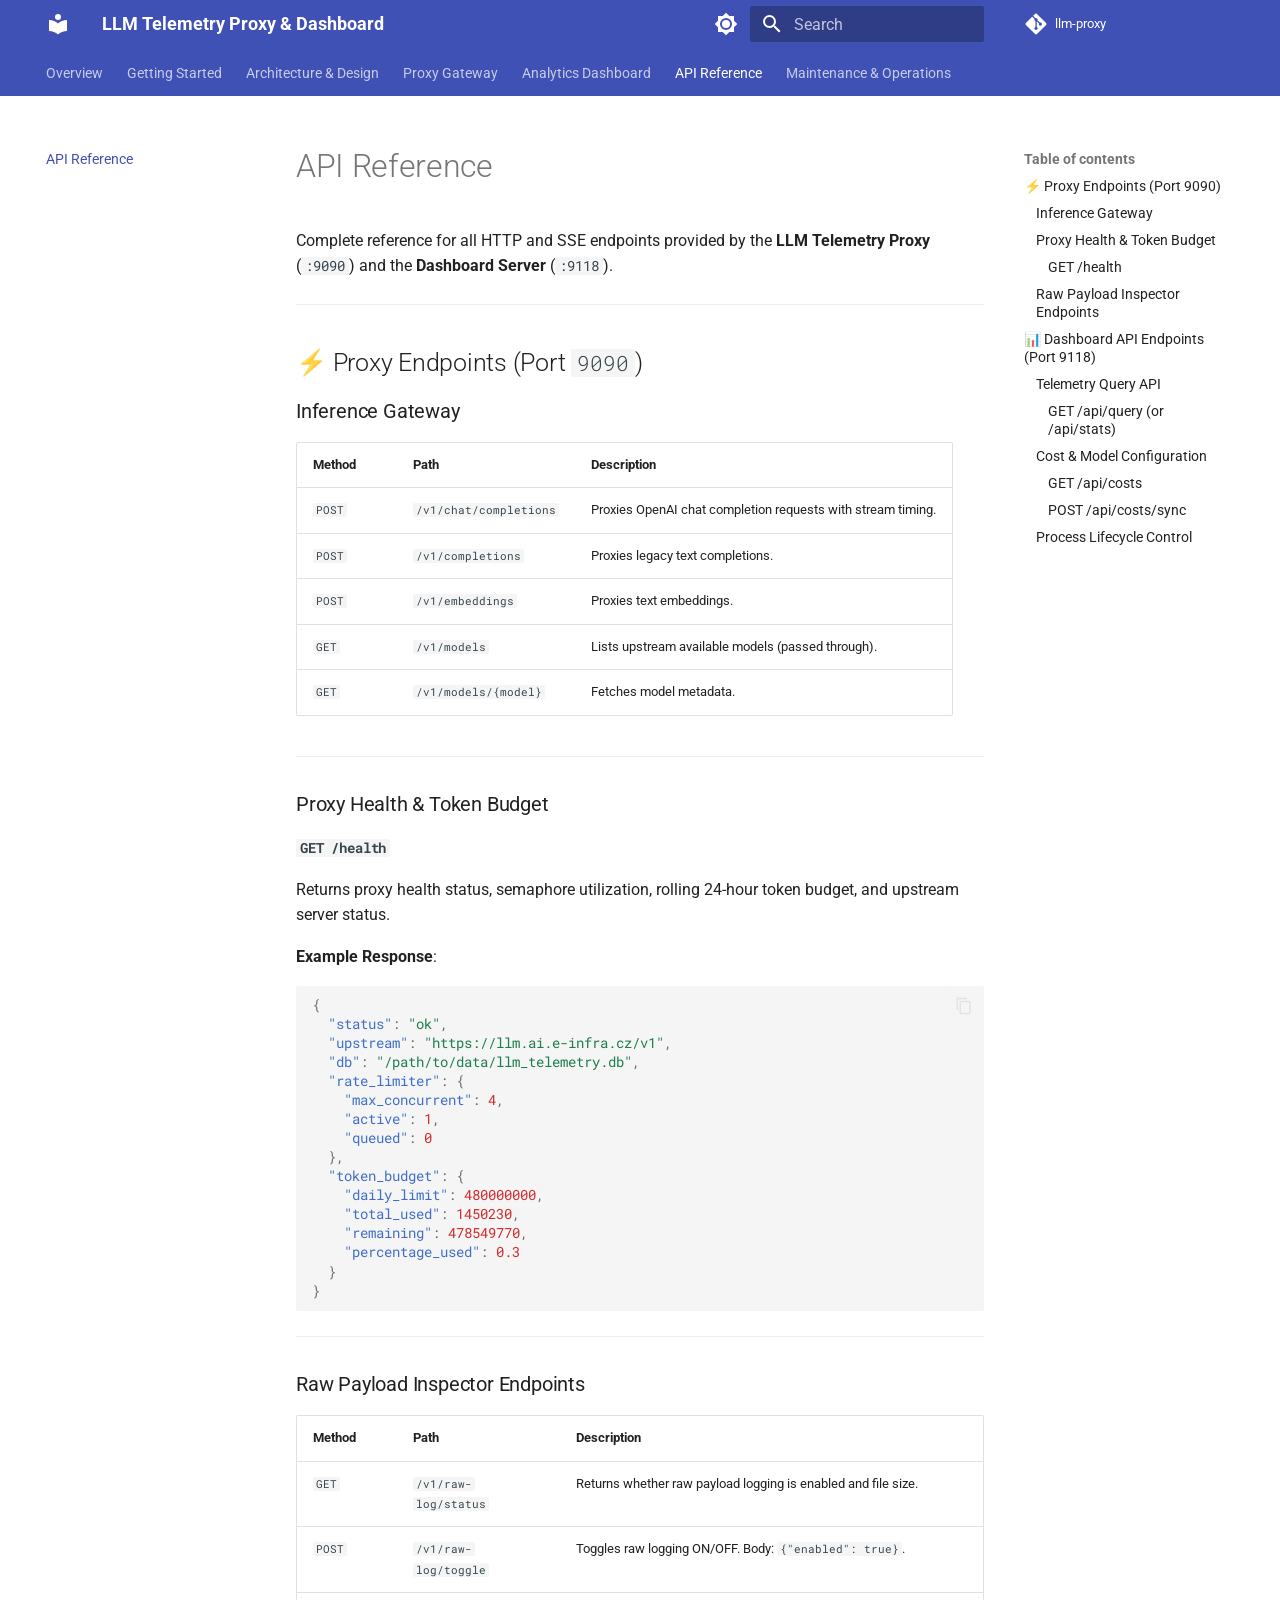
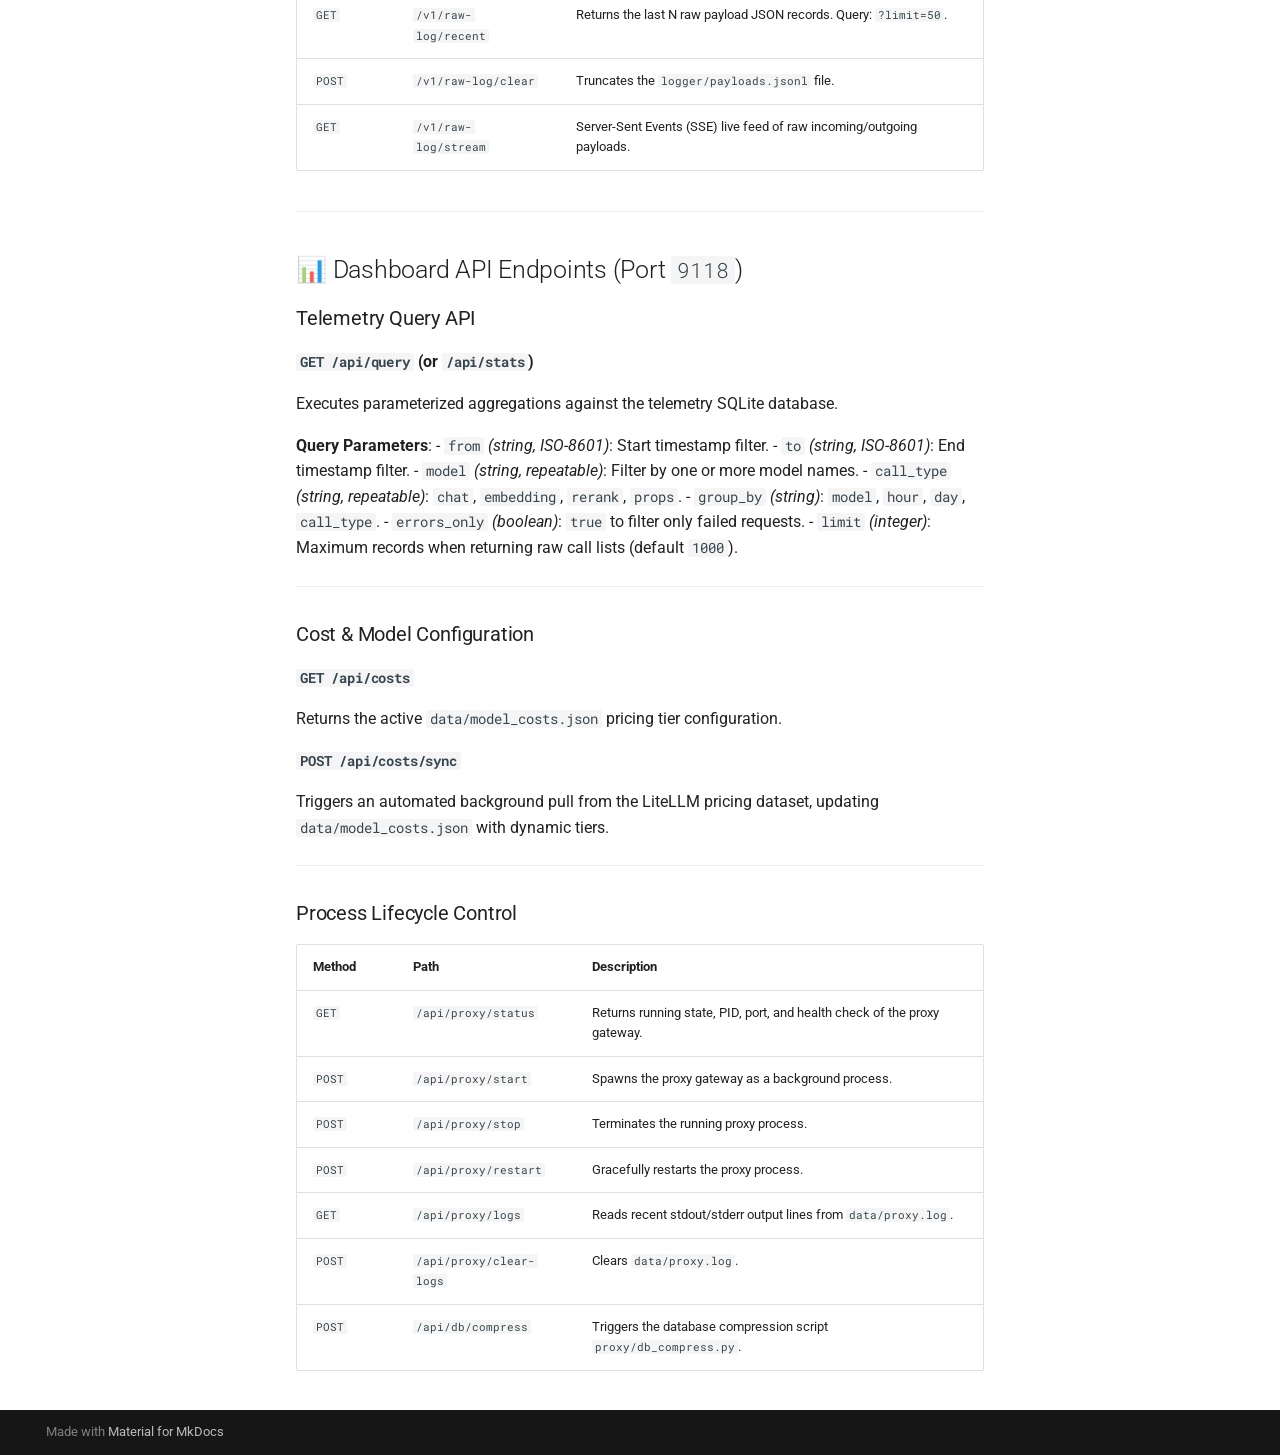
==== api-reference/index.html @ 6ad31025 "Deployed f592cf0 with MkDocs version: 1.6.1" ====
<!doctype html>
<html lang="en" class="no-js">
  <head>
    
      <meta charset="utf-8">
      <meta name="viewport" content="width=device-width,initial-scale=1">
      
        <meta name="description" content="High-performance reverse proxy and real-time observability suite for LLM APIs.">
      
      
        <meta name="author" content="LLM Telemetry Proxy Team">
      
      
      
        <link rel="prev" href="../dashboard/">
      
      
        <link rel="next" href="../maintenance/">
      
      
        
      
      
      <link rel="icon" href="../assets/images/favicon.png">
      <meta name="generator" content="mkdocs-1.6.1, mkdocs-material-9.7.7">
    
    
      
        <title>API Reference - LLM Telemetry Proxy & Dashboard</title>
      
    
    
      <link rel="stylesheet" href="../assets/stylesheets/main.ec1eaa64.min.css">
      
        
        <link rel="stylesheet" href="../assets/stylesheets/palette.ab4e12ef.min.css">
      
      


    
    
      
    
    
      
        
        
        <link rel="preconnect" href="https://fonts.gstatic.com" crossorigin>
        <link rel="stylesheet" href="https://fonts.googleapis.com/css?family=Roboto:300,300i,400,400i,700,700i%7CRoboto+Mono:400,400i,700,700i&display=fallback">
        <style>:root{--md-text-font:"Roboto";--md-code-font:"Roboto Mono"}</style>
      
    
    
    <script>__md_scope=new URL("..",location),__md_hash=e=>[...e].reduce(((e,_)=>(e<<5)-e+_.charCodeAt(0)),0),__md_get=(e,_=localStorage,t=__md_scope)=>JSON.parse(_.getItem(t.pathname+"."+e)),__md_set=(e,_,t=localStorage,a=__md_scope)=>{try{t.setItem(a.pathname+"."+e,JSON.stringify(_))}catch(e){}}</script>
    
      

    
    
  </head>
  
  
    
    
      
    
    
    
    
    <body dir="ltr" data-md-color-scheme="default" data-md-color-primary="indigo" data-md-color-accent="deep-purple">
  
    
    <input class="md-toggle" data-md-toggle="drawer" type="checkbox" id="__drawer" autocomplete="off">
    <input class="md-toggle" data-md-toggle="search" type="checkbox" id="__search" autocomplete="off">
    <label class="md-overlay" for="__drawer"></label>
    <div data-md-component="skip">
      
        
        <a href="#api-reference" class="md-skip">
          Skip to content
        </a>
      
    </div>
    <div data-md-component="announce">
      
    </div>
    
    
      

<header class="md-header" data-md-component="header">
  <nav class="md-header__inner md-grid" aria-label="Header">
    <a href=".." title="LLM Telemetry Proxy &amp; Dashboard" class="md-header__button md-logo" aria-label="LLM Telemetry Proxy & Dashboard" data-md-component="logo">
      
  
  <svg xmlns="http://www.w3.org/2000/svg" viewBox="0 0 24 24"><path d="M12 8a3 3 0 0 0 3-3 3 3 0 0 0-3-3 3 3 0 0 0-3 3 3 3 0 0 0 3 3m0 3.54C9.64 9.35 6.5 8 3 8v11c3.5 0 6.64 1.35 9 3.54 2.36-2.19 5.5-3.54 9-3.54V8c-3.5 0-6.64 1.35-9 3.54"/></svg>

    </a>
    <label class="md-header__button md-icon" for="__drawer">
      
      <svg xmlns="http://www.w3.org/2000/svg" viewBox="0 0 24 24"><path d="M3 6h18v2H3zm0 5h18v2H3zm0 5h18v2H3z"/></svg>
    </label>
    <div class="md-header__title" data-md-component="header-title">
      <div class="md-header__ellipsis">
        <div class="md-header__topic">
          <span class="md-ellipsis">
            LLM Telemetry Proxy & Dashboard
          </span>
        </div>
        <div class="md-header__topic" data-md-component="header-topic">
          <span class="md-ellipsis">
            
              API Reference
            
          </span>
        </div>
      </div>
    </div>
    
      
        <form class="md-header__option" data-md-component="palette">
  
    
    
    
    <input class="md-option" data-md-color-media="" data-md-color-scheme="default" data-md-color-primary="indigo" data-md-color-accent="deep-purple"  aria-label="Switch to dark mode"  type="radio" name="__palette" id="__palette_0">
    
      <label class="md-header__button md-icon" title="Switch to dark mode" for="__palette_1" hidden>
        <svg xmlns="http://www.w3.org/2000/svg" viewBox="0 0 24 24"><path d="M12 8a4 4 0 0 0-4 4 4 4 0 0 0 4 4 4 4 0 0 0 4-4 4 4 0 0 0-4-4m0 10a6 6 0 0 1-6-6 6 6 0 0 1 6-6 6 6 0 0 1 6 6 6 6 0 0 1-6 6m8-9.31V4h-4.69L12 .69 8.69 4H4v4.69L.69 12 4 15.31V20h4.69L12 23.31 15.31 20H20v-4.69L23.31 12z"/></svg>
      </label>
    
  
    
    
    
    <input class="md-option" data-md-color-media="" data-md-color-scheme="slate" data-md-color-primary="indigo" data-md-color-accent="deep-purple"  aria-label="Switch to light mode"  type="radio" name="__palette" id="__palette_1">
    
      <label class="md-header__button md-icon" title="Switch to light mode" for="__palette_0" hidden>
        <svg xmlns="http://www.w3.org/2000/svg" viewBox="0 0 24 24"><path d="M12 18c-.89 0-1.74-.2-2.5-.55C11.56 16.5 13 14.42 13 12s-1.44-4.5-3.5-5.45C10.26 6.2 11.11 6 12 6a6 6 0 0 1 6 6 6 6 0 0 1-6 6m8-9.31V4h-4.69L12 .69 8.69 4H4v4.69L.69 12 4 15.31V20h4.69L12 23.31 15.31 20H20v-4.69L23.31 12z"/></svg>
      </label>
    
  
</form>
      
    
    
      <script>var palette=__md_get("__palette");if(palette&&palette.color){if("(prefers-color-scheme)"===palette.color.media){var media=matchMedia("(prefers-color-scheme: light)"),input=document.querySelector(media.matches?"[data-md-color-media='(prefers-color-scheme: light)']":"[data-md-color-media='(prefers-color-scheme: dark)']");palette.color.media=input.getAttribute("data-md-color-media"),palette.color.scheme=input.getAttribute("data-md-color-scheme"),palette.color.primary=input.getAttribute("data-md-color-primary"),palette.color.accent=input.getAttribute("data-md-color-accent")}for(var[key,value]of Object.entries(palette.color))document.body.setAttribute("data-md-color-"+key,value)}</script>
    
    
    
      
      
        <label class="md-header__button md-icon" for="__search">
          
          <svg xmlns="http://www.w3.org/2000/svg" viewBox="0 0 24 24"><path d="M9.5 3A6.5 6.5 0 0 1 16 9.5c0 1.61-.59 3.09-1.56 4.23l.27.27h.79l5 5-1.5 1.5-5-5v-.79l-.27-.27A6.52 6.52 0 0 1 9.5 16 6.5 6.5 0 0 1 3 9.5 6.5 6.5 0 0 1 9.5 3m0 2C7 5 5 7 5 9.5S7 14 9.5 14 14 12 14 9.5 12 5 9.5 5"/></svg>
        </label>
        <div class="md-search" data-md-component="search" role="dialog">
  <label class="md-search__overlay" for="__search"></label>
  <div class="md-search__inner" role="search">
    <form class="md-search__form" name="search">
      <input type="text" class="md-search__input" name="query" aria-label="Search" placeholder="Search" autocapitalize="off" autocorrect="off" autocomplete="off" spellcheck="false" data-md-component="search-query" required>
      <label class="md-search__icon md-icon" for="__search">
        
        <svg xmlns="http://www.w3.org/2000/svg" viewBox="0 0 24 24"><path d="M9.5 3A6.5 6.5 0 0 1 16 9.5c0 1.61-.59 3.09-1.56 4.23l.27.27h.79l5 5-1.5 1.5-5-5v-.79l-.27-.27A6.52 6.52 0 0 1 9.5 16 6.5 6.5 0 0 1 3 9.5 6.5 6.5 0 0 1 9.5 3m0 2C7 5 5 7 5 9.5S7 14 9.5 14 14 12 14 9.5 12 5 9.5 5"/></svg>
        
        <svg xmlns="http://www.w3.org/2000/svg" viewBox="0 0 24 24"><path d="M20 11v2H8l5.5 5.5-1.42 1.42L4.16 12l7.92-7.92L13.5 5.5 8 11z"/></svg>
      </label>
      <nav class="md-search__options" aria-label="Search">
        
        <button type="reset" class="md-search__icon md-icon" title="Clear" aria-label="Clear" tabindex="-1">
          
          <svg xmlns="http://www.w3.org/2000/svg" viewBox="0 0 24 24"><path d="M19 6.41 17.59 5 12 10.59 6.41 5 5 6.41 10.59 12 5 17.59 6.41 19 12 13.41 17.59 19 19 17.59 13.41 12z"/></svg>
        </button>
      </nav>
      
        <div class="md-search__suggest" data-md-component="search-suggest"></div>
      
    </form>
    <div class="md-search__output">
      <div class="md-search__scrollwrap" tabindex="0" data-md-scrollfix>
        <div class="md-search-result" data-md-component="search-result">
          <div class="md-search-result__meta">
            Initializing search
          </div>
          <ol class="md-search-result__list" role="presentation"></ol>
        </div>
      </div>
    </div>
  </div>
</div>
      
    
    
      <div class="md-header__source">
        <a href="https://github.com/your-org/llm-proxy" title="Go to repository" class="md-source" data-md-component="source">
  <div class="md-source__icon md-icon">
    
    <svg xmlns="http://www.w3.org/2000/svg" viewBox="0 0 448 512"><!--! Font Awesome Free 7.1.0 by @fontawesome - https://fontawesome.com License - https://fontawesome.com/license/free (Icons: CC BY 4.0, Fonts: SIL OFL 1.1, Code: MIT License) Copyright 2025 Fonticons, Inc.--><path d="M439.6 236.1 244 40.5c-5.4-5.5-12.8-8.5-20.4-8.5s-15 3-20.4 8.4L162.5 81l51.5 51.5c27.1-9.1 52.7 16.8 43.4 43.7l49.7 49.7c34.2-11.8 61.2 31 35.5 56.7-26.5 26.5-70.2-2.9-56-37.3L240.3 199v121.9c25.3 12.5 22.3 41.8 9.1 55-6.4 6.4-15.2 10.1-24.3 10.1s-17.8-3.6-24.3-10.1c-17.6-17.6-11.1-46.9 11.2-56v-123c-20.8-8.5-24.6-30.7-18.6-45L142.6 101 8.5 235.1C3 240.6 0 247.9 0 255.5s3 15 8.5 20.4l195.6 195.7c5.4 5.4 12.7 8.4 20.4 8.4s15-3 20.4-8.4l194.7-194.7c5.4-5.4 8.4-12.8 8.4-20.4s-3-15-8.4-20.4"/></svg>
  </div>
  <div class="md-source__repository">
    llm-proxy
  </div>
</a>
      </div>
    
  </nav>
  
</header>
    
    <div class="md-container" data-md-component="container">
      
      
        
          
            
<nav class="md-tabs" aria-label="Tabs" data-md-component="tabs">
  <div class="md-grid">
    <ul class="md-tabs__list">
      
        
  
  
  
  
    <li class="md-tabs__item">
      <a href=".." class="md-tabs__link">
        
  
  
    
  
  Overview

      </a>
    </li>
  

      
        
  
  
  
  
    <li class="md-tabs__item">
      <a href="../getting-started/" class="md-tabs__link">
        
  
  
    
  
  Getting Started

      </a>
    </li>
  

      
        
  
  
  
  
    <li class="md-tabs__item">
      <a href="../architecture/" class="md-tabs__link">
        
  
  
    
  
  Architecture & Design

      </a>
    </li>
  

      
        
  
  
  
  
    <li class="md-tabs__item">
      <a href="../proxy/" class="md-tabs__link">
        
  
  
    
  
  Proxy Gateway

      </a>
    </li>
  

      
        
  
  
  
  
    <li class="md-tabs__item">
      <a href="../dashboard/" class="md-tabs__link">
        
  
  
    
  
  Analytics Dashboard

      </a>
    </li>
  

      
        
  
  
  
    
  
  
    <li class="md-tabs__item md-tabs__item--active">
      <a href="./" class="md-tabs__link">
        
  
  
    
  
  API Reference

      </a>
    </li>
  

      
        
  
  
  
  
    <li class="md-tabs__item">
      <a href="../maintenance/" class="md-tabs__link">
        
  
  
    
  
  Maintenance & Operations

      </a>
    </li>
  

      
    </ul>
  </div>
</nav>
          
        
      
      <main class="md-main" data-md-component="main">
        <div class="md-main__inner md-grid">
          
            
              
              <div class="md-sidebar md-sidebar--primary" data-md-component="sidebar" data-md-type="navigation" >
                <div class="md-sidebar__scrollwrap">
                  <div class="md-sidebar__inner">
                    


  


<nav class="md-nav md-nav--primary md-nav--lifted" aria-label="Navigation" data-md-level="0">
  <label class="md-nav__title" for="__drawer">
    <a href=".." title="LLM Telemetry Proxy &amp; Dashboard" class="md-nav__button md-logo" aria-label="LLM Telemetry Proxy & Dashboard" data-md-component="logo">
      
  
  <svg xmlns="http://www.w3.org/2000/svg" viewBox="0 0 24 24"><path d="M12 8a3 3 0 0 0 3-3 3 3 0 0 0-3-3 3 3 0 0 0-3 3 3 3 0 0 0 3 3m0 3.54C9.64 9.35 6.5 8 3 8v11c3.5 0 6.64 1.35 9 3.54 2.36-2.19 5.5-3.54 9-3.54V8c-3.5 0-6.64 1.35-9 3.54"/></svg>

    </a>
    LLM Telemetry Proxy & Dashboard
  </label>
  
    <div class="md-nav__source">
      <a href="https://github.com/your-org/llm-proxy" title="Go to repository" class="md-source" data-md-component="source">
  <div class="md-source__icon md-icon">
    
    <svg xmlns="http://www.w3.org/2000/svg" viewBox="0 0 448 512"><!--! Font Awesome Free 7.1.0 by @fontawesome - https://fontawesome.com License - https://fontawesome.com/license/free (Icons: CC BY 4.0, Fonts: SIL OFL 1.1, Code: MIT License) Copyright 2025 Fonticons, Inc.--><path d="M439.6 236.1 244 40.5c-5.4-5.5-12.8-8.5-20.4-8.5s-15 3-20.4 8.4L162.5 81l51.5 51.5c27.1-9.1 52.7 16.8 43.4 43.7l49.7 49.7c34.2-11.8 61.2 31 35.5 56.7-26.5 26.5-70.2-2.9-56-37.3L240.3 199v121.9c25.3 12.5 22.3 41.8 9.1 55-6.4 6.4-15.2 10.1-24.3 10.1s-17.8-3.6-24.3-10.1c-17.6-17.6-11.1-46.9 11.2-56v-123c-20.8-8.5-24.6-30.7-18.6-45L142.6 101 8.5 235.1C3 240.6 0 247.9 0 255.5s3 15 8.5 20.4l195.6 195.7c5.4 5.4 12.7 8.4 20.4 8.4s15-3 20.4-8.4l194.7-194.7c5.4-5.4 8.4-12.8 8.4-20.4s-3-15-8.4-20.4"/></svg>
  </div>
  <div class="md-source__repository">
    llm-proxy
  </div>
</a>
    </div>
  
  <ul class="md-nav__list" data-md-scrollfix>
    
      
      
  
  
  
  
    <li class="md-nav__item">
      <a href=".." class="md-nav__link">
        
  
  
  <span class="md-ellipsis">
    
  
    Overview
  

    
  </span>
  
  

      </a>
    </li>
  

    
      
      
  
  
  
  
    <li class="md-nav__item">
      <a href="../getting-started/" class="md-nav__link">
        
  
  
  <span class="md-ellipsis">
    
  
    Getting Started
  

    
  </span>
  
  

      </a>
    </li>
  

    
      
      
  
  
  
  
    <li class="md-nav__item">
      <a href="../architecture/" class="md-nav__link">
        
  
  
  <span class="md-ellipsis">
    
  
    Architecture & Design
  

    
  </span>
  
  

      </a>
    </li>
  

    
      
      
  
  
  
  
    <li class="md-nav__item">
      <a href="../proxy/" class="md-nav__link">
        
  
  
  <span class="md-ellipsis">
    
  
    Proxy Gateway
  

    
  </span>
  
  

      </a>
    </li>
  

    
      
      
  
  
  
  
    <li class="md-nav__item">
      <a href="../dashboard/" class="md-nav__link">
        
  
  
  <span class="md-ellipsis">
    
  
    Analytics Dashboard
  

    
  </span>
  
  

      </a>
    </li>
  

    
      
      
  
  
    
  
  
  
    <li class="md-nav__item md-nav__item--active">
      
      <input class="md-nav__toggle md-toggle" type="checkbox" id="__toc">
      
      
        
      
      
        <label class="md-nav__link md-nav__link--active" for="__toc">
          
  
  
  <span class="md-ellipsis">
    
  
    API Reference
  

    
  </span>
  
  

          <span class="md-nav__icon md-icon"></span>
        </label>
      
      <a href="./" class="md-nav__link md-nav__link--active">
        
  
  
  <span class="md-ellipsis">
    
  
    API Reference
  

    
  </span>
  
  

      </a>
      
        

<nav class="md-nav md-nav--secondary" aria-label="Table of contents">
  
  
  
    
  
  
    <label class="md-nav__title" for="__toc">
      <span class="md-nav__icon md-icon"></span>
      Table of contents
    </label>
    <ul class="md-nav__list" data-md-component="toc" data-md-scrollfix>
      
        <li class="md-nav__item">
  <a href="#proxy-endpoints-port-9090" class="md-nav__link">
    <span class="md-ellipsis">
      
        ⚡ Proxy Endpoints (Port 9090)
      
    </span>
  </a>
  
    <nav class="md-nav" aria-label="⚡ Proxy Endpoints (Port 9090)">
      <ul class="md-nav__list">
        
          <li class="md-nav__item">
  <a href="#inference-gateway" class="md-nav__link">
    <span class="md-ellipsis">
      
        Inference Gateway
      
    </span>
  </a>
  
</li>
        
          <li class="md-nav__item">
  <a href="#proxy-health-token-budget" class="md-nav__link">
    <span class="md-ellipsis">
      
        Proxy Health &amp; Token Budget
      
    </span>
  </a>
  
    <nav class="md-nav" aria-label="Proxy Health &amp; Token Budget">
      <ul class="md-nav__list">
        
          <li class="md-nav__item">
  <a href="#get-health" class="md-nav__link">
    <span class="md-ellipsis">
      
        GET /health
      
    </span>
  </a>
  
</li>
        
      </ul>
    </nav>
  
</li>
        
          <li class="md-nav__item">
  <a href="#raw-payload-inspector-endpoints" class="md-nav__link">
    <span class="md-ellipsis">
      
        Raw Payload Inspector Endpoints
      
    </span>
  </a>
  
</li>
        
      </ul>
    </nav>
  
</li>
      
        <li class="md-nav__item">
  <a href="#dashboard-api-endpoints-port-9118" class="md-nav__link">
    <span class="md-ellipsis">
      
        📊 Dashboard API Endpoints (Port 9118)
      
    </span>
  </a>
  
    <nav class="md-nav" aria-label="📊 Dashboard API Endpoints (Port 9118)">
      <ul class="md-nav__list">
        
          <li class="md-nav__item">
  <a href="#telemetry-query-api" class="md-nav__link">
    <span class="md-ellipsis">
      
        Telemetry Query API
      
    </span>
  </a>
  
    <nav class="md-nav" aria-label="Telemetry Query API">
      <ul class="md-nav__list">
        
          <li class="md-nav__item">
  <a href="#get-apiquery-or-apistats" class="md-nav__link">
    <span class="md-ellipsis">
      
        GET /api/query (or /api/stats)
      
    </span>
  </a>
  
</li>
        
      </ul>
    </nav>
  
</li>
        
          <li class="md-nav__item">
  <a href="#cost-model-configuration" class="md-nav__link">
    <span class="md-ellipsis">
      
        Cost &amp; Model Configuration
      
    </span>
  </a>
  
    <nav class="md-nav" aria-label="Cost &amp; Model Configuration">
      <ul class="md-nav__list">
        
          <li class="md-nav__item">
  <a href="#get-apicosts" class="md-nav__link">
    <span class="md-ellipsis">
      
        GET /api/costs
      
    </span>
  </a>
  
</li>
        
          <li class="md-nav__item">
  <a href="#post-apicostssync" class="md-nav__link">
    <span class="md-ellipsis">
      
        POST /api/costs/sync
      
    </span>
  </a>
  
</li>
        
      </ul>
    </nav>
  
</li>
        
          <li class="md-nav__item">
  <a href="#process-lifecycle-control" class="md-nav__link">
    <span class="md-ellipsis">
      
        Process Lifecycle Control
      
    </span>
  </a>
  
</li>
        
      </ul>
    </nav>
  
</li>
      
    </ul>
  
</nav>
      
    </li>
  

    
      
      
  
  
  
  
    <li class="md-nav__item">
      <a href="../maintenance/" class="md-nav__link">
        
  
  
  <span class="md-ellipsis">
    
  
    Maintenance & Operations
  

    
  </span>
  
  

      </a>
    </li>
  

    
  </ul>
</nav>
                  </div>
                </div>
              </div>
            
            
              
              <div class="md-sidebar md-sidebar--secondary" data-md-component="sidebar" data-md-type="toc" >
                <div class="md-sidebar__scrollwrap">
                  <div class="md-sidebar__inner">
                    

<nav class="md-nav md-nav--secondary" aria-label="Table of contents">
  
  
  
    
  
  
    <label class="md-nav__title" for="__toc">
      <span class="md-nav__icon md-icon"></span>
      Table of contents
    </label>
    <ul class="md-nav__list" data-md-component="toc" data-md-scrollfix>
      
        <li class="md-nav__item">
  <a href="#proxy-endpoints-port-9090" class="md-nav__link">
    <span class="md-ellipsis">
      
        ⚡ Proxy Endpoints (Port 9090)
      
    </span>
  </a>
  
    <nav class="md-nav" aria-label="⚡ Proxy Endpoints (Port 9090)">
      <ul class="md-nav__list">
        
          <li class="md-nav__item">
  <a href="#inference-gateway" class="md-nav__link">
    <span class="md-ellipsis">
      
        Inference Gateway
      
    </span>
  </a>
  
</li>
        
          <li class="md-nav__item">
  <a href="#proxy-health-token-budget" class="md-nav__link">
    <span class="md-ellipsis">
      
        Proxy Health &amp; Token Budget
      
    </span>
  </a>
  
    <nav class="md-nav" aria-label="Proxy Health &amp; Token Budget">
      <ul class="md-nav__list">
        
          <li class="md-nav__item">
  <a href="#get-health" class="md-nav__link">
    <span class="md-ellipsis">
      
        GET /health
      
    </span>
  </a>
  
</li>
        
      </ul>
    </nav>
  
</li>
        
          <li class="md-nav__item">
  <a href="#raw-payload-inspector-endpoints" class="md-nav__link">
    <span class="md-ellipsis">
      
        Raw Payload Inspector Endpoints
      
    </span>
  </a>
  
</li>
        
      </ul>
    </nav>
  
</li>
      
        <li class="md-nav__item">
  <a href="#dashboard-api-endpoints-port-9118" class="md-nav__link">
    <span class="md-ellipsis">
      
        📊 Dashboard API Endpoints (Port 9118)
      
    </span>
  </a>
  
    <nav class="md-nav" aria-label="📊 Dashboard API Endpoints (Port 9118)">
      <ul class="md-nav__list">
        
          <li class="md-nav__item">
  <a href="#telemetry-query-api" class="md-nav__link">
    <span class="md-ellipsis">
      
        Telemetry Query API
      
    </span>
  </a>
  
    <nav class="md-nav" aria-label="Telemetry Query API">
      <ul class="md-nav__list">
        
          <li class="md-nav__item">
  <a href="#get-apiquery-or-apistats" class="md-nav__link">
    <span class="md-ellipsis">
      
        GET /api/query (or /api/stats)
      
    </span>
  </a>
  
</li>
        
      </ul>
    </nav>
  
</li>
        
          <li class="md-nav__item">
  <a href="#cost-model-configuration" class="md-nav__link">
    <span class="md-ellipsis">
      
        Cost &amp; Model Configuration
      
    </span>
  </a>
  
    <nav class="md-nav" aria-label="Cost &amp; Model Configuration">
      <ul class="md-nav__list">
        
          <li class="md-nav__item">
  <a href="#get-apicosts" class="md-nav__link">
    <span class="md-ellipsis">
      
        GET /api/costs
      
    </span>
  </a>
  
</li>
        
          <li class="md-nav__item">
  <a href="#post-apicostssync" class="md-nav__link">
    <span class="md-ellipsis">
      
        POST /api/costs/sync
      
    </span>
  </a>
  
</li>
        
      </ul>
    </nav>
  
</li>
        
          <li class="md-nav__item">
  <a href="#process-lifecycle-control" class="md-nav__link">
    <span class="md-ellipsis">
      
        Process Lifecycle Control
      
    </span>
  </a>
  
</li>
        
      </ul>
    </nav>
  
</li>
      
    </ul>
  
</nav>
                  </div>
                </div>
              </div>
            
          
          
            <div class="md-content" data-md-component="content">
              
              <article class="md-content__inner md-typeset">
                
                  


  
  


<h1 id="api-reference">API Reference</h1>
<p>Complete reference for all HTTP and SSE endpoints provided by the <strong>LLM Telemetry Proxy</strong> (<code>:9090</code>) and the <strong>Dashboard Server</strong> (<code>:9118</code>).</p>
<hr />
<h2 id="proxy-endpoints-port-9090">⚡ Proxy Endpoints (Port <code>9090</code>)</h2>
<h3 id="inference-gateway">Inference Gateway</h3>
<table>
<thead>
<tr>
<th style="text-align: left;">Method</th>
<th style="text-align: left;">Path</th>
<th style="text-align: left;">Description</th>
</tr>
</thead>
<tbody>
<tr>
<td style="text-align: left;"><code>POST</code></td>
<td style="text-align: left;"><code>/v1/chat/completions</code></td>
<td style="text-align: left;">Proxies OpenAI chat completion requests with stream timing.</td>
</tr>
<tr>
<td style="text-align: left;"><code>POST</code></td>
<td style="text-align: left;"><code>/v1/completions</code></td>
<td style="text-align: left;">Proxies legacy text completions.</td>
</tr>
<tr>
<td style="text-align: left;"><code>POST</code></td>
<td style="text-align: left;"><code>/v1/embeddings</code></td>
<td style="text-align: left;">Proxies text embeddings.</td>
</tr>
<tr>
<td style="text-align: left;"><code>GET</code></td>
<td style="text-align: left;"><code>/v1/models</code></td>
<td style="text-align: left;">Lists upstream available models (passed through).</td>
</tr>
<tr>
<td style="text-align: left;"><code>GET</code></td>
<td style="text-align: left;"><code>/v1/models/{model}</code></td>
<td style="text-align: left;">Fetches model metadata.</td>
</tr>
</tbody>
</table>
<hr />
<h3 id="proxy-health-token-budget">Proxy Health &amp; Token Budget</h3>
<h4 id="get-health"><code>GET /health</code></h4>
<p>Returns proxy health status, semaphore utilization, rolling 24-hour token budget, and upstream server status.</p>
<p><strong>Example Response</strong>:
<div class="language-json highlight"><pre><span></span><code><span id="__span-0-1"><a id="__codelineno-0-1" name="__codelineno-0-1" href="#__codelineno-0-1"></a><span class="p">{</span>
</span><span id="__span-0-2"><a id="__codelineno-0-2" name="__codelineno-0-2" href="#__codelineno-0-2"></a><span class="w">  </span><span class="nt">&quot;status&quot;</span><span class="p">:</span><span class="w"> </span><span class="s2">&quot;ok&quot;</span><span class="p">,</span>
</span><span id="__span-0-3"><a id="__codelineno-0-3" name="__codelineno-0-3" href="#__codelineno-0-3"></a><span class="w">  </span><span class="nt">&quot;upstream&quot;</span><span class="p">:</span><span class="w"> </span><span class="s2">&quot;https://llm.ai.e-infra.cz/v1&quot;</span><span class="p">,</span>
</span><span id="__span-0-4"><a id="__codelineno-0-4" name="__codelineno-0-4" href="#__codelineno-0-4"></a><span class="w">  </span><span class="nt">&quot;db&quot;</span><span class="p">:</span><span class="w"> </span><span class="s2">&quot;/path/to/data/llm_telemetry.db&quot;</span><span class="p">,</span>
</span><span id="__span-0-5"><a id="__codelineno-0-5" name="__codelineno-0-5" href="#__codelineno-0-5"></a><span class="w">  </span><span class="nt">&quot;rate_limiter&quot;</span><span class="p">:</span><span class="w"> </span><span class="p">{</span>
</span><span id="__span-0-6"><a id="__codelineno-0-6" name="__codelineno-0-6" href="#__codelineno-0-6"></a><span class="w">    </span><span class="nt">&quot;max_concurrent&quot;</span><span class="p">:</span><span class="w"> </span><span class="mi">4</span><span class="p">,</span>
</span><span id="__span-0-7"><a id="__codelineno-0-7" name="__codelineno-0-7" href="#__codelineno-0-7"></a><span class="w">    </span><span class="nt">&quot;active&quot;</span><span class="p">:</span><span class="w"> </span><span class="mi">1</span><span class="p">,</span>
</span><span id="__span-0-8"><a id="__codelineno-0-8" name="__codelineno-0-8" href="#__codelineno-0-8"></a><span class="w">    </span><span class="nt">&quot;queued&quot;</span><span class="p">:</span><span class="w"> </span><span class="mi">0</span>
</span><span id="__span-0-9"><a id="__codelineno-0-9" name="__codelineno-0-9" href="#__codelineno-0-9"></a><span class="w">  </span><span class="p">},</span>
</span><span id="__span-0-10"><a id="__codelineno-0-10" name="__codelineno-0-10" href="#__codelineno-0-10"></a><span class="w">  </span><span class="nt">&quot;token_budget&quot;</span><span class="p">:</span><span class="w"> </span><span class="p">{</span>
</span><span id="__span-0-11"><a id="__codelineno-0-11" name="__codelineno-0-11" href="#__codelineno-0-11"></a><span class="w">    </span><span class="nt">&quot;daily_limit&quot;</span><span class="p">:</span><span class="w"> </span><span class="mi">480000000</span><span class="p">,</span>
</span><span id="__span-0-12"><a id="__codelineno-0-12" name="__codelineno-0-12" href="#__codelineno-0-12"></a><span class="w">    </span><span class="nt">&quot;total_used&quot;</span><span class="p">:</span><span class="w"> </span><span class="mi">1450230</span><span class="p">,</span>
</span><span id="__span-0-13"><a id="__codelineno-0-13" name="__codelineno-0-13" href="#__codelineno-0-13"></a><span class="w">    </span><span class="nt">&quot;remaining&quot;</span><span class="p">:</span><span class="w"> </span><span class="mi">478549770</span><span class="p">,</span>
</span><span id="__span-0-14"><a id="__codelineno-0-14" name="__codelineno-0-14" href="#__codelineno-0-14"></a><span class="w">    </span><span class="nt">&quot;percentage_used&quot;</span><span class="p">:</span><span class="w"> </span><span class="mf">0.3</span>
</span><span id="__span-0-15"><a id="__codelineno-0-15" name="__codelineno-0-15" href="#__codelineno-0-15"></a><span class="w">  </span><span class="p">}</span>
</span><span id="__span-0-16"><a id="__codelineno-0-16" name="__codelineno-0-16" href="#__codelineno-0-16"></a><span class="p">}</span>
</span></code></pre></div></p>
<hr />
<h3 id="raw-payload-inspector-endpoints">Raw Payload Inspector Endpoints</h3>
<table>
<thead>
<tr>
<th style="text-align: left;">Method</th>
<th style="text-align: left;">Path</th>
<th style="text-align: left;">Description</th>
</tr>
</thead>
<tbody>
<tr>
<td style="text-align: left;"><code>GET</code></td>
<td style="text-align: left;"><code>/v1/raw-log/status</code></td>
<td style="text-align: left;">Returns whether raw payload logging is enabled and file size.</td>
</tr>
<tr>
<td style="text-align: left;"><code>POST</code></td>
<td style="text-align: left;"><code>/v1/raw-log/toggle</code></td>
<td style="text-align: left;">Toggles raw logging ON/OFF. Body: <code>{"enabled": true}</code>.</td>
</tr>
<tr>
<td style="text-align: left;"><code>GET</code></td>
<td style="text-align: left;"><code>/v1/raw-log/recent</code></td>
<td style="text-align: left;">Returns the last N raw payload JSON records. Query: <code>?limit=50</code>.</td>
</tr>
<tr>
<td style="text-align: left;"><code>POST</code></td>
<td style="text-align: left;"><code>/v1/raw-log/clear</code></td>
<td style="text-align: left;">Truncates the <code>logger/payloads.jsonl</code> file.</td>
</tr>
<tr>
<td style="text-align: left;"><code>GET</code></td>
<td style="text-align: left;"><code>/v1/raw-log/stream</code></td>
<td style="text-align: left;">Server-Sent Events (SSE) live feed of raw incoming/outgoing payloads.</td>
</tr>
</tbody>
</table>
<hr />
<h2 id="dashboard-api-endpoints-port-9118">📊 Dashboard API Endpoints (Port <code>9118</code>)</h2>
<h3 id="telemetry-query-api">Telemetry Query API</h3>
<h4 id="get-apiquery-or-apistats"><code>GET /api/query</code> (or <code>/api/stats</code>)</h4>
<p>Executes parameterized aggregations against the telemetry SQLite database.</p>
<p><strong>Query Parameters</strong>:
- <code>from</code> <em>(string, ISO-8601)</em>: Start timestamp filter.
- <code>to</code> <em>(string, ISO-8601)</em>: End timestamp filter.
- <code>model</code> <em>(string, repeatable)</em>: Filter by one or more model names.
- <code>call_type</code> <em>(string, repeatable)</em>: <code>chat</code>, <code>embedding</code>, <code>rerank</code>, <code>props</code>.
- <code>group_by</code> <em>(string)</em>: <code>model</code>, <code>hour</code>, <code>day</code>, <code>call_type</code>.
- <code>errors_only</code> <em>(boolean)</em>: <code>true</code> to filter only failed requests.
- <code>limit</code> <em>(integer)</em>: Maximum records when returning raw call lists (default <code>1000</code>).</p>
<hr />
<h3 id="cost-model-configuration">Cost &amp; Model Configuration</h3>
<h4 id="get-apicosts"><code>GET /api/costs</code></h4>
<p>Returns the active <code>data/model_costs.json</code> pricing tier configuration.</p>
<h4 id="post-apicostssync"><code>POST /api/costs/sync</code></h4>
<p>Triggers an automated background pull from the LiteLLM pricing dataset, updating <code>data/model_costs.json</code> with dynamic tiers.</p>
<hr />
<h3 id="process-lifecycle-control">Process Lifecycle Control</h3>
<table>
<thead>
<tr>
<th style="text-align: left;">Method</th>
<th style="text-align: left;">Path</th>
<th style="text-align: left;">Description</th>
</tr>
</thead>
<tbody>
<tr>
<td style="text-align: left;"><code>GET</code></td>
<td style="text-align: left;"><code>/api/proxy/status</code></td>
<td style="text-align: left;">Returns running state, PID, port, and health check of the proxy gateway.</td>
</tr>
<tr>
<td style="text-align: left;"><code>POST</code></td>
<td style="text-align: left;"><code>/api/proxy/start</code></td>
<td style="text-align: left;">Spawns the proxy gateway as a background process.</td>
</tr>
<tr>
<td style="text-align: left;"><code>POST</code></td>
<td style="text-align: left;"><code>/api/proxy/stop</code></td>
<td style="text-align: left;">Terminates the running proxy process.</td>
</tr>
<tr>
<td style="text-align: left;"><code>POST</code></td>
<td style="text-align: left;"><code>/api/proxy/restart</code></td>
<td style="text-align: left;">Gracefully restarts the proxy process.</td>
</tr>
<tr>
<td style="text-align: left;"><code>GET</code></td>
<td style="text-align: left;"><code>/api/proxy/logs</code></td>
<td style="text-align: left;">Reads recent stdout/stderr output lines from <code>data/proxy.log</code>.</td>
</tr>
<tr>
<td style="text-align: left;"><code>POST</code></td>
<td style="text-align: left;"><code>/api/proxy/clear-logs</code></td>
<td style="text-align: left;">Clears <code>data/proxy.log</code>.</td>
</tr>
<tr>
<td style="text-align: left;"><code>POST</code></td>
<td style="text-align: left;"><code>/api/db/compress</code></td>
<td style="text-align: left;">Triggers the database compression script <code>proxy/db_compress.py</code>.</td>
</tr>
</tbody>
</table>












                
              </article>
            </div>
          
          
<script>var target=document.getElementById(location.hash.slice(1));target&&target.name&&(target.checked=target.name.startsWith("__tabbed_"))</script>
        </div>
        
          <button type="button" class="md-top md-icon" data-md-component="top" hidden>
  
  <svg xmlns="http://www.w3.org/2000/svg" viewBox="0 0 24 24"><path d="M13 20h-2V8l-5.5 5.5-1.42-1.42L12 4.16l7.92 7.92-1.42 1.42L13 8z"/></svg>
  Back to top
</button>
        
      </main>
      
        <footer class="md-footer">
  
  <div class="md-footer-meta md-typeset">
    <div class="md-footer-meta__inner md-grid">
      <div class="md-copyright">
  
  
    Made with
    <a href="https://squidfunk.github.io/mkdocs-material/" target="_blank" rel="noopener">
      Material for MkDocs
    </a>
  
</div>
      
    </div>
  </div>
</footer>
      
    </div>
    <div class="md-dialog" data-md-component="dialog">
      <div class="md-dialog__inner md-typeset"></div>
    </div>
    
    
    
      
      
      <script id="__config" type="application/json">{"annotate": null, "base": "..", "features": ["navigation.tabs", "navigation.sections", "navigation.expand", "navigation.top", "navigation.indexes", "content.code.copy", "content.code.annotate", "search.suggest", "search.highlight"], "search": "../assets/javascripts/workers/search.2c215733.min.js", "tags": null, "translations": {"clipboard.copied": "Copied to clipboard", "clipboard.copy": "Copy to clipboard", "search.result.more.one": "1 more on this page", "search.result.more.other": "# more on this page", "search.result.none": "No matching documents", "search.result.one": "1 matching document", "search.result.other": "# matching documents", "search.result.placeholder": "Type to start searching", "search.result.term.missing": "Missing", "select.version": "Select version"}, "version": null}</script>
    
    
      <script src="../assets/javascripts/bundle.d7400e89.min.js"></script>
      
    
  </body>
</html>
---- assets/stylesheets/main.ec1eaa64.min.css ----
@charset "UTF-8";html{-webkit-text-size-adjust:none;-moz-text-size-adjust:none;text-size-adjust:none;box-sizing:border-box}*,:after,:before{box-sizing:inherit}@media (prefers-reduced-motion){*,:after,:before{transition:none!important}}body{margin:0}a,button,input,label{-webkit-tap-highlight-color:transparent}a{color:inherit;text-decoration:none}hr{border:0;box-sizing:initial;display:block;height:.05rem;overflow:visible;padding:0}small{font-size:80%}sub,sup{line-height:1em}img{border-style:none}table{border-collapse:initial;border-spacing:0}td,th{font-weight:400;vertical-align:top}button{background:#0000;border:0;font-family:inherit;font-size:inherit;margin:0;padding:0}input{border:0;outline:none}:root{--md-primary-fg-color:#4051b5;--md-primary-fg-color--light:#5d6cc0;--md-primary-fg-color--dark:#303fa1;--md-primary-bg-color:#fff;--md-primary-bg-color--light:#ffffffb3;--md-accent-fg-color:#526cfe;--md-accent-fg-color--transparent:#526cfe1a;--md-accent-bg-color:#fff;--md-accent-bg-color--light:#ffffffb3}[data-md-color-scheme=default]{color-scheme:light}[data-md-color-scheme=default] img[src$="#gh-dark-mode-only"],[data-md-color-scheme=default] img[src$="#only-dark"]{display:none}:root,[data-md-color-scheme=default]{--md-hue:225deg;--md-default-fg-color:#000000de;--md-default-fg-color--light:#0000008a;--md-default-fg-color--lighter:#00000052;--md-default-fg-color--lightest:#00000012;--md-default-bg-color:#fff;--md-default-bg-color--light:#ffffffb3;--md-default-bg-color--lighter:#ffffff4d;--md-default-bg-color--lightest:#ffffff1f;--md-code-fg-color:#36464e;--md-code-bg-color:#f5f5f5;--md-code-bg-color--light:#f5f5f5b3;--md-code-bg-color--lighter:#f5f5f54d;--md-code-hl-color:#4287ff;--md-code-hl-color--light:#4287ff1a;--md-code-hl-number-color:#d52a2a;--md-code-hl-special-color:#db1457;--md-code-hl-function-color:#a846b9;--md-code-hl-constant-color:#6e59d9;--md-code-hl-keyword-color:#3f6ec6;--md-code-hl-string-color:#1c7d4d;--md-code-hl-name-color:var(--md-code-fg-color);--md-code-hl-operator-color:var(--md-default-fg-color--light);--md-code-hl-punctuation-color:var(--md-default-fg-color--light);--md-code-hl-comment-color:var(--md-default-fg-color--light);--md-code-hl-generic-color:var(--md-default-fg-color--light);--md-code-hl-variable-color:var(--md-default-fg-color--light);--md-typeset-color:var(--md-default-fg-color);--md-typeset-a-color:var(--md-primary-fg-color);--md-typeset-del-color:#f5503d26;--md-typeset-ins-color:#0bd57026;--md-typeset-kbd-color:#fafafa;--md-typeset-kbd-accent-color:#fff;--md-typeset-kbd-border-color:#b8b8b8;--md-typeset-mark-color:#ffff0080;--md-typeset-table-color:#0000001f;--md-typeset-table-color--light:rgba(0,0,0,.035);--md-admonition-fg-color:var(--md-default-fg-color);--md-admonition-bg-color:var(--md-default-bg-color);--md-warning-fg-color:#000000de;--md-warning-bg-color:#ff9;--md-footer-fg-color:#fff;--md-footer-fg-color--light:#ffffffb3;--md-footer-fg-color--lighter:#ffffff73;--md-footer-bg-color:#000000de;--md-footer-bg-color--dark:#00000052;--md-shadow-z1:0 0.2rem 0.5rem #0000000d,0 0 0.05rem #0000001a;--md-shadow-z2:0 0.2rem 0.5rem #0000001a,0 0 0.05rem #00000040;--md-shadow-z3:0 0.2rem 0.5rem #0003,0 0 0.05rem #00000059}.md-icon svg{fill:currentcolor;display:block;height:1.2rem;width:1.2rem}body{-webkit-font-smoothing:antialiased;-moz-osx-font-smoothing:grayscale;--md-text-font-family:var(--md-text-font,_),-apple-system,BlinkMacSystemFont,Helvetica,Arial,sans-serif;--md-code-font-family:var(--md-code-font,_),SFMono-Regular,Consolas,Menlo,monospace}aside,body,input{font-feature-settings:"kern","liga";color:var(--md-typeset-color);font-family:var(--md-text-font-family)}code,kbd,pre{font-feature-settings:"kern";font-family:var(--md-code-font-family)}:root{--md-typeset-table-sort-icon:url('data:image/svg+xml;charset=utf-8,<svg xmlns="http://www.w3.org/2000/svg" viewBox="0 0 24 24"><path d="m18 21-4-4h3V7h-3l4-4 4 4h-3v10h3M2 19v-2h10v2M2 13v-2h7v2M2 7V5h4v2z"/></svg>');--md-typeset-table-sort-icon--asc:url('data:image/svg+xml;charset=utf-8,<svg xmlns="http://www.w3.org/2000/svg" viewBox="0 0 24 24"><path d="M19 17h3l-4 4-4-4h3V3h2M2 17h10v2H2M6 5v2H2V5m0 6h7v2H2z"/></svg>');--md-typeset-table-sort-icon--desc:url('data:image/svg+xml;charset=utf-8,<svg xmlns="http://www.w3.org/2000/svg" viewBox="0 0 24 24"><path d="M19 7h3l-4-4-4 4h3v14h2M2 17h10v2H2M6 5v2H2V5m0 6h7v2H2z"/></svg>')}.md-typeset{-webkit-print-color-adjust:exact;color-adjust:exact;font-size:.8rem;line-height:1.6;overflow-wrap:break-word}@media print{.md-typeset{font-size:.68rem}}.md-typeset blockquote,.md-typeset dl,.md-typeset figure,.md-typeset ol,.md-typeset pre,.md-typeset ul{margin-bottom:1em;margin-top:1em}.md-typeset h1{color:var(--md-default-fg-color--light);font-size:2em;line-height:1.3;margin:0 0 1.25em}.md-typeset h1,.md-typeset h2{font-weight:300;letter-spacing:-.01em}.md-typeset h2{font-size:1.5625em;line-height:1.4;margin:1.6em 0 .64em}.md-typeset h3{font-size:1.25em;font-weight:400;letter-spacing:-.01em;line-height:1.5;margin:1.6em 0 .8em}.md-typeset h2+h3{margin-top:.8em}.md-typeset h4{font-weight:700;letter-spacing:-.01em;margin:1em 0}.md-typeset h5,.md-typeset h6{color:var(--md-default-fg-color--light);font-size:.8em;font-weight:700;letter-spacing:-.01em;margin:1.25em 0}.md-typeset h5{text-transform:uppercase}.md-typeset h5 code{text-transform:none}.md-typeset hr{border-bottom:.05rem solid var(--md-default-fg-color--lightest);display:flow-root;margin:1.5em 0}.md-typeset a{color:var(--md-typeset-a-color);word-break:break-word}.md-typeset a,.md-typeset a:before{transition:color 125ms}.md-typeset a:focus,.md-typeset a:hover{color:var(--md-accent-fg-color)}.md-typeset a:focus code,.md-typeset a:hover code{background-color:var(--md-accent-fg-color--transparent);color:var(--md-accent-fg-color)}.md-typeset a code{color:var(--md-typeset-a-color)}.md-typeset a.focus-visible{outline-color:var(--md-accent-fg-color);outline-offset:.2rem}.md-typeset code,.md-typeset kbd,.md-typeset pre{color:var(--md-code-fg-color);direction:ltr;font-variant-ligatures:none;transition:background-color 125ms}@media print{.md-typeset code,.md-typeset kbd,.md-typeset pre{white-space:pre-wrap}}.md-typeset code{background-color:var(--md-code-bg-color);border-radius:.1rem;-webkit-box-decoration-break:clone;box-decoration-break:clone;font-size:.85em;padding:0 .2941176471em;transition:color 125ms,background-color 125ms;word-break:break-word}.md-typeset code:not(.focus-visible){-webkit-tap-highlight-color:transparent;outline:none}.md-typeset pre{display:flow-root;line-height:1.4;position:relative}.md-typeset pre>code{-webkit-box-decoration-break:slice;box-decoration-break:slice;box-shadow:none;display:block;margin:0;outline-color:var(--md-accent-fg-color);overflow:auto;padding:.7720588235em 1.1764705882em;scrollbar-color:var(--md-default-fg-color--lighter) #0000;scrollbar-width:thin;touch-action:auto;word-break:normal}.md-typeset pre>code:hover{scrollbar-color:var(--md-accent-fg-color) #0000}.md-typeset pre>code::-webkit-scrollbar{height:.2rem;width:.2rem}.md-typeset pre>code::-webkit-scrollbar-thumb{background-color:var(--md-default-fg-color--lighter)}.md-typeset pre>code::-webkit-scrollbar-thumb:hover{background-color:var(--md-accent-fg-color)}.md-typeset kbd{background-color:var(--md-typeset-kbd-color);border-radius:.1rem;box-shadow:0 .1rem 0 .05rem var(--md-typeset-kbd-border-color),0 .1rem 0 var(--md-typeset-kbd-border-color),0 -.1rem .2rem var(--md-typeset-kbd-accent-color) inset;color:var(--md-default-fg-color);display:inline-block;font-size:.75em;padding:0 .6666666667em;vertical-align:text-top;word-break:break-word}.md-typeset mark{background-color:var(--md-typeset-mark-color);-webkit-box-decoration-break:clone;box-decoration-break:clone;color:inherit;word-break:break-word}.md-typeset abbr{cursor:help;text-decoration:none}.md-typeset [data-preview],.md-typeset abbr{border-bottom:.05rem dotted var(--md-default-fg-color--light)}.md-typeset small{opacity:.75}[dir=ltr] .md-typeset sub,[dir=ltr] .md-typeset sup{margin-left:.078125em}[dir=rtl] .md-typeset sub,[dir=rtl] .md-typeset sup{margin-right:.078125em}[dir=ltr] .md-typeset blockquote{padding-left:.6rem}[dir=rtl] .md-typeset blockquote{padding-right:.6rem}[dir=ltr] .md-typeset blockquote{border-left:.2rem solid var(--md-default-fg-color--lighter)}[dir=rtl] .md-typeset blockquote{border-right:.2rem solid var(--md-default-fg-color--lighter)}.md-typeset blockquote{color:var(--md-default-fg-color--light);margin-left:0;margin-right:0}.md-typeset ul{list-style-type:disc}.md-typeset ul[type]{list-style-type:revert-layer}[dir=ltr] .md-typeset ol,[dir=ltr] .md-typeset ul{margin-left:.625em}[dir=rtl] .md-typeset ol,[dir=rtl] .md-typeset ul{margin-right:.625em}.md-typeset ol,.md-typeset ul{padding:0}.md-typeset ol:not([hidden]),.md-typeset ul:not([hidden]){display:flow-root}.md-typeset ol ol,.md-typeset ul ol{list-style-type:lower-alpha}.md-typeset ol ol ol,.md-typeset ul ol ol{list-style-type:lower-roman}.md-typeset ol ol ol ol,.md-typeset ul ol ol ol{list-style-type:upper-alpha}.md-typeset ol ol ol ol ol,.md-typeset ul ol ol ol ol{list-style-type:upper-roman}.md-typeset ol[type],.md-typeset ul[type]{list-style-type:revert-layer}[dir=ltr] .md-typeset ol li,[dir=ltr] .md-typeset ul li{margin-left:1.25em}[dir=rtl] .md-typeset ol li,[dir=rtl] .md-typeset ul li{margin-right:1.25em}.md-typeset ol li,.md-typeset ul li{margin-bottom:.5em}.md-typeset ol li blockquote,.md-typeset ol li p,.md-typeset ul li blockquote,.md-typeset ul li p{margin:.5em 0}.md-typeset ol li:last-child,.md-typeset ul li:last-child{margin-bottom:0}[dir=ltr] .md-typeset ol li ol,[dir=ltr] .md-typeset ol li ul,[dir=ltr] .md-typeset ul li ol,[dir=ltr] .md-typeset ul li ul{margin-left:.625em}[dir=rtl] .md-typeset ol li ol,[dir=rtl] .md-typeset ol li ul,[dir=rtl] .md-typeset ul li ol,[dir=rtl] .md-typeset ul li ul{margin-right:.625em}.md-typeset ol li ol,.md-typeset ol li ul,.md-typeset ul li ol,.md-typeset ul li ul{margin-bottom:.5em;margin-top:.5em}[dir=ltr] .md-typeset dd{margin-left:1.875em}[dir=rtl] .md-typeset dd{margin-right:1.875em}.md-typeset dd{margin-bottom:1.5em;margin-top:1em}.md-typeset img,.md-typeset svg,.md-typeset video{height:auto;max-width:100%}.md-typeset img[align=left]{margin:1em 1em 1em 0}.md-typeset img[align=right]{margin:1em 0 1em 1em}.md-typeset img[align]:only-child{margin-top:0}.md-typeset figure{display:flow-root;margin:1em auto;max-width:100%;text-align:center;width:fit-content}.md-typeset figure img{display:block;margin:0 auto}.md-typeset figcaption{font-style:italic;margin:1em auto;max-width:24rem}.md-typeset iframe{max-width:100%}.md-typeset table:not([class]){background-color:var(--md-default-bg-color);border:.05rem solid var(--md-typeset-table-color);border-radius:.1rem;display:inline-block;font-size:.64rem;max-width:100%;overflow:auto;touch-action:auto}@media print{.md-typeset table:not([class]){display:table}}.md-typeset table:not([class])+*{margin-top:1.5em}.md-typeset table:not([class]) td>:first-child,.md-typeset table:not([class]) th>:first-child{margin-top:0}.md-typeset table:not([class]) td>:last-child,.md-typeset table:not([class]) th>:last-child{margin-bottom:0}.md-typeset table:not([class]) td:not([align]),.md-typeset table:not([class]) th:not([align]){text-align:left}[dir=rtl] .md-typeset table:not([class]) td:not([align]),[dir=rtl] .md-typeset table:not([class]) th:not([align]){text-align:right}.md-typeset table:not([class]) th{font-weight:700;min-width:5rem;padding:.9375em 1.25em;vertical-align:top}.md-typeset table:not([class]) td{border-top:.05rem solid var(--md-typeset-table-color);padding:.9375em 1.25em;vertical-align:top}.md-typeset table:not([class]) tbody tr{transition:background-color 125ms}.md-typeset table:not([class]) tbody tr:hover{background-color:var(--md-typeset-table-color--light);box-shadow:0 .05rem 0 var(--md-default-bg-color) inset}.md-typeset table:not([class]) a{word-break:normal}.md-typeset table th[role=columnheader]{cursor:pointer}[dir=ltr] .md-typeset table th[role=columnheader]:after{margin-left:.5em}[dir=rtl] .md-typeset table th[role=columnheader]:after{margin-right:.5em}.md-typeset table th[role=columnheader]:after{content:"";display:inline-block;height:1.2em;-webkit-mask-image:var(--md-typeset-table-sort-icon);mask-image:var(--md-typeset-table-sort-icon);-webkit-mask-repeat:no-repeat;mask-repeat:no-repeat;-webkit-mask-size:contain;mask-size:contain;transition:background-color 125ms;vertical-align:text-bottom;width:1.2em}.md-typeset table th[role=columnheader]:hover:after{background-color:var(--md-default-fg-color--lighter)}.md-typeset table th[role=columnheader][aria-sort=ascending]:after{background-color:var(--md-default-fg-color--light);-webkit-mask-image:var(--md-typeset-table-sort-icon--asc);mask-image:var(--md-typeset-table-sort-icon--asc)}.md-typeset table th[role=columnheader][aria-sort=descending]:after{background-color:var(--md-default-fg-color--light);-webkit-mask-image:var(--md-typeset-table-sort-icon--desc);mask-image:var(--md-typeset-table-sort-icon--desc)}.md-typeset__scrollwrap{margin:1em -.8rem;overflow-x:auto;touch-action:auto}.md-typeset__table{display:inline-block;margin-bottom:.5em;padding:0 .8rem}@media print{.md-typeset__table{display:block}}html .md-typeset__table table{display:table;margin:0;overflow:hidden;width:100%}@media screen and (max-width:44.984375em){.md-content__inner>pre{margin:1em -.8rem}.md-content__inner>pre code{border-radius:0}}.md-typeset .md-author{border-radius:100%;display:block;flex-shrink:0;height:1.6rem;overflow:hidden;position:relative;transition:color 125ms,transform 125ms;width:1.6rem}.md-typeset .md-author img{display:block}.md-typeset .md-author--more{background:var(--md-default-fg-color--lightest);color:var(--md-default-fg-color--lighter);font-size:.6rem;font-weight:700;line-height:1.6rem;text-align:center}.md-typeset .md-author--long{height:2.4rem;width:2.4rem}.md-typeset a.md-author{transform:scale(1)}.md-typeset a.md-author img{border-radius:100%;filter:grayscale(100%) opacity(75%);transition:filter 125ms}.md-typeset a.md-author:focus,.md-typeset a.md-author:hover{transform:scale(1.1);z-index:1}.md-typeset a.md-author:focus img,.md-typeset a.md-author:hover img{filter:grayscale(0)}.md-banner{background-color:var(--md-footer-bg-color);color:var(--md-footer-fg-color);overflow:auto}@media print{.md-banner{display:none}}.md-banner--warning{background-color:var(--md-warning-bg-color);color:var(--md-warning-fg-color)}.md-banner__inner{font-size:.7rem;margin:.6rem auto;padding:0 .8rem}[dir=ltr] .md-banner__button{float:right}[dir=rtl] .md-banner__button{float:left}.md-banner__button{color:inherit;cursor:pointer;transition:opacity .25s}.no-js .md-banner__button{display:none}.md-banner__button:hover{opacity:.7}html{font-size:125%;height:100%;overflow-x:hidden}@media screen and (min-width:100em){html{font-size:137.5%}}@media screen and (min-width:125em){html{font-size:150%}}body{background-color:var(--md-default-bg-color);display:flex;flex-direction:column;font-size:.5rem;min-height:100%;position:relative;width:100%}@media print{body{display:block}}@media screen and (max-width:59.984375em){body[data-md-scrolllock]{position:fixed}}.md-grid{margin-left:auto;margin-right:auto;max-width:61rem}.md-container{display:flex;flex-direction:column;flex-grow:1}@media print{.md-container{display:block}}.md-main{flex-grow:1}.md-main__inner{display:flex;height:100%;margin-top:1.5rem}.md-ellipsis{overflow:hidden;text-overflow:ellipsis}.md-toggle{display:none}.md-option{height:0;opacity:0;position:absolute;width:0}.md-option:checked+label:not([hidden]){display:block}.md-option.focus-visible+label{outline-color:var(--md-accent-fg-color);outline-style:auto}.md-skip{background-color:var(--md-default-fg-color);border-radius:.1rem;color:var(--md-default-bg-color);font-size:.64rem;margin:.5rem;opacity:0;outline-color:var(--md-accent-fg-color);padding:.3rem .5rem;position:fixed;transform:translateY(.4rem);z-index:-1}.md-skip:focus{opacity:1;transform:translateY(0);transition:transform .25s cubic-bezier(.4,0,.2,1),opacity 175ms 75ms;z-index:10}@page{margin:25mm}:root{--md-clipboard-icon:url('data:image/svg+xml;charset=utf-8,<svg xmlns="http://www.w3.org/2000/svg" viewBox="0 0 24 24"><path d="M19 21H8V7h11m0-2H8a2 2 0 0 0-2 2v14a2 2 0 0 0 2 2h11a2 2 0 0 0 2-2V7a2 2 0 0 0-2-2m-3-4H4a2 2 0 0 0-2 2v14h2V3h12z"/></svg>')}.md-clipboard{border-radius:.1rem;color:var(--md-default-fg-color--lightest);cursor:pointer;height:1.5em;outline-color:var(--md-accent-fg-color);outline-offset:.1rem;transition:color .25s;width:1.5em;z-index:1}@media print{.md-clipboard{display:none}}.md-clipboard:not(.focus-visible){-webkit-tap-highlight-color:transparent;outline:none}:hover>.md-clipboard{color:var(--md-default-fg-color--light)}.md-clipboard:focus,.md-clipboard:hover{color:var(--md-accent-fg-color)}.md-clipboard:after{background-color:currentcolor;content:"";display:block;height:1.125em;margin:0 auto;-webkit-mask-image:var(--md-clipboard-icon);mask-image:var(--md-clipboard-icon);-webkit-mask-position:center;mask-position:center;-webkit-mask-repeat:no-repeat;mask-repeat:no-repeat;-webkit-mask-size:contain;mask-size:contain;width:1.125em}.md-clipboard--inline{cursor:pointer}.md-clipboard--inline code{transition:color .25s,background-color .25s}.md-clipboard--inline:focus code,.md-clipboard--inline:hover code{background-color:var(--md-accent-fg-color--transparent);color:var(--md-accent-fg-color)}:root{--md-code-select-icon:url('data:image/svg+xml;charset=utf-8,<svg xmlns="http://www.w3.org/2000/svg" viewBox="0 0 24 24"><path d="M19 19h-4v2h4c1.1 0 2-.9 2-2v-4h-2m0-12h-4v2h4v4h2V5c0-1.1-.9-2-2-2M5 5h4V3H5c-1.1 0-2 .9-2 2v4h2m0 6H3v4c0 1.1.9 2 2 2h4v-2H5zm2-4h2v2H7zm4 0h2v2h-2zm4 0h2v2h-2zM7 7h2v2H7zm4 0h2v2h-2zm4 0h2v2h-2zm-8 8h2v2H7zm4 0h2v2h-2zm4 0h2v2h-2z"/></svg>');--md-code-copy-icon:url('data:image/svg+xml;charset=utf-8,<svg xmlns="http://www.w3.org/2000/svg" viewBox="0 0 24 24"><path d="M19 21H8V7h11m0-2H8a2 2 0 0 0-2 2v14a2 2 0 0 0 2 2h11a2 2 0 0 0 2-2V7a2 2 0 0 0-2-2m-3-4H4a2 2 0 0 0-2 2v14h2V3h12z"/></svg>')}.md-typeset .md-code__content{display:grid}.md-code__nav{background-color:var(--md-code-bg-color--lighter);border-radius:.1rem;display:flex;gap:.2rem;padding:.2rem;position:absolute;right:.25em;top:.25em;transition:background-color .25s;z-index:1}:hover>.md-code__nav{background-color:var(--md-code-bg-color--light)}.md-code__button{color:var(--md-default-fg-color--lightest);cursor:pointer;display:block;height:1.5em;outline-color:var(--md-accent-fg-color);outline-offset:.1rem;transition:color .25s;width:1.5em}:hover>*>.md-code__button{color:var(--md-default-fg-color--light)}.md-code__button.focus-visible,.md-code__button:hover{color:var(--md-accent-fg-color)}.md-code__button--active{color:var(--md-default-fg-color)!important}.md-code__button:after{background-color:currentcolor;content:"";display:block;height:1.125em;margin:0 auto;-webkit-mask-position:center;mask-position:center;-webkit-mask-repeat:no-repeat;mask-repeat:no-repeat;-webkit-mask-size:contain;mask-size:contain;width:1.125em}.md-code__button[data-md-type=select]:after{-webkit-mask-image:var(--md-code-select-icon);mask-image:var(--md-code-select-icon)}.md-code__button[data-md-type=copy]:after{-webkit-mask-image:var(--md-code-copy-icon);mask-image:var(--md-code-copy-icon)}@keyframes consent{0%{opacity:0;transform:translateY(100%)}to{opacity:1;transform:translateY(0)}}@keyframes overlay{0%{opacity:0}to{opacity:1}}.md-consent__overlay{animation:overlay .25s both;-webkit-backdrop-filter:blur(.1rem);backdrop-filter:blur(.1rem);background-color:#0000008a;height:100%;opacity:1;position:fixed;top:0;width:100%;z-index:5}.md-consent__inner{animation:consent .5s cubic-bezier(.1,.7,.1,1) both;background-color:var(--md-default-bg-color);border:0;border-radius:.1rem;bottom:0;box-shadow:0 0 .2rem #0000001a,0 .2rem .4rem #0003;max-height:100%;overflow:auto;padding:0;position:fixed;width:100%;z-index:5}.md-consent__form{padding:.8rem}.md-consent__settings{display:none;margin:1em 0}input:checked+.md-consent__settings{display:block}.md-consent__controls{margin-bottom:.8rem}.md-typeset .md-consent__controls .md-button{display:inline}@media screen and (max-width:44.984375em){.md-typeset .md-consent__controls .md-button{display:block;margin-top:.4rem;text-align:center;width:100%}}.md-consent label{cursor:pointer}.md-content{flex-grow:1;min-width:0}.md-content__inner{margin:0 .8rem 1.2rem;padding-top:.6rem}@media screen and (min-width:76.25em){[dir=ltr] .md-sidebar--primary:not([hidden])~.md-content>.md-content__inner{margin-left:1.2rem}[dir=ltr] .md-sidebar--secondary:not([hidden])~.md-content>.md-content__inner,[dir=rtl] .md-sidebar--primary:not([hidden])~.md-content>.md-content__inner{margin-right:1.2rem}[dir=rtl] .md-sidebar--secondary:not([hidden])~.md-content>.md-content__inner{margin-left:1.2rem}}.md-content__inner:before{content:"";display:block;height:.4rem}.md-content__inner>:last-child{margin-bottom:0}[dir=ltr] .md-content__button{float:right}[dir=rtl] .md-content__button{float:left}[dir=ltr] .md-content__button{margin-left:.4rem}[dir=rtl] .md-content__button{margin-right:.4rem}.md-content__button{margin:.4rem 0;padding:0}@media print{.md-content__button{display:none}}.md-typeset .md-content__button{color:var(--md-default-fg-color--lighter)}.md-content__button svg{display:inline;vertical-align:top}[dir=rtl] .md-content__button svg{transform:scaleX(-1)}[dir=ltr] .md-dialog{right:.8rem}[dir=rtl] .md-dialog{left:.8rem}.md-dialog{background-color:var(--md-default-fg-color);border-radius:.1rem;bottom:.8rem;box-shadow:var(--md-shadow-z3);min-width:11.1rem;opacity:0;padding:.4rem .6rem;pointer-events:none;position:fixed;transform:translateY(100%);transition:transform 0ms .4s,opacity .4s;z-index:4}@media print{.md-dialog{display:none}}.md-dialog--active{opacity:1;pointer-events:auto;transform:translateY(0);transition:transform .4s cubic-bezier(.075,.85,.175,1),opacity .4s}.md-dialog__inner{color:var(--md-default-bg-color);font-size:.7rem}.md-feedback{margin:2em 0 1em;text-align:center}.md-feedback fieldset{border:none;margin:0;padding:0}.md-feedback__title{font-weight:700;margin:1em auto}.md-feedback__inner{position:relative}.md-feedback__list{display:flex;flex-wrap:wrap;place-content:baseline center;position:relative}.md-feedback__list:hover .md-icon:not(:disabled){color:var(--md-default-fg-color--lighter)}:disabled .md-feedback__list{min-height:1.8rem}.md-feedback__icon{color:var(--md-default-fg-color--light);cursor:pointer;flex-shrink:0;margin:0 .1rem;transition:color 125ms}.md-feedback__icon:not(:disabled).md-icon:hover{color:var(--md-accent-fg-color)}.md-feedback__icon:disabled{color:var(--md-default-fg-color--lightest);pointer-events:none}.md-feedback__note{opacity:0;position:relative;transform:translateY(.4rem);transition:transform .4s cubic-bezier(.1,.7,.1,1),opacity .15s}.md-feedback__note>*{margin:0 auto;max-width:16rem}:disabled .md-feedback__note{opacity:1;transform:translateY(0)}@media print{.md-feedback{display:none}}.md-footer{background-color:var(--md-footer-bg-color);color:var(--md-footer-fg-color)}@media print{.md-footer{display:none}}.md-footer__inner{justify-content:space-between;overflow:auto;padding:.2rem}.md-footer__inner:not([hidden]){display:flex}.md-footer__link{align-items:end;display:flex;flex-grow:0.01;margin-bottom:.4rem;margin-top:1rem;max-width:100%;outline-color:var(--md-accent-fg-color);overflow:hidden;transition:opacity .25s}.md-footer__link:focus,.md-footer__link:hover{opacity:.7}[dir=rtl] .md-footer__link svg{transform:scaleX(-1)}@media screen and (max-width:44.984375em){.md-footer__link--prev{flex-shrink:0}.md-footer__link--prev .md-footer__title{display:none}}[dir=ltr] .md-footer__link--next{margin-left:auto}[dir=rtl] .md-footer__link--next{margin-right:auto}.md-footer__link--next{text-align:right}[dir=rtl] .md-footer__link--next{text-align:left}.md-footer__title{flex-grow:1;font-size:.9rem;margin-bottom:.7rem;max-width:calc(100% - 2.4rem);padding:0 1rem;white-space:nowrap}.md-footer__button{margin:.2rem;padding:.4rem}.md-footer__direction{font-size:.64rem;opacity:.7}.md-footer-meta{background-color:var(--md-footer-bg-color--dark)}.md-footer-meta__inner{display:flex;flex-wrap:wrap;justify-content:space-between;padding:.2rem}html .md-footer-meta.md-typeset a{color:var(--md-footer-fg-color--light)}html .md-footer-meta.md-typeset a:focus,html .md-footer-meta.md-typeset a:hover{color:var(--md-footer-fg-color)}.md-copyright{color:var(--md-footer-fg-color--lighter);font-size:.64rem;margin:auto .6rem;padding:.4rem 0;width:100%}@media screen and (min-width:45em){.md-copyright{width:auto}}.md-copyright__highlight{color:var(--md-footer-fg-color--light)}.md-social{display:inline-flex;gap:.2rem;margin:0 .4rem;padding:.2rem 0 .6rem}@media screen and (min-width:45em){.md-social{padding:.6rem 0}}.md-social__link{display:inline-block;height:1.6rem;text-align:center;width:1.6rem}.md-social__link:before{line-height:1.9}.md-social__link svg{fill:currentcolor;max-height:.8rem;vertical-align:-25%}.md-typeset .md-button{border:.1rem solid;border-radius:.1rem;color:var(--md-primary-fg-color);cursor:pointer;display:inline-block;font-weight:700;padding:.625em 2em;transition:color 125ms,background-color 125ms,border-color 125ms}.md-typeset .md-button--primary{background-color:var(--md-primary-fg-color);border-color:var(--md-primary-fg-color);color:var(--md-primary-bg-color)}.md-typeset .md-button:focus,.md-typeset .md-button:hover{background-color:var(--md-accent-fg-color);border-color:var(--md-accent-fg-color);color:var(--md-accent-bg-color)}[dir=ltr] .md-typeset .md-input{border-top-left-radius:.1rem}[dir=ltr] .md-typeset .md-input,[dir=rtl] .md-typeset .md-input{border-top-right-radius:.1rem}[dir=rtl] .md-typeset .md-input{border-top-left-radius:.1rem}.md-typeset .md-input{border-bottom:.1rem solid var(--md-default-fg-color--lighter);box-shadow:var(--md-shadow-z1);font-size:.8rem;height:1.8rem;padding:0 .6rem;transition:border .25s,box-shadow .25s}.md-typeset .md-input:focus,.md-typeset .md-input:hover{border-bottom-color:var(--md-accent-fg-color);box-shadow:var(--md-shadow-z2)}.md-typeset .md-input--stretch{width:100%}.md-header{background-color:var(--md-primary-fg-color);box-shadow:0 0 .2rem #0000,0 .2rem .4rem #0000;color:var(--md-primary-bg-color);display:block;left:0;position:sticky;right:0;top:0;z-index:4}@media print{.md-header{display:none}}.md-header[hidden]{transform:translateY(-100%);transition:transform .25s cubic-bezier(.8,0,.6,1),box-shadow .25s}.md-header--shadow{box-shadow:0 0 .2rem #0000001a,0 .2rem .4rem #0003;transition:transform .25s cubic-bezier(.1,.7,.1,1),box-shadow .25s}.md-header__inner{align-items:center;display:flex;padding:0 .2rem}.md-header__button{color:currentcolor;cursor:pointer;margin:.2rem;outline-color:var(--md-accent-fg-color);padding:.4rem;position:relative;transition:opacity .25s;vertical-align:middle;z-index:1}.md-header__button:hover{opacity:.7}.md-header__button:not([hidden]){display:inline-block}.md-header__button:not(.focus-visible){-webkit-tap-highlight-color:transparent;outline:none}.md-header__button.md-logo{margin:.2rem;padding:.4rem}@media screen and (max-width:76.234375em){.md-header__button.md-logo{display:none}}.md-header__button.md-logo img,.md-header__button.md-logo svg{fill:currentcolor;display:block;height:1.2rem;width:auto}@media screen and (min-width:60em){.md-header__button[for=__search]{display:none}}.no-js .md-header__button[for=__search]{display:none}[dir=rtl] .md-header__button[for=__search] svg{transform:scaleX(-1)}@media screen and (min-width:76.25em){.md-header__button[for=__drawer]{display:none}}.md-header__topic{display:flex;max-width:100%;position:absolute;transition:transform .4s cubic-bezier(.1,.7,.1,1),opacity .15s;white-space:nowrap}.md-header__topic+.md-header__topic{opacity:0;pointer-events:none;transform:translateX(1.25rem);transition:transform .4s cubic-bezier(1,.7,.1,.1),opacity .15s;z-index:-1}[dir=rtl] .md-header__topic+.md-header__topic{transform:translateX(-1.25rem)}.md-header__topic:first-child{font-weight:700}[dir=ltr] .md-header__title{margin-left:1rem;margin-right:.4rem}[dir=rtl] .md-header__title{margin-left:.4rem;margin-right:1rem}.md-header__title{flex-grow:1;font-size:.9rem;height:2.4rem;line-height:2.4rem}.md-header__title--active .md-header__topic{opacity:0;pointer-events:none;transform:translateX(-1.25rem);transition:transform .4s cubic-bezier(1,.7,.1,.1),opacity .15s;z-index:-1}[dir=rtl] .md-header__title--active .md-header__topic{transform:translateX(1.25rem)}.md-header__title--active .md-header__topic+.md-header__topic{opacity:1;pointer-events:auto;transform:translateX(0);transition:transform .4s cubic-bezier(.1,.7,.1,1),opacity .15s;z-index:0}.md-header__title>.md-header__ellipsis{height:100%;position:relative;width:100%}.md-header__option{display:flex;flex-shrink:0;max-width:100%;transition:max-width 0ms .25s,opacity .25s .25s;white-space:nowrap}[data-md-toggle=search]:checked~.md-header .md-header__option{max-width:0;opacity:0;transition:max-width 0ms,opacity 0ms}.md-header__option>input{bottom:0}.md-header__source{display:none}@media screen and (min-width:60em){[dir=ltr] .md-header__source{margin-left:1rem}[dir=rtl] .md-header__source{margin-right:1rem}.md-header__source{display:block;max-width:11.7rem;width:11.7rem}}@media screen and (min-width:76.25em){[dir=ltr] .md-header__source{margin-left:1.4rem}[dir=rtl] .md-header__source{margin-right:1.4rem}}.md-meta{color:var(--md-default-fg-color--light);font-size:.7rem;line-height:1.3}.md-meta__list{display:inline-flex;flex-wrap:wrap;list-style:none;margin:0;padding:0}.md-meta__item:not(:last-child):after{content:"·";margin-left:.2rem;margin-right:.2rem}.md-meta__link{color:var(--md-typeset-a-color)}.md-meta__link:focus,.md-meta__link:hover{color:var(--md-accent-fg-color)}.md-draft{background-color:#ff1744;border-radius:.125em;color:#fff;display:inline-block;font-weight:700;padding-left:.5714285714em;padding-right:.5714285714em}:root{--md-nav-icon--prev:url('data:image/svg+xml;charset=utf-8,<svg xmlns="http://www.w3.org/2000/svg" viewBox="0 0 24 24"><path d="M20 11v2H8l5.5 5.5-1.42 1.42L4.16 12l7.92-7.92L13.5 5.5 8 11z"/></svg>');--md-nav-icon--next:url('data:image/svg+xml;charset=utf-8,<svg xmlns="http://www.w3.org/2000/svg" viewBox="0 0 24 24"><path d="M8.59 16.58 13.17 12 8.59 7.41 10 6l6 6-6 6z"/></svg>');--md-toc-icon:url('data:image/svg+xml;charset=utf-8,<svg xmlns="http://www.w3.org/2000/svg" viewBox="0 0 24 24"><path d="M3 9h14V7H3zm0 4h14v-2H3zm0 4h14v-2H3zm16 0h2v-2h-2zm0-10v2h2V7zm0 6h2v-2h-2z"/></svg>')}.md-nav{font-size:.7rem;line-height:1.3}.md-nav__title{color:var(--md-default-fg-color--light);display:block;font-weight:700;overflow:hidden;padding:0 .6rem;text-overflow:ellipsis}.md-nav__title .md-nav__button{display:none}.md-nav__title .md-nav__button img{height:100%;width:auto}.md-nav__title .md-nav__button.md-logo img,.md-nav__title .md-nav__button.md-logo svg{fill:currentcolor;display:block;height:2.4rem;max-width:100%;object-fit:contain;width:auto}.md-nav__list{list-style:none;margin:0;padding:0}.md-nav__link{align-items:flex-start;display:flex;gap:.4rem;margin-top:.625em;scroll-snap-align:start;transition:color 125ms}.md-nav__link--passed,.md-nav__link--passed code{color:var(--md-default-fg-color--light)}.md-nav__item .md-nav__link--active,.md-nav__item .md-nav__link--active code{color:var(--md-typeset-a-color)}.md-nav__link .md-ellipsis{position:relative}.md-nav__link .md-ellipsis code{word-break:normal}[dir=ltr] .md-nav__link .md-icon:last-child{margin-left:auto}[dir=rtl] .md-nav__link .md-icon:last-child{margin-right:auto}.md-nav__link .md-typeset{font-size:.7rem;line-height:1.3}.md-nav__link svg{fill:currentcolor;flex-shrink:0;height:1.3em;position:relative}.md-nav__link[for]:focus,.md-nav__link[for]:hover,.md-nav__link[href]:focus,.md-nav__link[href]:hover{color:var(--md-accent-fg-color);cursor:pointer}.md-nav__link[for]:focus code,.md-nav__link[for]:hover code,.md-nav__link[href]:focus code,.md-nav__link[href]:hover code{background-color:var(--md-accent-fg-color--transparent);color:var(--md-accent-fg-color)}.md-nav__link.focus-visible{outline-color:var(--md-accent-fg-color);outline-offset:.2rem}.md-nav--primary .md-nav__link[for=__toc]{display:none}.md-nav--primary .md-nav__link[for=__toc] .md-icon:after{background-color:currentcolor;display:block;height:100%;-webkit-mask-image:var(--md-toc-icon);mask-image:var(--md-toc-icon);width:100%}.md-nav--primary .md-nav__link[for=__toc]~.md-nav{display:none}.md-nav__container>.md-nav__link{margin-top:0}.md-nav__container>.md-nav__link:first-child{flex-grow:1;min-width:0}.md-nav__icon{flex-shrink:0}.md-nav__source{display:none}@media screen and (max-width:76.234375em){.md-nav--primary,.md-nav--primary .md-nav{background-color:var(--md-default-bg-color);display:flex;flex-direction:column;height:100%;left:0;position:absolute;right:0;top:0;z-index:1}.md-nav--primary .md-nav__item,.md-nav--primary .md-nav__title{font-size:.8rem;line-height:1.5}.md-nav--primary .md-nav__title{background-color:var(--md-default-fg-color--lightest);color:var(--md-default-fg-color--light);cursor:pointer;height:5.6rem;line-height:2.4rem;padding:3rem .8rem .2rem;position:relative;white-space:nowrap}[dir=ltr] .md-nav--primary .md-nav__title .md-nav__icon{left:.4rem}[dir=rtl] .md-nav--primary .md-nav__title .md-nav__icon{right:.4rem}.md-nav--primary .md-nav__title .md-nav__icon{display:block;height:1.2rem;margin:.2rem;position:absolute;top:.4rem;width:1.2rem}.md-nav--primary .md-nav__title .md-nav__icon:after{background-color:currentcolor;content:"";display:block;height:100%;-webkit-mask-image:var(--md-nav-icon--prev);mask-image:var(--md-nav-icon--prev);-webkit-mask-position:center;mask-position:center;-webkit-mask-repeat:no-repeat;mask-repeat:no-repeat;-webkit-mask-size:contain;mask-size:contain;width:100%}.md-nav--primary .md-nav__title~.md-nav__list{background-color:var(--md-default-bg-color);box-shadow:0 .05rem 0 var(--md-default-fg-color--lightest) inset;overflow-y:auto;scroll-snap-type:y mandatory;touch-action:pan-y}.md-nav--primary .md-nav__title~.md-nav__list>:first-child{border-top:0}.md-nav--primary .md-nav__title[for=__drawer]{background-color:var(--md-primary-fg-color);color:var(--md-primary-bg-color);font-weight:700}.md-nav--primary .md-nav__title .md-logo{display:block;left:.2rem;margin:.2rem;padding:.4rem;position:absolute;right:.2rem;top:.2rem}.md-nav--primary .md-nav__list{flex:1}.md-nav--primary .md-nav__item{border-top:.05rem solid var(--md-default-fg-color--lightest)}.md-nav--primary .md-nav__item--active>.md-nav__link{color:var(--md-typeset-a-color)}.md-nav--primary .md-nav__item--active>.md-nav__link:focus,.md-nav--primary .md-nav__item--active>.md-nav__link:hover{color:var(--md-accent-fg-color)}.md-nav--primary .md-nav__link{margin-top:0;padding:.6rem .8rem}.md-nav--primary .md-nav__link svg{margin-top:.1em}.md-nav--primary .md-nav__link>.md-nav__link{padding:0}[dir=ltr] .md-nav--primary .md-nav__link .md-nav__icon{margin-right:-.2rem}[dir=rtl] .md-nav--primary .md-nav__link .md-nav__icon{margin-left:-.2rem}.md-nav--primary .md-nav__link .md-nav__icon{font-size:1.2rem;height:1.2rem;width:1.2rem}.md-nav--primary .md-nav__link .md-nav__icon:after{background-color:currentcolor;content:"";display:block;height:100%;-webkit-mask-image:var(--md-nav-icon--next);mask-image:var(--md-nav-icon--next);-webkit-mask-position:center;mask-position:center;-webkit-mask-repeat:no-repeat;mask-repeat:no-repeat;-webkit-mask-size:contain;mask-size:contain;width:100%}[dir=rtl] .md-nav--primary .md-nav__icon:after{transform:scale(-1)}.md-nav--primary .md-nav--secondary .md-nav{background-color:initial;position:static}[dir=ltr] .md-nav--primary .md-nav--secondary .md-nav .md-nav__link{padding-left:1.4rem}[dir=rtl] .md-nav--primary .md-nav--secondary .md-nav .md-nav__link{padding-right:1.4rem}[dir=ltr] .md-nav--primary .md-nav--secondary .md-nav .md-nav .md-nav__link{padding-left:2rem}[dir=rtl] .md-nav--primary .md-nav--secondary .md-nav .md-nav .md-nav__link{padding-right:2rem}[dir=ltr] .md-nav--primary .md-nav--secondary .md-nav .md-nav .md-nav .md-nav__link{padding-left:2.6rem}[dir=rtl] .md-nav--primary .md-nav--secondary .md-nav .md-nav .md-nav .md-nav__link{padding-right:2.6rem}[dir=ltr] .md-nav--primary .md-nav--secondary .md-nav .md-nav .md-nav .md-nav .md-nav__link{padding-left:3.2rem}[dir=rtl] .md-nav--primary .md-nav--secondary .md-nav .md-nav .md-nav .md-nav .md-nav__link{padding-right:3.2rem}.md-nav--secondary{background-color:initial}.md-nav__toggle~.md-nav{display:flex;opacity:0;transform:translateX(100%);transition:transform .25s cubic-bezier(.8,0,.6,1),opacity 125ms 50ms}[dir=rtl] .md-nav__toggle~.md-nav{transform:translateX(-100%)}.md-nav__toggle:checked~.md-nav{opacity:1;transform:translateX(0);transition:transform .25s cubic-bezier(.4,0,.2,1),opacity 125ms 125ms}.md-nav__toggle:checked~.md-nav>.md-nav__list{backface-visibility:hidden}}@media screen and (max-width:59.984375em){.md-nav--primary .md-nav__link[for=__toc]{display:flex}.md-nav--primary .md-nav__link[for=__toc] .md-icon:after{content:""}.md-nav--primary .md-nav__link[for=__toc]+.md-nav__link{display:none}.md-nav--primary .md-nav__link[for=__toc]~.md-nav{display:flex}.md-nav__source{background-color:var(--md-primary-fg-color--dark);color:var(--md-primary-bg-color);display:block;padding:0 .2rem}}@media screen and (min-width:60em) and (max-width:76.234375em){.md-nav--integrated .md-nav__link[for=__toc]{display:flex}.md-nav--integrated .md-nav__link[for=__toc] .md-icon:after{content:""}.md-nav--integrated .md-nav__link[for=__toc]+.md-nav__link{display:none}.md-nav--integrated .md-nav__link[for=__toc]~.md-nav{display:flex}}@media screen and (min-width:60em){.md-nav{margin-bottom:-.4rem}.md-nav--secondary .md-nav__title{background:var(--md-default-bg-color);box-shadow:0 0 .4rem .4rem var(--md-default-bg-color);position:sticky;top:0;z-index:1}.md-nav--secondary .md-nav__title[for=__toc]{scroll-snap-align:start}.md-nav--secondary .md-nav__title .md-nav__icon{display:none}[dir=ltr] .md-nav--secondary .md-nav__list{padding-left:.6rem}[dir=rtl] .md-nav--secondary .md-nav__list{padding-right:.6rem}.md-nav--secondary .md-nav__list{padding-bottom:.4rem}[dir=ltr] .md-nav--secondary .md-nav__item>.md-nav__link{margin-right:.4rem}[dir=rtl] .md-nav--secondary .md-nav__item>.md-nav__link{margin-left:.4rem}}@media screen and (min-width:76.25em){.md-nav{margin-bottom:-.4rem;transition:max-height .25s cubic-bezier(.86,0,.07,1)}.md-nav--primary .md-nav__title{background:var(--md-default-bg-color);box-shadow:0 0 .4rem .4rem var(--md-default-bg-color);position:sticky;top:0;z-index:1}.md-nav--primary .md-nav__title[for=__drawer]{scroll-snap-align:start}.md-nav--primary .md-nav__title .md-nav__icon{display:none}[dir=ltr] .md-nav--primary .md-nav__list{padding-left:.6rem}[dir=rtl] .md-nav--primary .md-nav__list{padding-right:.6rem}.md-nav--primary .md-nav__list{padding-bottom:.4rem}[dir=ltr] .md-nav--primary .md-nav__item>.md-nav__link{margin-right:.4rem}[dir=rtl] .md-nav--primary .md-nav__item>.md-nav__link{margin-left:.4rem}.md-nav__toggle~.md-nav{display:grid;grid-template-rows:minmax(.4rem,0fr);opacity:0;transition:grid-template-rows .25s cubic-bezier(.86,0,.07,1),opacity .25s,visibility 0ms .25s;visibility:collapse}.md-nav__toggle~.md-nav>.md-nav__list{overflow:hidden}.md-nav__toggle.md-toggle--indeterminate~.md-nav,.md-nav__toggle:checked~.md-nav{grid-template-rows:minmax(.4rem,1fr);opacity:1;transition:grid-template-rows .25s cubic-bezier(.86,0,.07,1),opacity .15s .1s,visibility 0ms;visibility:visible}.md-nav__toggle.md-toggle--indeterminate~.md-nav{transition:none}.md-nav__item--nested>.md-nav>.md-nav__title{display:none}.md-nav__item--section{display:block;margin:1.25em 0}.md-nav__item--section:last-child{margin-bottom:0}.md-nav__item--section>.md-nav__link{font-weight:700}.md-nav__item--section>.md-nav__link[for]{color:var(--md-default-fg-color--light)}.md-nav__item--section>.md-nav__link:not(.md-nav__container){pointer-events:none}.md-nav__item--section>.md-nav__link .md-icon,.md-nav__item--section>.md-nav__link>[for]{display:none}[dir=ltr] .md-nav__item--section>.md-nav{margin-left:-.6rem}[dir=rtl] .md-nav__item--section>.md-nav{margin-right:-.6rem}.md-nav__item--section>.md-nav{display:block;opacity:1;visibility:visible}.md-nav__item--section>.md-nav>.md-nav__list>.md-nav__item{padding:0}.md-nav__icon{border-radius:100%;height:.9rem;transition:background-color .25s;width:.9rem}.md-nav__icon:hover{background-color:var(--md-accent-fg-color--transparent)}.md-nav__icon:after{background-color:currentcolor;border-radius:100%;content:"";display:inline-block;height:100%;-webkit-mask-image:var(--md-nav-icon--next);mask-image:var(--md-nav-icon--next);-webkit-mask-position:center;mask-position:center;-webkit-mask-repeat:no-repeat;mask-repeat:no-repeat;-webkit-mask-size:contain;mask-size:contain;transition:transform .25s;vertical-align:-.1rem;width:100%}[dir=rtl] .md-nav__icon:after{transform:rotate(180deg)}.md-nav__item--nested .md-nav__toggle:checked~.md-nav__link .md-nav__icon:after,.md-nav__item--nested .md-toggle--indeterminate~.md-nav__link .md-nav__icon:after{transform:rotate(90deg)}.md-nav--lifted>.md-nav__list>.md-nav__item,.md-nav--lifted>.md-nav__title{display:none}.md-nav--lifted>.md-nav__list>.md-nav__item--active{display:block}.md-nav--lifted>.md-nav__list>.md-nav__item--active>.md-nav__link{background:var(--md-default-bg-color);box-shadow:0 0 .4rem .4rem var(--md-default-bg-color);margin-top:0;position:sticky;top:0;z-index:1}.md-nav--lifted>.md-nav__list>.md-nav__item--active>.md-nav__link:not(.md-nav__container){pointer-events:none}.md-nav--lifted>.md-nav__list>.md-nav__item--active.md-nav__item--section{margin:0}[dir=ltr] .md-nav--lifted>.md-nav__list>.md-nav__item>.md-nav:not(.md-nav--secondary){margin-left:-.6rem}[dir=rtl] .md-nav--lifted>.md-nav__list>.md-nav__item>.md-nav:not(.md-nav--secondary){margin-right:-.6rem}.md-nav--lifted>.md-nav__list>.md-nav__item>[for]{color:var(--md-default-fg-color--light)}.md-nav--lifted .md-nav[data-md-level="1"]{grid-template-rows:minmax(.4rem,1fr);opacity:1;visibility:visible}[dir=ltr] .md-nav--integrated>.md-nav__list>.md-nav__item--active .md-nav--secondary{border-left:.05rem solid var(--md-primary-fg-color)}[dir=rtl] .md-nav--integrated>.md-nav__list>.md-nav__item--active .md-nav--secondary{border-right:.05rem solid var(--md-primary-fg-color)}.md-nav--integrated>.md-nav__list>.md-nav__item--active .md-nav--secondary{display:block;margin-bottom:1.25em;opacity:1;visibility:visible}.md-nav--integrated>.md-nav__list>.md-nav__item--active .md-nav--secondary>.md-nav__list{overflow:visible;padding-bottom:0}.md-nav--integrated>.md-nav__list>.md-nav__item--active .md-nav--secondary>.md-nav__title{display:none}}.md-pagination{font-size:.8rem;font-weight:700;gap:.4rem}.md-pagination,.md-pagination>*{align-items:center;display:flex;justify-content:center}.md-pagination>*{border-radius:.2rem;height:1.8rem;min-width:1.8rem;text-align:center}.md-pagination__current{background-color:var(--md-default-fg-color--lightest);color:var(--md-default-fg-color--light)}.md-pagination__link{transition:color 125ms,background-color 125ms}.md-pagination__link:focus,.md-pagination__link:hover{background-color:var(--md-accent-fg-color--transparent);color:var(--md-accent-fg-color)}.md-pagination__link:focus svg,.md-pagination__link:hover svg{color:var(--md-accent-fg-color)}.md-pagination__link.focus-visible{outline-color:var(--md-accent-fg-color);outline-offset:.2rem}.md-pagination__link svg{fill:currentcolor;color:var(--md-default-fg-color--lighter);display:block;max-height:100%;width:1.2rem}:root{--md-path-icon:url('data:image/svg+xml;charset=utf-8,<svg xmlns="http://www.w3.org/2000/svg" viewBox="0 0 24 24"><path d="M8.59 16.58 13.17 12 8.59 7.41 10 6l6 6-6 6z"/></svg>')}.md-path{font-size:.7rem;margin:0 .8rem;overflow:auto;padding-top:1.2rem}.md-path:not([hidden]){display:block}@media screen and (min-width:76.25em){.md-path{margin:0 1.2rem}}.md-path__list{align-items:center;display:flex;gap:.2rem;list-style:none;margin:0;padding:0}.md-path__item:not(:first-child){display:inline-flex;gap:.2rem;white-space:nowrap}.md-path__item:not(:first-child):before{background-color:var(--md-default-fg-color--lighter);content:"";display:inline;height:.8rem;-webkit-mask-image:var(--md-path-icon);mask-image:var(--md-path-icon);width:.8rem}.md-path__link{align-items:center;color:var(--md-default-fg-color--light);display:flex}.md-path__link:focus,.md-path__link:hover{color:var(--md-accent-fg-color)}:root{--md-post-pin-icon:url('data:image/svg+xml;charset=utf-8,<svg xmlns="http://www.w3.org/2000/svg" viewBox="0 0 24 24"><path d="M16 12V4h1V2H7v2h1v8l-2 2v2h5.2v6h1.6v-6H18v-2z"/></svg>')}.md-post__back{border-bottom:.05rem solid var(--md-default-fg-color--lightest);margin-bottom:1.2rem;padding-bottom:1.2rem}@media screen and (max-width:76.234375em){.md-post__back{display:none}}[dir=rtl] .md-post__back svg{transform:scaleX(-1)}.md-post__authors{display:flex;flex-direction:column;gap:.6rem;margin:0 .6rem 1.2rem}.md-post .md-post__meta a{transition:color 125ms}.md-post .md-post__meta a:focus,.md-post .md-post__meta a:hover{color:var(--md-accent-fg-color)}.md-post__title{color:var(--md-default-fg-color--light);font-weight:700}.md-post--excerpt{margin-bottom:3.2rem}.md-post--excerpt .md-post__header{align-items:center;display:flex;gap:.6rem;min-height:1.6rem}.md-post--excerpt .md-post__authors{align-items:center;display:inline-flex;flex-direction:row;gap:.2rem;margin:0;min-height:2.4rem}[dir=ltr] .md-post--excerpt .md-post__meta .md-meta__list{margin-right:.4rem}[dir=rtl] .md-post--excerpt .md-post__meta .md-meta__list{margin-left:.4rem}.md-post--excerpt .md-post__content>:first-child{--md-scroll-margin:6rem;margin-top:0}.md-post>.md-nav--secondary{margin:1em 0}.md-pin{background:var(--md-default-fg-color--lightest);border-radius:1rem;margin-top:-.05rem;padding:.2rem}.md-pin:after{background-color:currentcolor;content:"";display:block;height:.6rem;margin:0 auto;-webkit-mask-image:var(--md-post-pin-icon);mask-image:var(--md-post-pin-icon);-webkit-mask-position:center;mask-position:center;-webkit-mask-repeat:no-repeat;mask-repeat:no-repeat;-webkit-mask-size:contain;mask-size:contain;width:.6rem}.md-profile{align-items:center;display:flex;font-size:.7rem;gap:.6rem;line-height:1.4;width:100%}.md-profile__description{flex-grow:1}.md-content--post{display:flex}@media screen and (max-width:76.234375em){.md-content--post{flex-flow:column-reverse}}.md-content--post>.md-content__inner{flex-grow:1;min-width:0}@media screen and (min-width:76.25em){[dir=ltr] .md-content--post>.md-content__inner{margin-left:1.2rem}[dir=rtl] .md-content--post>.md-content__inner{margin-right:1.2rem}}@media screen and (max-width:76.234375em){.md-sidebar.md-sidebar--post{padding:0;position:static;width:100%}.md-sidebar.md-sidebar--post .md-sidebar__scrollwrap{overflow:visible}.md-sidebar.md-sidebar--post .md-sidebar__inner{padding:0}.md-sidebar.md-sidebar--post .md-post__meta{margin-left:.6rem;margin-right:.6rem}.md-sidebar.md-sidebar--post .md-nav__item{border:none;display:inline}.md-sidebar.md-sidebar--post .md-nav__list{display:inline-flex;flex-wrap:wrap;gap:.6rem;padding-bottom:.6rem;padding-top:.6rem}.md-sidebar.md-sidebar--post .md-nav__link{padding:0}.md-sidebar.md-sidebar--post .md-nav{height:auto;margin-bottom:0;position:static}}:root{--md-progress-value:0;--md-progress-delay:400ms}.md-progress{background:var(--md-primary-bg-color);height:.075rem;opacity:min(clamp(0,var(--md-progress-value),1),clamp(0,100 - var(--md-progress-value),1));position:fixed;top:0;transform:scaleX(calc(var(--md-progress-value)*1%));transform-origin:left;transition:transform .5s cubic-bezier(.19,1,.22,1),opacity .25s var(--md-progress-delay);width:100%;z-index:4}:root{--md-search-result-icon:url('data:image/svg+xml;charset=utf-8,<svg xmlns="http://www.w3.org/2000/svg" viewBox="0 0 24 24"><path d="M14 2H6a2 2 0 0 0-2 2v16a2 2 0 0 0 2 2h7c-.41-.25-.8-.56-1.14-.9-.33-.33-.61-.7-.86-1.1H6V4h7v5h5v1.18c.71.16 1.39.43 2 .82V8zm6.31 16.9c1.33-2.11.69-4.9-1.4-6.22-2.11-1.33-4.91-.68-6.22 1.4-1.34 2.11-.69 4.89 1.4 6.22 1.46.93 3.32.93 4.79.02L22 23.39 23.39 22zm-3.81.1a2.5 2.5 0 0 1-2.5-2.5 2.5 2.5 0 0 1 2.5-2.5 2.5 2.5 0 0 1 2.5 2.5 2.5 2.5 0 0 1-2.5 2.5"/></svg>')}.md-search{position:relative}@media screen and (min-width:60em){.md-search{padding:.2rem 0}}.no-js .md-search{display:none}.md-search__overlay{opacity:0;z-index:1}@media screen and (max-width:59.984375em){[dir=ltr] .md-search__overlay{left:-2.2rem}[dir=rtl] .md-search__overlay{right:-2.2rem}.md-search__overlay{background-color:var(--md-default-bg-color);border-radius:1rem;height:2rem;overflow:hidden;pointer-events:none;position:absolute;top:-1rem;transform-origin:center;transition:transform .3s .1s,opacity .2s .2s;width:2rem}[data-md-toggle=search]:checked~.md-header .md-search__overlay{opacity:1;transition:transform .4s,opacity .1s}}@media screen and (min-width:60em){[dir=ltr] .md-search__overlay{left:0}[dir=rtl] .md-search__overlay{right:0}.md-search__overlay{background-color:#0000008a;cursor:pointer;height:0;position:fixed;top:0;transition:width 0ms .25s,height 0ms .25s,opacity .25s;width:0}[data-md-toggle=search]:checked~.md-header .md-search__overlay{height:200vh;opacity:1;transition:width 0ms,height 0ms,opacity .25s;width:100%}}@media screen and (max-width:29.984375em){[data-md-toggle=search]:checked~.md-header .md-search__overlay{transform:scale(45)}}@media screen and (min-width:30em) and (max-width:44.984375em){[data-md-toggle=search]:checked~.md-header .md-search__overlay{transform:scale(60)}}@media screen and (min-width:45em) and (max-width:59.984375em){[data-md-toggle=search]:checked~.md-header .md-search__overlay{transform:scale(75)}}.md-search__inner{backface-visibility:hidden}@media screen and (max-width:59.984375em){[dir=ltr] .md-search__inner{left:0}[dir=rtl] .md-search__inner{right:0}.md-search__inner{height:0;opacity:0;overflow:hidden;position:fixed;top:0;transform:translateX(5%);transition:width 0ms .3s,height 0ms .3s,transform .15s cubic-bezier(.4,0,.2,1) .15s,opacity .15s .15s;width:0;z-index:2}[dir=rtl] .md-search__inner{transform:translateX(-5%)}[data-md-toggle=search]:checked~.md-header .md-search__inner{height:100%;opacity:1;transform:translateX(0);transition:width 0ms 0ms,height 0ms 0ms,transform .15s cubic-bezier(.1,.7,.1,1) .15s,opacity .15s .15s;width:100%}}@media screen and (min-width:60em){[dir=ltr] .md-search__inner{float:right}[dir=rtl] .md-search__inner{float:left}.md-search__inner{padding:.1rem 0;position:relative;transition:width .25s cubic-bezier(.1,.7,.1,1);width:11.7rem}}@media screen and (min-width:60em) and (max-width:76.234375em){[data-md-toggle=search]:checked~.md-header .md-search__inner{width:23.4rem}}@media screen and (min-width:76.25em){[data-md-toggle=search]:checked~.md-header .md-search__inner{width:34.4rem}}.md-search__form{background-color:var(--md-default-bg-color);box-shadow:0 0 .6rem #0000;height:2.4rem;position:relative;transition:color .25s,background-color .25s;z-index:2}@media screen and (min-width:60em){.md-search__form{background-color:#00000042;border-radius:.1rem;height:1.8rem}.md-search__form:hover{background-color:#ffffff1f}}[data-md-toggle=search]:checked~.md-header .md-search__form{background-color:var(--md-default-bg-color);border-radius:.1rem .1rem 0 0;box-shadow:0 0 .6rem #00000012;color:var(--md-default-fg-color)}[dir=ltr] .md-search__input{padding-left:3.6rem;padding-right:2.2rem}[dir=rtl] .md-search__input{padding-left:2.2rem;padding-right:3.6rem}.md-search__input{background:#0000;font-size:.9rem;height:100%;position:relative;text-overflow:ellipsis;width:100%;z-index:2}.md-search__input::placeholder{transition:color .25s}.md-search__input::placeholder,.md-search__input~.md-search__icon{color:var(--md-default-fg-color--light)}.md-search__input::-ms-clear{display:none}@media screen and (max-width:59.984375em){.md-search__input{font-size:.9rem;height:2.4rem;width:100%}}@media screen and (min-width:60em){[dir=ltr] .md-search__input{padding-left:2.2rem}[dir=rtl] .md-search__input{padding-right:2.2rem}.md-search__input{color:inherit;font-size:.8rem}.md-search__input::placeholder{color:var(--md-primary-bg-color--light)}.md-search__input+.md-search__icon{color:var(--md-primary-bg-color)}[data-md-toggle=search]:checked~.md-header .md-search__input{text-overflow:clip}[data-md-toggle=search]:checked~.md-header .md-search__input+.md-search__icon{color:var(--md-default-fg-color--light)}[data-md-toggle=search]:checked~.md-header .md-search__input::placeholder{color:#0000}}.md-search__icon{cursor:pointer;display:inline-block;height:1.2rem;transition:color .25s,opacity .25s;width:1.2rem}.md-search__icon:hover{opacity:.7}[dir=ltr] .md-search__icon[for=__search]{left:.5rem}[dir=rtl] .md-search__icon[for=__search]{right:.5rem}.md-search__icon[for=__search]{position:absolute;top:.3rem;z-index:2}[dir=rtl] .md-search__icon[for=__search] svg{transform:scaleX(-1)}@media screen and (max-width:59.984375em){[dir=ltr] .md-search__icon[for=__search]{left:.8rem}[dir=rtl] .md-search__icon[for=__search]{right:.8rem}.md-search__icon[for=__search]{top:.6rem}.md-search__icon[for=__search] svg:first-child{display:none}}@media screen and (min-width:60em){.md-search__icon[for=__search]{pointer-events:none}.md-search__icon[for=__search] svg:last-child{display:none}}[dir=ltr] .md-search__options{right:.5rem}[dir=rtl] .md-search__options{left:.5rem}.md-search__options{pointer-events:none;position:absolute;top:.3rem;z-index:2}@media screen and (max-width:59.984375em){[dir=ltr] .md-search__options{right:.8rem}[dir=rtl] .md-search__options{left:.8rem}.md-search__options{top:.6rem}}[dir=ltr] .md-search__options>.md-icon{margin-left:.2rem}[dir=rtl] .md-search__options>.md-icon{margin-right:.2rem}.md-search__options>.md-icon{color:var(--md-default-fg-color--light);opacity:0;transform:scale(.75);transition:transform .15s cubic-bezier(.1,.7,.1,1),opacity .15s}.md-search__options>.md-icon:not(.focus-visible){-webkit-tap-highlight-color:transparent;outline:none}[data-md-toggle=search]:checked~.md-header .md-search__input:valid~.md-search__options>.md-icon{opacity:1;pointer-events:auto;transform:scale(1)}[data-md-toggle=search]:checked~.md-header .md-search__input:valid~.md-search__options>.md-icon:hover{opacity:.7}[dir=ltr] .md-search__suggest{padding-left:3.6rem;padding-right:2.2rem}[dir=rtl] .md-search__suggest{padding-left:2.2rem;padding-right:3.6rem}.md-search__suggest{align-items:center;color:var(--md-default-fg-color--lighter);display:flex;font-size:.9rem;height:100%;opacity:0;position:absolute;top:0;transition:opacity 50ms;white-space:pre;width:100%}@media screen and (min-width:60em){[dir=ltr] .md-search__suggest{padding-left:2.2rem}[dir=rtl] .md-search__suggest{padding-right:2.2rem}.md-search__suggest{font-size:.8rem}}[data-md-toggle=search]:checked~.md-header .md-search__suggest{opacity:1;transition:opacity .3s .1s}[dir=ltr] .md-search__output{border-bottom-left-radius:.1rem}[dir=ltr] .md-search__output,[dir=rtl] .md-search__output{border-bottom-right-radius:.1rem}[dir=rtl] .md-search__output{border-bottom-left-radius:.1rem}.md-search__output{overflow:hidden;position:absolute;width:100%;z-index:1}@media screen and (max-width:59.984375em){.md-search__output{bottom:0;top:2.4rem}}@media screen and (min-width:60em){.md-search__output{opacity:0;top:1.9rem;transition:opacity .4s}[data-md-toggle=search]:checked~.md-header .md-search__output{box-shadow:var(--md-shadow-z3);opacity:1}}.md-search__scrollwrap{backface-visibility:hidden;background-color:var(--md-default-bg-color);height:100%;overflow-y:auto;touch-action:pan-y}@media (-webkit-max-device-pixel-ratio:1),(max-resolution:1dppx){.md-search__scrollwrap{transform:translateZ(0)}}@media screen and (min-width:60em) and (max-width:76.234375em){.md-search__scrollwrap{width:23.4rem}}@media screen and (min-width:76.25em){.md-search__scrollwrap{width:34.4rem}}@media screen and (min-width:60em){.md-search__scrollwrap{max-height:0;scrollbar-color:var(--md-default-fg-color--lighter) #0000;scrollbar-width:thin}[data-md-toggle=search]:checked~.md-header .md-search__scrollwrap{max-height:75vh}.md-search__scrollwrap:hover{scrollbar-color:var(--md-accent-fg-color) #0000}.md-search__scrollwrap::-webkit-scrollbar{height:.2rem;width:.2rem}.md-search__scrollwrap::-webkit-scrollbar-thumb{background-color:var(--md-default-fg-color--lighter)}.md-search__scrollwrap::-webkit-scrollbar-thumb:hover{background-color:var(--md-accent-fg-color)}}.md-search-result{color:var(--md-default-fg-color);word-break:break-word}.md-search-result__meta{background-color:var(--md-default-fg-color--lightest);color:var(--md-default-fg-color--light);font-size:.64rem;line-height:1.8rem;padding:0 .8rem;scroll-snap-align:start}@media screen and (min-width:60em){[dir=ltr] .md-search-result__meta{padding-left:2.2rem}[dir=rtl] .md-search-result__meta{padding-right:2.2rem}}.md-search-result__list{list-style:none;margin:0;padding:0;-webkit-user-select:none;user-select:none}.md-search-result__item{box-shadow:0 -.05rem var(--md-default-fg-color--lightest)}.md-search-result__item:first-child{box-shadow:none}.md-search-result__link{display:block;outline:none;scroll-snap-align:start;transition:background-color .25s}.md-search-result__link:focus,.md-search-result__link:hover{background-color:var(--md-accent-fg-color--transparent)}.md-search-result__link:last-child p:last-child{margin-bottom:.6rem}.md-search-result__more>summary{cursor:pointer;display:block;outline:none;position:sticky;scroll-snap-align:start;top:0;z-index:1}.md-search-result__more>summary::marker{display:none}.md-search-result__more>summary::-webkit-details-marker{display:none}.md-search-result__more>summary>div{color:var(--md-typeset-a-color);font-size:.64rem;padding:.75em .8rem;transition:color .25s,background-color .25s}@media screen and (min-width:60em){[dir=ltr] .md-search-result__more>summary>div{padding-left:2.2rem}[dir=rtl] .md-search-result__more>summary>div{padding-right:2.2rem}}.md-search-result__more>summary:focus>div,.md-search-result__more>summary:hover>div{background-color:var(--md-accent-fg-color--transparent);color:var(--md-accent-fg-color)}.md-search-result__more[open]>summary{background-color:var(--md-default-bg-color)}.md-search-result__article{overflow:hidden;padding:0 .8rem;position:relative}@media screen and (min-width:60em){[dir=ltr] .md-search-result__article{padding-left:2.2rem}[dir=rtl] .md-search-result__article{padding-right:2.2rem}}[dir=ltr] .md-search-result__icon{left:0}[dir=rtl] .md-search-result__icon{right:0}.md-search-result__icon{color:var(--md-default-fg-color--light);height:1.2rem;margin:.5rem;position:absolute;width:1.2rem}@media screen and (max-width:59.984375em){.md-search-result__icon{display:none}}.md-search-result__icon:after{background-color:currentcolor;content:"";display:inline-block;height:100%;-webkit-mask-image:var(--md-search-result-icon);mask-image:var(--md-search-result-icon);-webkit-mask-position:center;mask-position:center;-webkit-mask-repeat:no-repeat;mask-repeat:no-repeat;-webkit-mask-size:contain;mask-size:contain;width:100%}[dir=rtl] .md-search-result__icon:after{transform:scaleX(-1)}.md-search-result .md-typeset{color:var(--md-default-fg-color--light);font-size:.64rem;line-height:1.6}.md-search-result .md-typeset h1{color:var(--md-default-fg-color);font-size:.8rem;font-weight:400;line-height:1.4;margin:.55rem 0}.md-search-result .md-typeset h1 mark{text-decoration:none}.md-search-result .md-typeset h2{color:var(--md-default-fg-color);font-size:.64rem;font-weight:700;line-height:1.6;margin:.5em 0}.md-search-result .md-typeset h2 mark{text-decoration:none}.md-search-result__terms{color:var(--md-default-fg-color);display:block;font-size:.64rem;font-style:italic;margin:.5em 0}.md-search-result mark{background-color:initial;color:var(--md-accent-fg-color);text-decoration:underline}.md-select{position:relative;z-index:1}.md-select__inner{background-color:var(--md-default-bg-color);border-radius:.1rem;box-shadow:var(--md-shadow-z2);color:var(--md-default-fg-color);left:50%;margin-top:.2rem;max-height:0;opacity:0;position:absolute;top:calc(100% - .2rem);transform:translate3d(-50%,.3rem,0);transition:transform .25s 375ms,opacity .25s .25s,max-height 0ms .5s}.md-select:focus-within .md-select__inner,.md-select:hover .md-select__inner{max-height:10rem;opacity:1;transform:translate3d(-50%,0,0);transition:transform .25s cubic-bezier(.1,.7,.1,1),opacity .25s,max-height 0ms}.md-select__inner:after{border-bottom:.2rem solid #0000;border-bottom-color:var(--md-default-bg-color);border-left:.2rem solid #0000;border-right:.2rem solid #0000;border-top:0;content:"";height:0;left:50%;margin-left:-.2rem;margin-top:-.2rem;position:absolute;top:0;width:0}.md-select__list{border-radius:.1rem;font-size:.8rem;list-style-type:none;margin:0;max-height:inherit;overflow:auto;padding:0}.md-select__item{line-height:1.8rem}[dir=ltr] .md-select__link{padding-left:.6rem;padding-right:1.2rem}[dir=rtl] .md-select__link{padding-left:1.2rem;padding-right:.6rem}.md-select__link{cursor:pointer;display:block;outline:none;scroll-snap-align:start;transition:background-color .25s,color .25s;width:100%}.md-select__link:focus,.md-select__link:hover{color:var(--md-accent-fg-color)}.md-select__link:focus{background-color:var(--md-default-fg-color--lightest)}.md-sidebar{align-self:flex-start;flex-shrink:0;padding:1.2rem 0;position:sticky;top:2.4rem;width:12.1rem}@media print{.md-sidebar{display:none}}@media screen and (max-width:76.234375em){[dir=ltr] .md-sidebar--primary{left:-12.1rem}[dir=rtl] .md-sidebar--primary{right:-12.1rem}.md-sidebar--primary{background-color:var(--md-default-bg-color);display:block;height:100%;position:fixed;top:0;transform:translateX(0);transition:transform .25s cubic-bezier(.4,0,.2,1),box-shadow .25s;width:12.1rem;z-index:5}[data-md-toggle=drawer]:checked~.md-container .md-sidebar--primary{box-shadow:var(--md-shadow-z3);transform:translateX(12.1rem)}[dir=rtl] [data-md-toggle=drawer]:checked~.md-container .md-sidebar--primary{transform:translateX(-12.1rem)}.md-sidebar--primary .md-sidebar__scrollwrap{bottom:0;left:0;margin:0;overflow:hidden;position:absolute;right:0;scroll-snap-type:none;top:0}}@media screen and (min-width:76.25em){.md-sidebar{height:0}.no-js .md-sidebar{height:auto}.md-header--lifted~.md-container .md-sidebar{top:4.8rem}}.md-sidebar--secondary{display:none;order:2}@media screen and (min-width:60em){.md-sidebar--secondary{height:0}.no-js .md-sidebar--secondary{height:auto}.md-sidebar--secondary:not([hidden]){display:block}.md-sidebar--secondary .md-sidebar__scrollwrap{touch-action:pan-y}}.md-sidebar__scrollwrap{backface-visibility:hidden;margin:0 .2rem;overflow-y:auto;scrollbar-color:var(--md-default-fg-color--lighter) #0000}@media screen and (min-width:60em){.md-sidebar__scrollwrap{scrollbar-gutter:stable;scrollbar-width:thin}}.md-sidebar__scrollwrap::-webkit-scrollbar{height:.2rem;width:.2rem}.md-sidebar__scrollwrap:focus-within,.md-sidebar__scrollwrap:hover{scrollbar-color:var(--md-accent-fg-color) #0000}.md-sidebar__scrollwrap:focus-within::-webkit-scrollbar-thumb,.md-sidebar__scrollwrap:hover::-webkit-scrollbar-thumb{background-color:var(--md-default-fg-color--lighter)}.md-sidebar__scrollwrap:focus-within::-webkit-scrollbar-thumb:hover,.md-sidebar__scrollwrap:hover::-webkit-scrollbar-thumb:hover{background-color:var(--md-accent-fg-color)}@supports selector(::-webkit-scrollbar){.md-sidebar__scrollwrap{scrollbar-gutter:auto}[dir=ltr] .md-sidebar__inner{padding-right:calc(100% - 11.5rem)}[dir=rtl] .md-sidebar__inner{padding-left:calc(100% - 11.5rem)}}@media screen and (max-width:76.234375em){.md-overlay{background-color:#0000008a;height:0;opacity:0;position:fixed;top:0;transition:width 0ms .25s,height 0ms .25s,opacity .25s;width:0;z-index:5}[data-md-toggle=drawer]:checked~.md-overlay{height:100%;opacity:1;transition:width 0ms,height 0ms,opacity .25s;width:100%}}@keyframes facts{0%{height:0}to{height:.65rem}}@keyframes fact{0%{opacity:0;transform:translateY(100%)}50%{opacity:0}to{opacity:1;transform:translateY(0)}}:root{--md-source-forks-icon:url('data:image/svg+xml;charset=utf-8,<svg xmlns="http://www.w3.org/2000/svg" viewBox="0 0 16 16"><path d="M5 5.372v.878c0 .414.336.75.75.75h4.5a.75.75 0 0 0 .75-.75v-.878a2.25 2.25 0 1 1 1.5 0v.878a2.25 2.25 0 0 1-2.25 2.25h-1.5v2.128a2.251 2.251 0 1 1-1.5 0V8.5h-1.5A2.25 2.25 0 0 1 3.5 6.25v-.878a2.25 2.25 0 1 1 1.5 0M5 3.25a.75.75 0 1 0-1.5 0 .75.75 0 0 0 1.5 0m6.75.75a.75.75 0 1 0 0-1.5.75.75 0 0 0 0 1.5m-3 8.75a.75.75 0 1 0-1.5 0 .75.75 0 0 0 1.5 0"/></svg>');--md-source-repositories-icon:url('data:image/svg+xml;charset=utf-8,<svg xmlns="http://www.w3.org/2000/svg" viewBox="0 0 16 16"><path d="M2 2.5A2.5 2.5 0 0 1 4.5 0h8.75a.75.75 0 0 1 .75.75v12.5a.75.75 0 0 1-.75.75h-2.5a.75.75 0 0 1 0-1.5h1.75v-2h-8a1 1 0 0 0-.714 1.7.75.75 0 1 1-1.072 1.05A2.5 2.5 0 0 1 2 11.5Zm10.5-1h-8a1 1 0 0 0-1 1v6.708A2.5 2.5 0 0 1 4.5 9h8ZM5 12.25a.25.25 0 0 1 .25-.25h3.5a.25.25 0 0 1 .25.25v3.25a.25.25 0 0 1-.4.2l-1.45-1.087a.25.25 0 0 0-.3 0L5.4 15.7a.25.25 0 0 1-.4-.2Z"/></svg>');--md-source-stars-icon:url('data:image/svg+xml;charset=utf-8,<svg xmlns="http://www.w3.org/2000/svg" viewBox="0 0 16 16"><path d="M8 .25a.75.75 0 0 1 .673.418l1.882 3.815 4.21.612a.75.75 0 0 1 .416 1.279l-3.046 2.97.719 4.192a.751.751 0 0 1-1.088.791L8 12.347l-3.766 1.98a.75.75 0 0 1-1.088-.79l.72-4.194L.818 6.374a.75.75 0 0 1 .416-1.28l4.21-.611L7.327.668A.75.75 0 0 1 8 .25m0 2.445L6.615 5.5a.75.75 0 0 1-.564.41l-3.097.45 2.24 2.184a.75.75 0 0 1 .216.664l-.528 3.084 2.769-1.456a.75.75 0 0 1 .698 0l2.77 1.456-.53-3.084a.75.75 0 0 1 .216-.664l2.24-2.183-3.096-.45a.75.75 0 0 1-.564-.41z"/></svg>');--md-source-version-icon:url('data:image/svg+xml;charset=utf-8,<svg xmlns="http://www.w3.org/2000/svg" viewBox="0 0 16 16"><path d="M1 7.775V2.75C1 1.784 1.784 1 2.75 1h5.025c.464 0 .91.184 1.238.513l6.25 6.25a1.75 1.75 0 0 1 0 2.474l-5.026 5.026a1.75 1.75 0 0 1-2.474 0l-6.25-6.25A1.75 1.75 0 0 1 1 7.775m1.5 0c0 .066.026.13.073.177l6.25 6.25a.25.25 0 0 0 .354 0l5.025-5.025a.25.25 0 0 0 0-.354l-6.25-6.25a.25.25 0 0 0-.177-.073H2.75a.25.25 0 0 0-.25.25ZM6 5a1 1 0 1 1 0 2 1 1 0 0 1 0-2"/></svg>')}.md-source{backface-visibility:hidden;display:block;font-size:.65rem;line-height:1.2;outline-color:var(--md-accent-fg-color);transition:opacity .25s;white-space:nowrap}.md-source:hover{opacity:.7}.md-source__icon{display:inline-block;height:2.4rem;vertical-align:middle;width:2rem}[dir=ltr] .md-source__icon svg{margin-left:.6rem}[dir=rtl] .md-source__icon svg{margin-right:.6rem}.md-source__icon svg{margin-top:.6rem}[dir=ltr] .md-source__icon+.md-source__repository{padding-left:2rem}[dir=rtl] .md-source__icon+.md-source__repository{padding-right:2rem}[dir=ltr] .md-source__icon+.md-source__repository{margin-left:-2rem}[dir=rtl] .md-source__icon+.md-source__repository{margin-right:-2rem}[dir=ltr] .md-source__repository{margin-left:.6rem}[dir=rtl] .md-source__repository{margin-right:.6rem}.md-source__repository{display:inline-block;max-width:calc(100% - 1.2rem);overflow:hidden;text-overflow:ellipsis;vertical-align:middle}.md-source__facts{display:flex;font-size:.55rem;gap:.4rem;list-style-type:none;margin:.1rem 0 0;opacity:.75;overflow:hidden;padding:0;width:100%}.md-source__repository--active .md-source__facts{animation:facts .25s ease-in}.md-source__fact{overflow:hidden;text-overflow:ellipsis}.md-source__repository--active .md-source__fact{animation:fact .4s ease-out}[dir=ltr] .md-source__fact:before{margin-right:.1rem}[dir=rtl] .md-source__fact:before{margin-left:.1rem}.md-source__fact:before{background-color:currentcolor;content:"";display:inline-block;height:.6rem;-webkit-mask-position:center;mask-position:center;-webkit-mask-repeat:no-repeat;mask-repeat:no-repeat;-webkit-mask-size:contain;mask-size:contain;vertical-align:text-top;width:.6rem}.md-source__fact:nth-child(1n+2){flex-shrink:0}.md-source__fact--version:before{-webkit-mask-image:var(--md-source-version-icon);mask-image:var(--md-source-version-icon)}.md-source__fact--stars:before{-webkit-mask-image:var(--md-source-stars-icon);mask-image:var(--md-source-stars-icon)}.md-source__fact--forks:before{-webkit-mask-image:var(--md-source-forks-icon);mask-image:var(--md-source-forks-icon)}.md-source__fact--repositories:before{-webkit-mask-image:var(--md-source-repositories-icon);mask-image:var(--md-source-repositories-icon)}.md-source-file{margin:1em 0}[dir=ltr] .md-source-file__fact{margin-right:.6rem}[dir=rtl] .md-source-file__fact{margin-left:.6rem}.md-source-file__fact{align-items:center;color:var(--md-default-fg-color--light);display:inline-flex;font-size:.68rem;gap:.3rem}.md-source-file__fact .md-icon{flex-shrink:0;margin-bottom:.05rem}[dir=ltr] .md-source-file__fact .md-author{float:left}[dir=rtl] .md-source-file__fact .md-author{float:right}.md-source-file__fact .md-author{margin-right:.2rem}.md-source-file__fact svg{width:.9rem}:root{--md-status:url('data:image/svg+xml;charset=utf-8,<svg xmlns="http://www.w3.org/2000/svg" viewBox="0 0 24 24"><path d="M11 9h2V7h-2m1 13c-4.41 0-8-3.59-8-8s3.59-8 8-8 8 3.59 8 8-3.59 8-8 8m0-18A10 10 0 0 0 2 12a10 10 0 0 0 10 10 10 10 0 0 0 10-10A10 10 0 0 0 12 2m-1 15h2v-6h-2z"/></svg>');--md-status--new:url('data:image/svg+xml;charset=utf-8,<svg xmlns="http://www.w3.org/2000/svg" viewBox="0 0 24 24"><path d="m23 12-2.44-2.78.34-3.68-3.61-.82-1.89-3.18L12 3 8.6 1.54 6.71 4.72l-3.61.81.34 3.68L1 12l2.44 2.78-.34 3.69 3.61.82 1.89 3.18L12 21l3.4 1.46 1.89-3.18 3.61-.82-.34-3.68zm-10 5h-2v-2h2zm0-4h-2V7h2z"/></svg>');--md-status--deprecated:url('data:image/svg+xml;charset=utf-8,<svg xmlns="http://www.w3.org/2000/svg" viewBox="0 0 24 24"><path d="M9 3v1H4v2h1v13a2 2 0 0 0 2 2h10a2 2 0 0 0 2-2V6h1V4h-5V3zm0 5h2v9H9zm4 0h2v9h-2z"/></svg>');--md-status--encrypted:url('data:image/svg+xml;charset=utf-8,<svg xmlns="http://www.w3.org/2000/svg" viewBox="0 0 24 24"><path d="M12 1 3 5v6c0 5.55 3.84 10.74 9 12 5.16-1.26 9-6.45 9-12V5zm0 6c1.4 0 2.8 1.1 2.8 2.5V11c.6 0 1.2.6 1.2 1.3v3.5c0 .6-.6 1.2-1.3 1.2H9.2c-.6 0-1.2-.6-1.2-1.3v-3.5c0-.6.6-1.2 1.2-1.2V9.5C9.2 8.1 10.6 7 12 7m0 1.2c-.8 0-1.5.5-1.5 1.3V11h3V9.5c0-.8-.7-1.3-1.5-1.3"/></svg>')}.md-status:after{background-color:var(--md-default-fg-color--light);content:"";display:inline-block;height:1.125em;-webkit-mask-image:var(--md-status);mask-image:var(--md-status);-webkit-mask-position:center;mask-position:center;-webkit-mask-repeat:no-repeat;mask-repeat:no-repeat;-webkit-mask-size:contain;mask-size:contain;vertical-align:text-bottom;width:1.125em}.md-status:hover:after{background-color:currentcolor}.md-status--new:after{-webkit-mask-image:var(--md-status--new);mask-image:var(--md-status--new)}.md-status--deprecated:after{-webkit-mask-image:var(--md-status--deprecated);mask-image:var(--md-status--deprecated)}.md-status--encrypted:after{-webkit-mask-image:var(--md-status--encrypted);mask-image:var(--md-status--encrypted)}.md-tabs{background-color:var(--md-primary-fg-color);color:var(--md-primary-bg-color);display:block;line-height:1.3;overflow:auto;width:100%;z-index:3}@media print{.md-tabs{display:none}}@media screen and (max-width:76.234375em){.md-tabs{display:none}}.md-tabs[hidden]{pointer-events:none}[dir=ltr] .md-tabs__list{margin-left:.2rem}[dir=rtl] .md-tabs__list{margin-right:.2rem}.md-tabs__list{contain:content;display:flex;list-style:none;margin:0;overflow:auto;padding:0;scrollbar-width:none;white-space:nowrap}.md-tabs__list::-webkit-scrollbar{display:none}.md-tabs__item{height:2.4rem;padding-left:.6rem;padding-right:.6rem}.md-tabs__item--active .md-tabs__link{color:inherit;opacity:1}.md-tabs__link{backface-visibility:hidden;display:flex;font-size:.7rem;margin-top:.8rem;opacity:.7;outline-color:var(--md-accent-fg-color);outline-offset:.2rem;transition:transform .4s cubic-bezier(.1,.7,.1,1),opacity .25s}.md-tabs__link:focus,.md-tabs__link:hover{color:inherit;opacity:1}[dir=ltr] .md-tabs__link svg{margin-right:.4rem}[dir=rtl] .md-tabs__link svg{margin-left:.4rem}.md-tabs__link svg{fill:currentcolor;height:1.3em}.md-tabs__item:nth-child(2) .md-tabs__link{transition-delay:20ms}.md-tabs__item:nth-child(3) .md-tabs__link{transition-delay:40ms}.md-tabs__item:nth-child(4) .md-tabs__link{transition-delay:60ms}.md-tabs__item:nth-child(5) .md-tabs__link{transition-delay:80ms}.md-tabs__item:nth-child(6) .md-tabs__link{transition-delay:.1s}.md-tabs__item:nth-child(7) .md-tabs__link{transition-delay:.12s}.md-tabs__item:nth-child(8) .md-tabs__link{transition-delay:.14s}.md-tabs__item:nth-child(9) .md-tabs__link{transition-delay:.16s}.md-tabs__item:nth-child(10) .md-tabs__link{transition-delay:.18s}.md-tabs__item:nth-child(11) .md-tabs__link{transition-delay:.2s}.md-tabs__item:nth-child(12) .md-tabs__link{transition-delay:.22s}.md-tabs__item:nth-child(13) .md-tabs__link{transition-delay:.24s}.md-tabs__item:nth-child(14) .md-tabs__link{transition-delay:.26s}.md-tabs__item:nth-child(15) .md-tabs__link{transition-delay:.28s}.md-tabs__item:nth-child(16) .md-tabs__link{transition-delay:.3s}.md-tabs[hidden] .md-tabs__link{opacity:0;transform:translateY(50%);transition:transform 0ms .1s,opacity .1s}:root{--md-tag-icon:url('data:image/svg+xml;charset=utf-8,<svg xmlns="http://www.w3.org/2000/svg" viewBox="0 0 24 24"><path d="m5.41 21 .71-4h-4l.35-2h4l1.06-6h-4l.35-2h4l.71-4h2l-.71 4h6l.71-4h2l-.71 4h4l-.35 2h-4l-1.06 6h4l-.35 2h-4l-.71 4h-2l.71-4h-6l-.71 4zM9.53 9l-1.06 6h6l1.06-6z"/></svg>')}.md-typeset .md-tags:not([hidden]){display:inline-flex;flex-wrap:wrap;gap:.5em;margin-bottom:.75em;margin-top:-.125em}.md-typeset .md-tag{align-items:center;background:var(--md-default-fg-color--lightest);border-radius:2.4rem;display:inline-flex;font-size:.64rem;font-size:min(.8em,.64rem);font-weight:700;gap:.5em;letter-spacing:normal;line-height:1.6;padding:.3125em .78125em}.md-typeset .md-tag[href]{-webkit-tap-highlight-color:transparent;color:inherit;outline:none;transition:color 125ms,background-color 125ms}.md-typeset .md-tag[href]:focus,.md-typeset .md-tag[href]:hover{background-color:var(--md-accent-fg-color);color:var(--md-accent-bg-color)}[id]>.md-typeset .md-tag{vertical-align:text-top}.md-typeset .md-tag-shadow{opacity:.5}.md-typeset .md-tag-icon:before{background-color:var(--md-default-fg-color--lighter);content:"";display:inline-block;height:1.2em;-webkit-mask-image:var(--md-tag-icon);mask-image:var(--md-tag-icon);-webkit-mask-position:center;mask-position:center;-webkit-mask-repeat:no-repeat;mask-repeat:no-repeat;-webkit-mask-size:contain;mask-size:contain;transition:background-color 125ms;vertical-align:text-bottom;width:1.2em}.md-typeset .md-tag-icon[href]:focus:before,.md-typeset .md-tag-icon[href]:hover:before{background-color:var(--md-accent-bg-color)}@keyframes pulse{0%{transform:scale(.95)}75%{transform:scale(1)}to{transform:scale(.95)}}:root{--md-annotation-bg-icon:url('data:image/svg+xml;charset=utf-8,<svg xmlns="http://www.w3.org/2000/svg" viewBox="0 0 24 24"><path d="M12 2A10 10 0 0 0 2 12a10 10 0 0 0 10 10 10 10 0 0 0 10-10A10 10 0 0 0 12 2"/></svg>');--md-annotation-icon:url('data:image/svg+xml;charset=utf-8,<svg xmlns="http://www.w3.org/2000/svg" viewBox="0 0 24 24"><path d="M17 13h-4v4h-2v-4H7v-2h4V7h2v4h4m-5-9A10 10 0 0 0 2 12a10 10 0 0 0 10 10 10 10 0 0 0 10-10A10 10 0 0 0 12 2"/></svg>')}.md-tooltip{backface-visibility:hidden;background-color:var(--md-default-bg-color);border-radius:.1rem;box-shadow:var(--md-shadow-z2);color:var(--md-default-fg-color);font-family:var(--md-text-font-family);left:clamp(var(--md-tooltip-0,0rem) + .8rem,var(--md-tooltip-x),100vw + var(--md-tooltip-0,0rem) + .8rem - var(--md-tooltip-width) - 2 * .8rem);max-width:calc(100vw - 1.6rem);opacity:0;position:absolute;top:var(--md-tooltip-y);transform:translateY(-.4rem);transition:transform 0ms .25s,opacity .25s,z-index .25s;width:var(--md-tooltip-width);z-index:0}.md-tooltip--active{opacity:1;transform:translateY(0);transition:transform .25s cubic-bezier(.1,.7,.1,1),opacity .25s,z-index 0ms;z-index:2}.md-tooltip--inline{font-weight:700;-webkit-user-select:none;user-select:none;width:auto}.md-tooltip--inline:not(.md-tooltip--active){transform:translateY(.2rem) scale(.9)}.md-tooltip--inline .md-tooltip__inner{font-size:.5rem;padding:.2rem .4rem}[hidden]+.md-tooltip--inline{display:none}.focus-visible>.md-tooltip,.md-tooltip:target{outline:var(--md-accent-fg-color) auto}.md-tooltip__inner{font-size:.64rem;padding:.8rem}.md-tooltip__inner.md-typeset>:first-child{margin-top:0}.md-tooltip__inner.md-typeset>:last-child{margin-bottom:0}.md-annotation{font-style:normal;font-weight:400;outline:none;text-align:initial;vertical-align:text-bottom;white-space:normal}[dir=rtl] .md-annotation{direction:rtl}code .md-annotation{font-family:var(--md-code-font-family);font-size:inherit}.md-annotation:not([hidden]){display:inline-block;line-height:1.25}.md-annotation__index{border-radius:.01px;cursor:pointer;display:inline-block;margin-left:.4ch;margin-right:.4ch;outline:none;overflow:hidden;position:relative;-webkit-user-select:none;user-select:none;vertical-align:text-top;z-index:0}.md-annotation .md-annotation__index{transition:z-index .25s}@media screen{.md-annotation__index{width:2.2ch}[data-md-visible]>.md-annotation__index{animation:pulse 2s infinite}.md-annotation__index:before{background:var(--md-default-bg-color);-webkit-mask-image:var(--md-annotation-bg-icon);mask-image:var(--md-annotation-bg-icon)}.md-annotation__index:after,.md-annotation__index:before{content:"";height:2.2ch;-webkit-mask-position:center;mask-position:center;-webkit-mask-repeat:no-repeat;mask-repeat:no-repeat;-webkit-mask-size:contain;mask-size:contain;position:absolute;top:-.1ch;width:2.2ch;z-index:-1}.md-annotation__index:after{background-color:var(--md-default-fg-color--lighter);-webkit-mask-image:var(--md-annotation-icon);mask-image:var(--md-annotation-icon);transform:scale(1.0001);transition:background-color .25s,transform .25s}.md-tooltip--active+.md-annotation__index:after{transform:rotate(45deg)}.md-tooltip--active+.md-annotation__index:after,:hover>.md-annotation__index:after{background-color:var(--md-accent-fg-color)}}.md-tooltip--active+.md-annotation__index{animation-play-state:paused;transition-duration:0ms;z-index:2}.md-annotation__index [data-md-annotation-id]{display:inline-block}@media print{.md-annotation__index [data-md-annotation-id]{background:var(--md-default-fg-color--lighter);border-radius:2ch;color:var(--md-default-bg-color);font-weight:700;padding:0 .6ch;white-space:nowrap}.md-annotation__index [data-md-annotation-id]:after{content:attr(data-md-annotation-id)}}.md-typeset .md-annotation-list{counter-reset:annotation;list-style:none!important}.md-typeset .md-annotation-list li{position:relative}[dir=ltr] .md-typeset .md-annotation-list li:before{left:-2.125em}[dir=rtl] .md-typeset .md-annotation-list li:before{right:-2.125em}.md-typeset .md-annotation-list li:before{background:var(--md-default-fg-color--lighter);border-radius:2ch;color:var(--md-default-bg-color);content:counter(annotation);counter-increment:annotation;font-size:.8875em;font-weight:700;height:2ch;line-height:1.25;min-width:2ch;padding:0 .6ch;position:absolute;text-align:center;top:.25em}:root{--md-tooltip-width:20rem;--md-tooltip-tail:0.3rem}.md-tooltip2{backface-visibility:hidden;color:var(--md-default-fg-color);font-family:var(--md-text-font-family);opacity:0;pointer-events:none;position:absolute;top:calc(var(--md-tooltip-host-y) + var(--md-tooltip-y));transform:translateY(-.4rem);transform-origin:calc(var(--md-tooltip-host-x) + var(--md-tooltip-x)) 0;transition:transform 0ms .25s,opacity .25s,z-index .25s;width:100%;z-index:0}.md-tooltip2:before{border-left:var(--md-tooltip-tail) solid #0000;border-right:var(--md-tooltip-tail) solid #0000;content:"";display:block;left:clamp(1.5 * .8rem,var(--md-tooltip-host-x) + var(--md-tooltip-x) - var(--md-tooltip-tail),100vw - 2 * var(--md-tooltip-tail) - 1.5 * .8rem);position:absolute;z-index:1}.md-tooltip2--top:before{border-top:var(--md-tooltip-tail) solid var(--md-default-bg-color);bottom:calc(var(--md-tooltip-tail)*-1 + .025rem);filter:drop-shadow(0 1px 0 hsla(0,0%,0%,.05))}.md-tooltip2--bottom:before{border-bottom:var(--md-tooltip-tail) solid var(--md-default-bg-color);filter:drop-shadow(0 -1px 0 hsla(0,0%,0%,.05));top:calc(var(--md-tooltip-tail)*-1 + .025rem)}.md-tooltip2--active{opacity:1;transform:translateY(0);transition:transform .4s cubic-bezier(0,1,.5,1),opacity .25s,z-index 0ms;z-index:2}.md-tooltip2__inner{scrollbar-gutter:stable;background-color:var(--md-default-bg-color);border-radius:.1rem;box-shadow:var(--md-shadow-z2);left:clamp(.8rem,var(--md-tooltip-host-x) - .8rem,100vw - var(--md-tooltip-width) - .8rem);max-height:40vh;max-width:calc(100vw - 1.6rem);position:relative;scrollbar-width:thin}.md-tooltip2__inner::-webkit-scrollbar{height:.2rem;width:.2rem}.md-tooltip2__inner::-webkit-scrollbar-thumb{background-color:var(--md-default-fg-color--lighter)}.md-tooltip2__inner::-webkit-scrollbar-thumb:hover{background-color:var(--md-accent-fg-color)}[role=dialog]>.md-tooltip2__inner{font-size:.64rem;overflow:auto;padding:0 .8rem;pointer-events:auto;width:var(--md-tooltip-width)}[role=dialog]>.md-tooltip2__inner:after,[role=dialog]>.md-tooltip2__inner:before{content:"";display:block;height:.8rem;position:sticky;width:100%;z-index:10}[role=dialog]>.md-tooltip2__inner:before{background:linear-gradient(var(--md-default-bg-color),#0000 75%);top:0}[role=dialog]>.md-tooltip2__inner:after{background:linear-gradient(#0000,var(--md-default-bg-color) 75%);bottom:0}[role=tooltip]>.md-tooltip2__inner{font-size:.5rem;font-weight:700;left:clamp(.8rem,var(--md-tooltip-host-x) + var(--md-tooltip-x) - var(--md-tooltip-width)/2,100vw - var(--md-tooltip-width) - .8rem);max-width:min(100vw - 2 * .8rem,400px);padding:.2rem .4rem;-webkit-user-select:none;user-select:none;width:fit-content}.md-tooltip2__inner.md-typeset>:first-child{margin-top:0}.md-tooltip2__inner.md-typeset>:last-child{margin-bottom:0}[dir=ltr] .md-top{margin-left:50%}[dir=rtl] .md-top{margin-right:50%}.md-top{background-color:var(--md-default-bg-color);border-radius:1.6rem;box-shadow:var(--md-shadow-z2);color:var(--md-default-fg-color--light);cursor:pointer;display:block;font-size:.7rem;outline:none;padding:.4rem .8rem;position:fixed;top:3.2rem;transform:translate(-50%);transition:color 125ms,background-color 125ms,transform 125ms cubic-bezier(.4,0,.2,1),opacity 125ms;z-index:2}@media print{.md-top{display:none}}[dir=rtl] .md-top{transform:translate(50%)}.md-top[hidden]{opacity:0;pointer-events:none;transform:translate(-50%,.2rem);transition-duration:0ms}[dir=rtl] .md-top[hidden]{transform:translate(50%,.2rem)}.md-top:focus,.md-top:hover{background-color:var(--md-accent-fg-color);color:var(--md-accent-bg-color)}.md-top svg{display:inline-block;vertical-align:-.5em}@keyframes hoverfix{0%{pointer-events:none}}:root{--md-version-icon:url('data:image/svg+xml;charset=utf-8,<svg xmlns="http://www.w3.org/2000/svg" viewBox="0 0 320 512"><!--! Font Awesome Free 7.1.0 by @fontawesome - https://fontawesome.com License - https://fontawesome.com/license/free (Icons: CC BY 4.0, Fonts: SIL OFL 1.1, Code: MIT License) Copyright 2025 Fonticons, Inc.--><path d="M140.3 376.8c12.6 10.2 31.1 9.5 42.8-2.2l128-128c9.2-9.2 11.9-22.9 6.9-34.9S301.4 192 288.5 192h-256c-12.9 0-24.6 7.8-29.6 19.8s-2.2 25.7 7 34.8l128 128z"/></svg>')}.md-version{flex-shrink:0;font-size:.8rem;height:2.4rem}[dir=ltr] .md-version__current{margin-left:1.4rem;margin-right:.4rem}[dir=rtl] .md-version__current{margin-left:.4rem;margin-right:1.4rem}.md-version__current{color:inherit;cursor:pointer;outline:none;position:relative;top:.05rem}[dir=ltr] .md-version__current:after{margin-left:.4rem}[dir=rtl] .md-version__current:after{margin-right:.4rem}.md-version__current:after{background-color:currentcolor;content:"";display:inline-block;height:.6rem;-webkit-mask-image:var(--md-version-icon);mask-image:var(--md-version-icon);-webkit-mask-position:center;mask-position:center;-webkit-mask-repeat:no-repeat;mask-repeat:no-repeat;-webkit-mask-size:contain;mask-size:contain;width:.4rem}.md-version__alias{margin-left:.3rem;opacity:.7}.md-version__list{background-color:var(--md-default-bg-color);border-radius:.1rem;box-shadow:var(--md-shadow-z2);color:var(--md-default-fg-color);list-style-type:none;margin:.2rem .8rem;max-height:0;opacity:0;overflow:auto;padding:0;position:absolute;scroll-snap-type:y mandatory;top:.15rem;transition:max-height 0ms .5s,opacity .25s .25s;z-index:3}.md-version:focus-within .md-version__list,.md-version:hover .md-version__list{max-height:10rem;opacity:1;transition:max-height 0ms,opacity .25s}@media (hover:none),(pointer:coarse){.md-version:hover .md-version__list{animation:hoverfix .25s forwards}.md-version:focus-within .md-version__list{animation:none}}.md-version__item{line-height:1.8rem}[dir=ltr] .md-version__link{padding-left:.6rem;padding-right:1.2rem}[dir=rtl] .md-version__link{padding-left:1.2rem;padding-right:.6rem}.md-version__link{cursor:pointer;display:block;outline:none;scroll-snap-align:start;transition:color .25s,background-color .25s;white-space:nowrap;width:100%}.md-version__link:focus,.md-version__link:hover{color:var(--md-accent-fg-color)}.md-version__link:focus{background-color:var(--md-default-fg-color--lightest)}:root{--md-admonition-icon--note:url('data:image/svg+xml;charset=utf-8,<svg xmlns="http://www.w3.org/2000/svg" viewBox="0 0 24 24"><path d="M12 2C6.47 2 2 6.47 2 12s4.47 10 10 10 10-4.47 10-10S17.53 2 12 2m3.1 5.07c.14 0 .28.05.4.16l1.27 1.27c.23.22.23.57 0 .78l-1 1-2.05-2.05 1-1c.1-.11.24-.16.38-.16m-1.97 1.74 2.06 2.06-6.06 6.06H7.07v-2.06z"/></svg>');--md-admonition-icon--abstract:url('data:image/svg+xml;charset=utf-8,<svg xmlns="http://www.w3.org/2000/svg" viewBox="0 0 24 24"><path d="M17 9H7V7h10m0 6H7v-2h10m-3 6H7v-2h7M12 3a1 1 0 0 1 1 1 1 1 0 0 1-1 1 1 1 0 0 1-1-1 1 1 0 0 1 1-1m7 0h-4.18C14.4 1.84 13.3 1 12 1s-2.4.84-2.82 2H5a2 2 0 0 0-2 2v14a2 2 0 0 0 2 2h14a2 2 0 0 0 2-2V5a2 2 0 0 0-2-2"/></svg>');--md-admonition-icon--info:url('data:image/svg+xml;charset=utf-8,<svg xmlns="http://www.w3.org/2000/svg" viewBox="0 0 24 24"><path d="M13 9h-2V7h2m0 10h-2v-6h2m-1-9A10 10 0 0 0 2 12a10 10 0 0 0 10 10 10 10 0 0 0 10-10A10 10 0 0 0 12 2"/></svg>');--md-admonition-icon--tip:url('data:image/svg+xml;charset=utf-8,<svg xmlns="http://www.w3.org/2000/svg" viewBox="0 0 24 24"><path d="M17.66 11.2c-.23-.3-.51-.56-.77-.82-.67-.6-1.43-1.03-2.07-1.66C13.33 7.26 13 4.85 13.95 3c-.95.23-1.78.75-2.49 1.32-2.59 2.08-3.61 5.75-2.39 8.9.04.1.08.2.08.33 0 .22-.15.42-.35.5-.23.1-.47.04-.66-.12a.6.6 0 0 1-.14-.17c-1.13-1.43-1.31-3.48-.55-5.12C5.78 10 4.87 12.3 5 14.47c.06.5.12 1 .29 1.5.14.6.41 1.2.71 1.73 1.08 1.73 2.95 2.97 4.96 3.22 2.14.27 4.43-.12 6.07-1.6 1.83-1.66 2.47-4.32 1.53-6.6l-.13-.26c-.21-.46-.77-1.26-.77-1.26m-3.16 6.3c-.28.24-.74.5-1.1.6-1.12.4-2.24-.16-2.9-.82 1.19-.28 1.9-1.16 2.11-2.05.17-.8-.15-1.46-.28-2.23-.12-.74-.1-1.37.17-2.06.19.38.39.76.63 1.06.77 1 1.98 1.44 2.24 2.8.04.14.06.28.06.43.03.82-.33 1.72-.93 2.27"/></svg>');--md-admonition-icon--success:url('data:image/svg+xml;charset=utf-8,<svg xmlns="http://www.w3.org/2000/svg" viewBox="0 0 24 24"><path d="M21 7 9 19l-5.5-5.5 1.41-1.41L9 16.17 19.59 5.59z"/></svg>');--md-admonition-icon--question:url('data:image/svg+xml;charset=utf-8,<svg xmlns="http://www.w3.org/2000/svg" viewBox="0 0 24 24"><path d="m15.07 11.25-.9.92C13.45 12.89 13 13.5 13 15h-2v-.5c0-1.11.45-2.11 1.17-2.83l1.24-1.26c.37-.36.59-.86.59-1.41a2 2 0 0 0-2-2 2 2 0 0 0-2 2H8a4 4 0 0 1 4-4 4 4 0 0 1 4 4 3.2 3.2 0 0 1-.93 2.25M13 19h-2v-2h2M12 2A10 10 0 0 0 2 12a10 10 0 0 0 10 10 10 10 0 0 0 10-10c0-5.53-4.5-10-10-10"/></svg>');--md-admonition-icon--warning:url('data:image/svg+xml;charset=utf-8,<svg xmlns="http://www.w3.org/2000/svg" viewBox="0 0 24 24"><path d="M13 14h-2V9h2m0 9h-2v-2h2M1 21h22L12 2z"/></svg>');--md-admonition-icon--failure:url('data:image/svg+xml;charset=utf-8,<svg xmlns="http://www.w3.org/2000/svg" viewBox="0 0 24 24"><path d="M19 6.41 17.59 5 12 10.59 6.41 5 5 6.41 10.59 12 5 17.59 6.41 19 12 13.41 17.59 19 19 17.59 13.41 12z"/></svg>');--md-admonition-icon--danger:url('data:image/svg+xml;charset=utf-8,<svg xmlns="http://www.w3.org/2000/svg" viewBox="0 0 24 24"><path d="m11.5 20 4.86-9.73H13V4l-5 9.73h3.5zM12 2c2.75 0 5.1 1 7.05 2.95S22 9.25 22 12s-1 5.1-2.95 7.05S14.75 22 12 22s-5.1-1-7.05-2.95S2 14.75 2 12s1-5.1 2.95-7.05S9.25 2 12 2"/></svg>');--md-admonition-icon--bug:url('data:image/svg+xml;charset=utf-8,<svg xmlns="http://www.w3.org/2000/svg" viewBox="0 0 24 24"><path d="M11 13h2v1h-2zm10-8v6c0 5.5-3.8 10.7-9 12-5.2-1.3-9-6.5-9-12V5l9-4zm-4 5h-2.2c-.2-.6-.6-1.1-1.1-1.5l1.2-1.2-.7-.7L12.8 8H12c-.2 0-.5 0-.7.1L9.9 6.6l-.8.8 1.2 1.2c-.5.3-.9.8-1.1 1.4H7v1h2v1H7v1h2v1H7v1h2.2c.4 1.2 1.5 2 2.8 2s2.4-.8 2.8-2H17v-1h-2v-1h2v-1h-2v-1h2zm-6 2h2v-1h-2z"/></svg>');--md-admonition-icon--example:url('data:image/svg+xml;charset=utf-8,<svg xmlns="http://www.w3.org/2000/svg" viewBox="0 0 24 24"><path d="M7 2v2h1v14a4 4 0 0 0 4 4 4 4 0 0 0 4-4V4h1V2zm4 14c-.6 0-1-.4-1-1s.4-1 1-1 1 .4 1 1-.4 1-1 1m2-4c-.6 0-1-.4-1-1s.4-1 1-1 1 .4 1 1-.4 1-1 1m1-5h-4V4h4z"/></svg>');--md-admonition-icon--quote:url('data:image/svg+xml;charset=utf-8,<svg xmlns="http://www.w3.org/2000/svg" viewBox="0 0 24 24"><path d="M14 17h3l2-4V7h-6v6h3M6 17h3l2-4V7H5v6h3z"/></svg>')}.md-typeset .admonition,.md-typeset details{background-color:var(--md-admonition-bg-color);border:.075rem solid #448aff;border-radius:.2rem;box-shadow:var(--md-shadow-z1);color:var(--md-admonition-fg-color);display:flow-root;font-size:.64rem;margin:1.5625em 0;padding:0 .6rem;page-break-inside:avoid;transition:box-shadow 125ms}@media print{.md-typeset .admonition,.md-typeset details{box-shadow:none}}.md-typeset .admonition:focus-within,.md-typeset details:focus-within{box-shadow:0 0 0 .2rem #448aff1a}.md-typeset .admonition>*,.md-typeset details>*{box-sizing:border-box}.md-typeset .admonition .admonition,.md-typeset .admonition details,.md-typeset details .admonition,.md-typeset details details{margin-bottom:1em;margin-top:1em}.md-typeset .admonition .md-typeset__scrollwrap,.md-typeset details .md-typeset__scrollwrap{margin:1em -.6rem}.md-typeset .admonition .md-typeset__table,.md-typeset details .md-typeset__table{padding:0 .6rem}.md-typeset .admonition>.tabbed-set:only-child,.md-typeset details>.tabbed-set:only-child{margin-top:0}html .md-typeset .admonition>:last-child,html .md-typeset details>:last-child{margin-bottom:.6rem}[dir=ltr] .md-typeset .admonition-title,[dir=ltr] .md-typeset summary{padding-left:2rem;padding-right:.6rem}[dir=rtl] .md-typeset .admonition-title,[dir=rtl] .md-typeset summary{padding-left:.6rem;padding-right:2rem}[dir=ltr] .md-typeset .admonition-title,[dir=ltr] .md-typeset summary{border-left-width:.2rem}[dir=rtl] .md-typeset .admonition-title,[dir=rtl] .md-typeset summary{border-right-width:.2rem}[dir=ltr] .md-typeset .admonition-title,[dir=ltr] .md-typeset summary{border-top-left-radius:.1rem}[dir=ltr] .md-typeset .admonition-title,[dir=ltr] .md-typeset summary,[dir=rtl] .md-typeset .admonition-title,[dir=rtl] .md-typeset summary{border-top-right-radius:.1rem}[dir=rtl] .md-typeset .admonition-title,[dir=rtl] .md-typeset summary{border-top-left-radius:.1rem}.md-typeset .admonition-title,.md-typeset summary{background-color:#448aff1a;border:none;font-weight:700;margin:0 -.6rem;padding-bottom:.4rem;padding-top:.4rem;position:relative}html .md-typeset .admonition-title:last-child,html .md-typeset summary:last-child{margin-bottom:0}[dir=ltr] .md-typeset .admonition-title:before,[dir=ltr] .md-typeset summary:before{left:.6rem}[dir=rtl] .md-typeset .admonition-title:before,[dir=rtl] .md-typeset summary:before{right:.6rem}.md-typeset .admonition-title:before,.md-typeset summary:before{background-color:#448aff;content:"";height:1rem;-webkit-mask-image:var(--md-admonition-icon--note);mask-image:var(--md-admonition-icon--note);-webkit-mask-position:center;mask-position:center;-webkit-mask-repeat:no-repeat;mask-repeat:no-repeat;-webkit-mask-size:contain;mask-size:contain;position:absolute;top:.625em;width:1rem}.md-typeset .admonition-title code,.md-typeset summary code{box-shadow:0 0 0 .05rem var(--md-default-fg-color--lightest)}.md-typeset .admonition.note,.md-typeset details.note{border-color:#448aff}.md-typeset .admonition.note:focus-within,.md-typeset details.note:focus-within{box-shadow:0 0 0 .2rem #448aff1a}.md-typeset .note>.admonition-title,.md-typeset .note>summary{background-color:#448aff1a}.md-typeset .note>.admonition-title:before,.md-typeset .note>summary:before{background-color:#448aff;-webkit-mask-image:var(--md-admonition-icon--note);mask-image:var(--md-admonition-icon--note)}.md-typeset .note>.admonition-title:after,.md-typeset .note>summary:after{color:#448aff}.md-typeset .admonition.abstract,.md-typeset details.abstract{border-color:#00b0ff}.md-typeset .admonition.abstract:focus-within,.md-typeset details.abstract:focus-within{box-shadow:0 0 0 .2rem #00b0ff1a}.md-typeset .abstract>.admonition-title,.md-typeset .abstract>summary{background-color:#00b0ff1a}.md-typeset .abstract>.admonition-title:before,.md-typeset .abstract>summary:before{background-color:#00b0ff;-webkit-mask-image:var(--md-admonition-icon--abstract);mask-image:var(--md-admonition-icon--abstract)}.md-typeset .abstract>.admonition-title:after,.md-typeset .abstract>summary:after{color:#00b0ff}.md-typeset .admonition.info,.md-typeset details.info{border-color:#00b8d4}.md-typeset .admonition.info:focus-within,.md-typeset details.info:focus-within{box-shadow:0 0 0 .2rem #00b8d41a}.md-typeset .info>.admonition-title,.md-typeset .info>summary{background-color:#00b8d41a}.md-typeset .info>.admonition-title:before,.md-typeset .info>summary:before{background-color:#00b8d4;-webkit-mask-image:var(--md-admonition-icon--info);mask-image:var(--md-admonition-icon--info)}.md-typeset .info>.admonition-title:after,.md-typeset .info>summary:after{color:#00b8d4}.md-typeset .admonition.tip,.md-typeset details.tip{border-color:#00bfa5}.md-typeset .admonition.tip:focus-within,.md-typeset details.tip:focus-within{box-shadow:0 0 0 .2rem #00bfa51a}.md-typeset .tip>.admonition-title,.md-typeset .tip>summary{background-color:#00bfa51a}.md-typeset .tip>.admonition-title:before,.md-typeset .tip>summary:before{background-color:#00bfa5;-webkit-mask-image:var(--md-admonition-icon--tip);mask-image:var(--md-admonition-icon--tip)}.md-typeset .tip>.admonition-title:after,.md-typeset .tip>summary:after{color:#00bfa5}.md-typeset .admonition.success,.md-typeset details.success{border-color:#00c853}.md-typeset .admonition.success:focus-within,.md-typeset details.success:focus-within{box-shadow:0 0 0 .2rem #00c8531a}.md-typeset .success>.admonition-title,.md-typeset .success>summary{background-color:#00c8531a}.md-typeset .success>.admonition-title:before,.md-typeset .success>summary:before{background-color:#00c853;-webkit-mask-image:var(--md-admonition-icon--success);mask-image:var(--md-admonition-icon--success)}.md-typeset .success>.admonition-title:after,.md-typeset .success>summary:after{color:#00c853}.md-typeset .admonition.question,.md-typeset details.question{border-color:#64dd17}.md-typeset .admonition.question:focus-within,.md-typeset details.question:focus-within{box-shadow:0 0 0 .2rem #64dd171a}.md-typeset .question>.admonition-title,.md-typeset .question>summary{background-color:#64dd171a}.md-typeset .question>.admonition-title:before,.md-typeset .question>summary:before{background-color:#64dd17;-webkit-mask-image:var(--md-admonition-icon--question);mask-image:var(--md-admonition-icon--question)}.md-typeset .question>.admonition-title:after,.md-typeset .question>summary:after{color:#64dd17}.md-typeset .admonition.warning,.md-typeset details.warning{border-color:#ff9100}.md-typeset .admonition.warning:focus-within,.md-typeset details.warning:focus-within{box-shadow:0 0 0 .2rem #ff91001a}.md-typeset .warning>.admonition-title,.md-typeset .warning>summary{background-color:#ff91001a}.md-typeset .warning>.admonition-title:before,.md-typeset .warning>summary:before{background-color:#ff9100;-webkit-mask-image:var(--md-admonition-icon--warning);mask-image:var(--md-admonition-icon--warning)}.md-typeset .warning>.admonition-title:after,.md-typeset .warning>summary:after{color:#ff9100}.md-typeset .admonition.failure,.md-typeset details.failure{border-color:#ff5252}.md-typeset .admonition.failure:focus-within,.md-typeset details.failure:focus-within{box-shadow:0 0 0 .2rem #ff52521a}.md-typeset .failure>.admonition-title,.md-typeset .failure>summary{background-color:#ff52521a}.md-typeset .failure>.admonition-title:before,.md-typeset .failure>summary:before{background-color:#ff5252;-webkit-mask-image:var(--md-admonition-icon--failure);mask-image:var(--md-admonition-icon--failure)}.md-typeset .failure>.admonition-title:after,.md-typeset .failure>summary:after{color:#ff5252}.md-typeset .admonition.danger,.md-typeset details.danger{border-color:#ff1744}.md-typeset .admonition.danger:focus-within,.md-typeset details.danger:focus-within{box-shadow:0 0 0 .2rem #ff17441a}.md-typeset .danger>.admonition-title,.md-typeset .danger>summary{background-color:#ff17441a}.md-typeset .danger>.admonition-title:before,.md-typeset .danger>summary:before{background-color:#ff1744;-webkit-mask-image:var(--md-admonition-icon--danger);mask-image:var(--md-admonition-icon--danger)}.md-typeset .danger>.admonition-title:after,.md-typeset .danger>summary:after{color:#ff1744}.md-typeset .admonition.bug,.md-typeset details.bug{border-color:#f50057}.md-typeset .admonition.bug:focus-within,.md-typeset details.bug:focus-within{box-shadow:0 0 0 .2rem #f500571a}.md-typeset .bug>.admonition-title,.md-typeset .bug>summary{background-color:#f500571a}.md-typeset .bug>.admonition-title:before,.md-typeset .bug>summary:before{background-color:#f50057;-webkit-mask-image:var(--md-admonition-icon--bug);mask-image:var(--md-admonition-icon--bug)}.md-typeset .bug>.admonition-title:after,.md-typeset .bug>summary:after{color:#f50057}.md-typeset .admonition.example,.md-typeset details.example{border-color:#7c4dff}.md-typeset .admonition.example:focus-within,.md-typeset details.example:focus-within{box-shadow:0 0 0 .2rem #7c4dff1a}.md-typeset .example>.admonition-title,.md-typeset .example>summary{background-color:#7c4dff1a}.md-typeset .example>.admonition-title:before,.md-typeset .example>summary:before{background-color:#7c4dff;-webkit-mask-image:var(--md-admonition-icon--example);mask-image:var(--md-admonition-icon--example)}.md-typeset .example>.admonition-title:after,.md-typeset .example>summary:after{color:#7c4dff}.md-typeset .admonition.quote,.md-typeset details.quote{border-color:#9e9e9e}.md-typeset .admonition.quote:focus-within,.md-typeset details.quote:focus-within{box-shadow:0 0 0 .2rem #9e9e9e1a}.md-typeset .quote>.admonition-title,.md-typeset .quote>summary{background-color:#9e9e9e1a}.md-typeset .quote>.admonition-title:before,.md-typeset .quote>summary:before{background-color:#9e9e9e;-webkit-mask-image:var(--md-admonition-icon--quote);mask-image:var(--md-admonition-icon--quote)}.md-typeset .quote>.admonition-title:after,.md-typeset .quote>summary:after{color:#9e9e9e}:root{--md-footnotes-icon:url('data:image/svg+xml;charset=utf-8,<svg xmlns="http://www.w3.org/2000/svg" viewBox="0 0 24 24"><path d="M19 7v4H5.83l3.58-3.59L8 6l-6 6 6 6 1.41-1.42L5.83 13H21V7z"/></svg>')}.md-typeset .footnote{color:var(--md-default-fg-color--light);font-size:.64rem}[dir=ltr] .md-typeset .footnote>ol{margin-left:0}[dir=rtl] .md-typeset .footnote>ol{margin-right:0}.md-typeset .footnote>ol>li{transition:color 125ms}.md-typeset .footnote>ol>li:target{color:var(--md-default-fg-color)}.md-typeset .footnote>ol>li:focus-within .footnote-backref{opacity:1;transform:translateX(0);transition:none}.md-typeset .footnote>ol>li:hover .footnote-backref,.md-typeset .footnote>ol>li:target .footnote-backref{opacity:1;transform:translateX(0)}.md-typeset .footnote>ol>li>:first-child{margin-top:0}.md-typeset .footnote-ref{font-size:.75em;font-weight:700}html .md-typeset .footnote-ref{outline-offset:.1rem}.md-typeset [id^="fnref:"]:target>.footnote-ref{outline:auto}.md-typeset .footnote-backref{color:var(--md-typeset-a-color);display:inline-block;font-size:0;opacity:0;transform:translateX(.25rem);transition:color .25s,transform .25s .25s,opacity 125ms .25s;vertical-align:text-bottom}@media print{.md-typeset .footnote-backref{color:var(--md-typeset-a-color);opacity:1;transform:translateX(0)}}[dir=rtl] .md-typeset .footnote-backref{transform:translateX(-.25rem)}.md-typeset .footnote-backref:hover{color:var(--md-accent-fg-color)}.md-typeset .footnote-backref:before{background-color:currentcolor;content:"";display:inline-block;height:.8rem;-webkit-mask-image:var(--md-footnotes-icon);mask-image:var(--md-footnotes-icon);-webkit-mask-position:center;mask-position:center;-webkit-mask-repeat:no-repeat;mask-repeat:no-repeat;-webkit-mask-size:contain;mask-size:contain;width:.8rem}[dir=rtl] .md-typeset .footnote-backref:before{transform:scaleX(-1)}[dir=ltr] .md-typeset .headerlink{margin-left:.5rem}[dir=rtl] .md-typeset .headerlink{margin-right:.5rem}.md-typeset .headerlink{color:var(--md-default-fg-color--lighter);display:inline-block;opacity:0;transition:color .25s,opacity 125ms}@media print{.md-typeset .headerlink{display:none}}.md-typeset .headerlink:focus,.md-typeset :hover>.headerlink,.md-typeset :target>.headerlink{opacity:1;transition:color .25s,opacity 125ms}.md-typeset .headerlink:focus,.md-typeset .headerlink:hover,.md-typeset :target>.headerlink{color:var(--md-accent-fg-color)}.md-typeset :target{--md-scroll-margin:3.6rem;--md-scroll-offset:0rem;scroll-margin-top:calc(var(--md-scroll-margin) - var(--md-scroll-offset))}@media screen and (min-width:76.25em){.md-header--lifted~.md-container .md-typeset :target{--md-scroll-margin:6rem}}.md-typeset h1:target,.md-typeset h2:target,.md-typeset h3:target{--md-scroll-offset:0.2rem}.md-typeset h4:target{--md-scroll-offset:0.15rem}.md-typeset div.arithmatex{overflow:auto}@media screen and (max-width:44.984375em){.md-typeset div.arithmatex{margin:0 -.8rem}.md-typeset div.arithmatex>*{width:min-content}}.md-typeset div.arithmatex>*{margin-left:auto!important;margin-right:auto!important;padding:0 .8rem;touch-action:auto}.md-typeset div.arithmatex>* mjx-container{margin:0!important}.md-typeset div.arithmatex mjx-assistive-mml{height:0}.md-typeset .katex-html svg{max-width:revert}.md-typeset del.critic{background-color:var(--md-typeset-del-color)}.md-typeset del.critic,.md-typeset ins.critic{-webkit-box-decoration-break:clone;box-decoration-break:clone}.md-typeset ins.critic{background-color:var(--md-typeset-ins-color)}.md-typeset .critic.comment{-webkit-box-decoration-break:clone;box-decoration-break:clone;color:var(--md-code-hl-comment-color)}.md-typeset .critic.comment:before{content:"/* "}.md-typeset .critic.comment:after{content:" */"}.md-typeset .critic.block{box-shadow:none;display:block;margin:1em 0;overflow:auto;padding-left:.8rem;padding-right:.8rem}.md-typeset .critic.block>:first-child{margin-top:.5em}.md-typeset .critic.block>:last-child{margin-bottom:.5em}:root{--md-details-icon:url('data:image/svg+xml;charset=utf-8,<svg xmlns="http://www.w3.org/2000/svg" viewBox="0 0 24 24"><path d="M8.59 16.58 13.17 12 8.59 7.41 10 6l6 6-6 6z"/></svg>')}.md-typeset details{display:flow-root;overflow:visible;padding-top:0}.md-typeset details[open]>summary:after{transform:rotate(90deg)}.md-typeset details:not([open]){box-shadow:none;padding-bottom:0}.md-typeset details:not([open])>summary{border-radius:.1rem}[dir=ltr] .md-typeset summary{padding-right:1.8rem}[dir=rtl] .md-typeset summary{padding-left:1.8rem}[dir=ltr] .md-typeset summary{border-top-left-radius:.1rem}[dir=ltr] .md-typeset summary,[dir=rtl] .md-typeset summary{border-top-right-radius:.1rem}[dir=rtl] .md-typeset summary{border-top-left-radius:.1rem}.md-typeset summary{cursor:pointer;display:block;min-height:1rem;overflow:hidden}.md-typeset summary.focus-visible{outline-color:var(--md-accent-fg-color);outline-offset:.2rem}.md-typeset summary:not(.focus-visible){-webkit-tap-highlight-color:transparent;outline:none}[dir=ltr] .md-typeset summary:after{right:.4rem}[dir=rtl] .md-typeset summary:after{left:.4rem}.md-typeset summary:after{background-color:currentcolor;content:"";height:1rem;-webkit-mask-image:var(--md-details-icon);mask-image:var(--md-details-icon);-webkit-mask-position:center;mask-position:center;-webkit-mask-repeat:no-repeat;mask-repeat:no-repeat;-webkit-mask-size:contain;mask-size:contain;position:absolute;top:.625em;transform:rotate(0deg);transition:transform .25s;width:1rem}[dir=rtl] .md-typeset summary:after{transform:rotate(180deg)}.md-typeset summary::marker{display:none}.md-typeset summary::-webkit-details-marker{display:none}.md-typeset .emojione,.md-typeset .gemoji,.md-typeset .twemoji{--md-icon-size:1.125em;display:inline-flex;height:var(--md-icon-size);vertical-align:text-top}.md-typeset .emojione svg,.md-typeset .gemoji svg,.md-typeset .twemoji svg{fill:currentcolor;max-height:100%;width:var(--md-icon-size)}.md-typeset .lg,.md-typeset .xl,.md-typeset .xxl,.md-typeset .xxxl{vertical-align:text-bottom}.md-typeset .middle{vertical-align:middle}.md-typeset .lg{--md-icon-size:1.5em}.md-typeset .xl{--md-icon-size:2.25em}.md-typeset .xxl{--md-icon-size:3em}.md-typeset .xxxl{--md-icon-size:4em}.highlight .o,.highlight .ow{color:var(--md-code-hl-operator-color)}.highlight .p{color:var(--md-code-hl-punctuation-color)}.highlight .cpf,.highlight .l,.highlight .s,.highlight .s1,.highlight .s2,.highlight .sb,.highlight .sc,.highlight .si,.highlight .ss{color:var(--md-code-hl-string-color)}.highlight .cp,.highlight .se,.highlight .sh,.highlight .sr,.highlight .sx{color:var(--md-code-hl-special-color)}.highlight .il,.highlight .m,.highlight .mb,.highlight .mf,.highlight .mh,.highlight .mi,.highlight .mo{color:var(--md-code-hl-number-color)}.highlight .k,.highlight .kd,.highlight .kn,.highlight .kp,.highlight .kr,.highlight .kt{color:var(--md-code-hl-keyword-color)}.highlight .kc,.highlight .n{color:var(--md-code-hl-name-color)}.highlight .bp,.highlight .nb,.highlight .no{color:var(--md-code-hl-constant-color)}.highlight .nc,.highlight .ne,.highlight .nf,.highlight .nn{color:var(--md-code-hl-function-color)}.highlight .nd,.highlight .ni,.highlight .nl,.highlight .nt{color:var(--md-code-hl-keyword-color)}.highlight .c,.highlight .c1,.highlight .ch,.highlight .cm,.highlight .cs,.highlight .sd{color:var(--md-code-hl-comment-color)}.highlight .na,.highlight .nv,.highlight .vc,.highlight .vg,.highlight .vi{color:var(--md-code-hl-variable-color)}.highlight .ge,.highlight .gh,.highlight .go,.highlight .gp,.highlight .gr,.highlight .gs,.highlight .gt,.highlight .gu{color:var(--md-code-hl-generic-color)}.highlight .gd,.highlight .gi{border-radius:.1rem;margin:0 -.125em;padding:0 .125em}.highlight .gd{background-color:var(--md-typeset-del-color)}.highlight .gi{background-color:var(--md-typeset-ins-color)}.highlight .hll{background-color:var(--md-code-hl-color--light);box-shadow:2px 0 0 0 var(--md-code-hl-color) inset;display:block;margin:0 -1.1764705882em;padding:0 1.1764705882em}.highlight span.filename{background-color:var(--md-code-bg-color);border-bottom:.05rem solid var(--md-default-fg-color--lightest);border-top-left-radius:.1rem;border-top-right-radius:.1rem;display:flow-root;font-size:.85em;font-weight:700;margin-top:1em;padding:.6617647059em 1.1764705882em;position:relative}.highlight span.filename+pre{margin-top:0}.highlight span.filename+pre>code{border-top-left-radius:0;border-top-right-radius:0}.highlight [data-linenos]:before{background-color:var(--md-code-bg-color);box-shadow:-.05rem 0 var(--md-default-fg-color--lightest) inset;color:var(--md-default-fg-color--light);content:attr(data-linenos);float:left;left:-1.1764705882em;margin-left:-1.1764705882em;margin-right:1.1764705882em;padding-left:1.1764705882em;position:sticky;-webkit-user-select:none;user-select:none;z-index:3}.highlight code a[id]{position:absolute;visibility:hidden}.highlight code[data-md-copying]{display:initial}.highlight code[data-md-copying] .hll{display:contents}.highlight code[data-md-copying] .md-annotation{display:none}.highlighttable{display:flow-root}.highlighttable tbody,.highlighttable td{display:block;padding:0}.highlighttable tr{display:flex}.highlighttable pre{margin:0}.highlighttable th.filename{flex-grow:1;padding:0;text-align:left}.highlighttable th.filename span.filename{margin-top:0}.highlighttable .linenos{background-color:var(--md-code-bg-color);border-bottom-left-radius:.1rem;border-top-left-radius:.1rem;font-size:.85em;padding:.7720588235em 0 .7720588235em 1.1764705882em;-webkit-user-select:none;user-select:none}.highlighttable .linenodiv{box-shadow:-.05rem 0 var(--md-default-fg-color--lightest) inset}.highlighttable .linenodiv pre{color:var(--md-default-fg-color--light);text-align:right}.highlighttable .linenodiv span[class]{padding-right:.5882352941em}.highlighttable .code{flex:1;min-width:0}.linenodiv a{color:inherit}.md-typeset .highlighttable{direction:ltr;margin:1em 0}.md-typeset .highlighttable>tbody>tr>.code>div>pre>code{border-bottom-left-radius:0;border-top-left-radius:0}.md-typeset .highlight+.result{border:.05rem solid var(--md-code-bg-color);border-bottom-left-radius:.1rem;border-bottom-right-radius:.1rem;border-top-width:.1rem;margin-top:-1.125em;overflow:visible;padding:0 1em}.md-typeset .highlight+.result:after{clear:both;content:"";display:block}@media screen and (max-width:44.984375em){.md-content__inner>.highlight{margin:1em -.8rem}.md-content__inner>.highlight>.filename,.md-content__inner>.highlight>.highlighttable>tbody>tr>.code>div>pre>code,.md-content__inner>.highlight>.highlighttable>tbody>tr>.filename span.filename,.md-content__inner>.highlight>.highlighttable>tbody>tr>.linenos,.md-content__inner>.highlight>pre>code{border-radius:0}.md-content__inner>.highlight+.result{border-left-width:0;border-radius:0;border-right-width:0;margin-left:-.8rem;margin-right:-.8rem}}.md-typeset .keys kbd:after,.md-typeset .keys kbd:before{-moz-osx-font-smoothing:initial;-webkit-font-smoothing:initial;color:inherit;margin:0;position:relative}.md-typeset .keys span{color:var(--md-default-fg-color--light);padding:0 .2em}.md-typeset .keys .key-alt:before,.md-typeset .keys .key-left-alt:before,.md-typeset .keys .key-right-alt:before{content:"⎇";padding-right:.4em}.md-typeset .keys .key-command:before,.md-typeset .keys .key-left-command:before,.md-typeset .keys .key-right-command:before{content:"⌘";padding-right:.4em}.md-typeset .keys .key-control:before,.md-typeset .keys .key-left-control:before,.md-typeset .keys .key-right-control:before{content:"⌃";padding-right:.4em}.md-typeset .keys .key-left-meta:before,.md-typeset .keys .key-meta:before,.md-typeset .keys .key-right-meta:before{content:"◆";padding-right:.4em}.md-typeset .keys .key-left-option:before,.md-typeset .keys .key-option:before,.md-typeset .keys .key-right-option:before{content:"⌥";padding-right:.4em}.md-typeset .keys .key-left-shift:before,.md-typeset .keys .key-right-shift:before,.md-typeset .keys .key-shift:before{content:"⇧";padding-right:.4em}.md-typeset .keys .key-left-super:before,.md-typeset .keys .key-right-super:before,.md-typeset .keys .key-super:before{content:"❖";padding-right:.4em}.md-typeset .keys .key-left-windows:before,.md-typeset .keys .key-right-windows:before,.md-typeset .keys .key-windows:before{content:"⊞";padding-right:.4em}.md-typeset .keys .key-arrow-down:before{content:"↓";padding-right:.4em}.md-typeset .keys .key-arrow-left:before{content:"←";padding-right:.4em}.md-typeset .keys .key-arrow-right:before{content:"→";padding-right:.4em}.md-typeset .keys .key-arrow-up:before{content:"↑";padding-right:.4em}.md-typeset .keys .key-backspace:before{content:"⌫";padding-right:.4em}.md-typeset .keys .key-backtab:before{content:"⇤";padding-right:.4em}.md-typeset .keys .key-caps-lock:before{content:"⇪";padding-right:.4em}.md-typeset .keys .key-clear:before{content:"⌧";padding-right:.4em}.md-typeset .keys .key-context-menu:before{content:"☰";padding-right:.4em}.md-typeset .keys .key-delete:before{content:"⌦";padding-right:.4em}.md-typeset .keys .key-eject:before{content:"⏏";padding-right:.4em}.md-typeset .keys .key-end:before{content:"⤓";padding-right:.4em}.md-typeset .keys .key-escape:before{content:"⎋";padding-right:.4em}.md-typeset .keys .key-home:before{content:"⤒";padding-right:.4em}.md-typeset .keys .key-insert:before{content:"⎀";padding-right:.4em}.md-typeset .keys .key-page-down:before{content:"⇟";padding-right:.4em}.md-typeset .keys .key-page-up:before{content:"⇞";padding-right:.4em}.md-typeset .keys .key-print-screen:before{content:"⎙";padding-right:.4em}.md-typeset .keys .key-tab:after{content:"⇥";padding-left:.4em}.md-typeset .keys .key-num-enter:after{content:"⌤";padding-left:.4em}.md-typeset .keys .key-enter:after{content:"⏎";padding-left:.4em}:root{--md-tabbed-icon--prev:url('data:image/svg+xml;charset=utf-8,<svg xmlns="http://www.w3.org/2000/svg" viewBox="0 0 24 24"><path d="M15.41 16.58 10.83 12l4.58-4.59L14 6l-6 6 6 6z"/></svg>');--md-tabbed-icon--next:url('data:image/svg+xml;charset=utf-8,<svg xmlns="http://www.w3.org/2000/svg" viewBox="0 0 24 24"><path d="M8.59 16.58 13.17 12 8.59 7.41 10 6l6 6-6 6z"/></svg>')}.md-typeset .tabbed-set{border-radius:.1rem;display:flex;flex-flow:column wrap;margin:1em 0;position:relative}.md-typeset .tabbed-set>input{height:0;opacity:0;position:absolute;width:0}.md-typeset .tabbed-set>input:target{--md-scroll-offset:0.625em}.md-typeset .tabbed-set>input.focus-visible~.tabbed-labels:before{background-color:var(--md-accent-fg-color)}.md-typeset .tabbed-labels{-ms-overflow-style:none;box-shadow:0 -.05rem var(--md-default-fg-color--lightest) inset;display:flex;max-width:100%;overflow:auto;scrollbar-width:none}@media print{.md-typeset .tabbed-labels{display:contents}}@media screen{.js .md-typeset .tabbed-labels{position:relative}.js .md-typeset .tabbed-labels:before{background:var(--md-default-fg-color);bottom:0;content:"";display:block;height:2px;left:0;position:absolute;transform:translateX(var(--md-indicator-x));transition:width 225ms,background-color .25s,transform .25s;transition-timing-function:cubic-bezier(.4,0,.2,1);width:var(--md-indicator-width)}}.md-typeset .tabbed-labels::-webkit-scrollbar{display:none}.md-typeset .tabbed-labels>label{border-bottom:.1rem solid #0000;border-radius:.1rem .1rem 0 0;color:var(--md-default-fg-color--light);cursor:pointer;flex-shrink:0;font-size:.64rem;font-weight:700;padding:.78125em 1.25em .625em;scroll-margin-inline-start:1rem;transition:background-color .25s,color .25s;white-space:nowrap;width:auto}@media print{.md-typeset .tabbed-labels>label:first-child{order:1}.md-typeset .tabbed-labels>label:nth-child(2){order:2}.md-typeset .tabbed-labels>label:nth-child(3){order:3}.md-typeset .tabbed-labels>label:nth-child(4){order:4}.md-typeset .tabbed-labels>label:nth-child(5){order:5}.md-typeset .tabbed-labels>label:nth-child(6){order:6}.md-typeset .tabbed-labels>label:nth-child(7){order:7}.md-typeset .tabbed-labels>label:nth-child(8){order:8}.md-typeset .tabbed-labels>label:nth-child(9){order:9}.md-typeset .tabbed-labels>label:nth-child(10){order:10}.md-typeset .tabbed-labels>label:nth-child(11){order:11}.md-typeset .tabbed-labels>label:nth-child(12){order:12}.md-typeset .tabbed-labels>label:nth-child(13){order:13}.md-typeset .tabbed-labels>label:nth-child(14){order:14}.md-typeset .tabbed-labels>label:nth-child(15){order:15}.md-typeset .tabbed-labels>label:nth-child(16){order:16}.md-typeset .tabbed-labels>label:nth-child(17){order:17}.md-typeset .tabbed-labels>label:nth-child(18){order:18}.md-typeset .tabbed-labels>label:nth-child(19){order:19}.md-typeset .tabbed-labels>label:nth-child(20){order:20}}.md-typeset .tabbed-labels>label:hover{color:var(--md-default-fg-color)}.md-typeset .tabbed-labels>label>[href]:first-child{color:inherit}.md-typeset .tabbed-labels--linked>label{padding:0}.md-typeset .tabbed-labels--linked>label>a{display:block;padding:.78125em 1.25em .625em}.md-typeset .tabbed-content{width:100%}@media print{.md-typeset .tabbed-content{display:contents}}.md-typeset .tabbed-block{display:none}@media print{.md-typeset .tabbed-block{display:block}.md-typeset .tabbed-block:first-child{order:1}.md-typeset .tabbed-block:nth-child(2){order:2}.md-typeset .tabbed-block:nth-child(3){order:3}.md-typeset .tabbed-block:nth-child(4){order:4}.md-typeset .tabbed-block:nth-child(5){order:5}.md-typeset .tabbed-block:nth-child(6){order:6}.md-typeset .tabbed-block:nth-child(7){order:7}.md-typeset .tabbed-block:nth-child(8){order:8}.md-typeset .tabbed-block:nth-child(9){order:9}.md-typeset .tabbed-block:nth-child(10){order:10}.md-typeset .tabbed-block:nth-child(11){order:11}.md-typeset .tabbed-block:nth-child(12){order:12}.md-typeset .tabbed-block:nth-child(13){order:13}.md-typeset .tabbed-block:nth-child(14){order:14}.md-typeset .tabbed-block:nth-child(15){order:15}.md-typeset .tabbed-block:nth-child(16){order:16}.md-typeset .tabbed-block:nth-child(17){order:17}.md-typeset .tabbed-block:nth-child(18){order:18}.md-typeset .tabbed-block:nth-child(19){order:19}.md-typeset .tabbed-block:nth-child(20){order:20}}.md-typeset .tabbed-block>.highlight:first-child>pre,.md-typeset .tabbed-block>pre:first-child{margin:0}.md-typeset .tabbed-block>.highlight:first-child>pre>code,.md-typeset .tabbed-block>pre:first-child>code{border-top-left-radius:0;border-top-right-radius:0}.md-typeset .tabbed-block>.highlight:first-child>.filename{border-top-left-radius:0;border-top-right-radius:0;margin:0}.md-typeset .tabbed-block>.highlight:first-child>.highlighttable{margin:0}.md-typeset .tabbed-block>.highlight:first-child>.highlighttable>tbody>tr>.filename span.filename,.md-typeset .tabbed-block>.highlight:first-child>.highlighttable>tbody>tr>.linenos{border-top-left-radius:0;border-top-right-radius:0;margin:0}.md-typeset .tabbed-block>.highlight:first-child>.highlighttable>tbody>tr>.code>div>pre>code{border-top-left-radius:0;border-top-right-radius:0}.md-typeset .tabbed-block>.highlight:first-child+.result{margin-top:-.125em}.md-typeset .tabbed-block>.tabbed-set{margin:0}.md-typeset .tabbed-button{align-self:center;border-radius:100%;color:var(--md-default-fg-color--light);cursor:pointer;display:block;height:.9rem;margin-top:.1rem;pointer-events:auto;transition:background-color .25s;width:.9rem}.md-typeset .tabbed-button:hover{background-color:var(--md-accent-fg-color--transparent);color:var(--md-accent-fg-color)}.md-typeset .tabbed-button:after{background-color:currentcolor;content:"";display:block;height:100%;-webkit-mask-image:var(--md-tabbed-icon--prev);mask-image:var(--md-tabbed-icon--prev);-webkit-mask-position:center;mask-position:center;-webkit-mask-repeat:no-repeat;mask-repeat:no-repeat;-webkit-mask-size:contain;mask-size:contain;transition:background-color .25s,transform .25s;width:100%}.md-typeset .tabbed-control{background:linear-gradient(to right,var(--md-default-bg-color) 60%,#0000);display:flex;height:1.9rem;justify-content:start;pointer-events:none;position:absolute;transition:opacity 125ms;width:1.2rem}[dir=rtl] .md-typeset .tabbed-control{transform:rotate(180deg)}.md-typeset .tabbed-control[hidden]{opacity:0}.md-typeset .tabbed-control--next{background:linear-gradient(to left,var(--md-default-bg-color) 60%,#0000);justify-content:end;right:0}.md-typeset .tabbed-control--next .tabbed-button:after{-webkit-mask-image:var(--md-tabbed-icon--next);mask-image:var(--md-tabbed-icon--next)}@media screen and (max-width:44.984375em){[dir=ltr] .md-content__inner>.tabbed-set .tabbed-labels{padding-left:.8rem}[dir=rtl] .md-content__inner>.tabbed-set .tabbed-labels{padding-right:.8rem}.md-content__inner>.tabbed-set .tabbed-labels{margin:0 -.8rem;max-width:100vw;scroll-padding-inline-start:.8rem}[dir=ltr] .md-content__inner>.tabbed-set .tabbed-labels:after{padding-right:.8rem}[dir=rtl] .md-content__inner>.tabbed-set .tabbed-labels:after{padding-left:.8rem}.md-content__inner>.tabbed-set .tabbed-labels:after{content:""}[dir=ltr] .md-content__inner>.tabbed-set .tabbed-labels~.tabbed-control--prev{padding-left:.8rem}[dir=rtl] .md-content__inner>.tabbed-set .tabbed-labels~.tabbed-control--prev{padding-right:.8rem}[dir=ltr] .md-content__inner>.tabbed-set .tabbed-labels~.tabbed-control--prev{margin-left:-.8rem}[dir=rtl] .md-content__inner>.tabbed-set .tabbed-labels~.tabbed-control--prev{margin-right:-.8rem}.md-content__inner>.tabbed-set .tabbed-labels~.tabbed-control--prev{width:2rem}[dir=ltr] .md-content__inner>.tabbed-set .tabbed-labels~.tabbed-control--next{padding-right:.8rem}[dir=rtl] .md-content__inner>.tabbed-set .tabbed-labels~.tabbed-control--next{padding-left:.8rem}[dir=ltr] .md-content__inner>.tabbed-set .tabbed-labels~.tabbed-control--next{margin-right:-.8rem}[dir=rtl] .md-content__inner>.tabbed-set .tabbed-labels~.tabbed-control--next{margin-left:-.8rem}.md-content__inner>.tabbed-set .tabbed-labels~.tabbed-control--next{width:2rem}}@media screen{.md-typeset .tabbed-set>input:first-child:checked~.tabbed-labels>:first-child,.md-typeset .tabbed-set>input:nth-child(10):checked~.tabbed-labels>:nth-child(10),.md-typeset .tabbed-set>input:nth-child(11):checked~.tabbed-labels>:nth-child(11),.md-typeset .tabbed-set>input:nth-child(12):checked~.tabbed-labels>:nth-child(12),.md-typeset .tabbed-set>input:nth-child(13):checked~.tabbed-labels>:nth-child(13),.md-typeset .tabbed-set>input:nth-child(14):checked~.tabbed-labels>:nth-child(14),.md-typeset .tabbed-set>input:nth-child(15):checked~.tabbed-labels>:nth-child(15),.md-typeset .tabbed-set>input:nth-child(16):checked~.tabbed-labels>:nth-child(16),.md-typeset .tabbed-set>input:nth-child(17):checked~.tabbed-labels>:nth-child(17),.md-typeset .tabbed-set>input:nth-child(18):checked~.tabbed-labels>:nth-child(18),.md-typeset .tabbed-set>input:nth-child(19):checked~.tabbed-labels>:nth-child(19),.md-typeset .tabbed-set>input:nth-child(2):checked~.tabbed-labels>:nth-child(2),.md-typeset .tabbed-set>input:nth-child(20):checked~.tabbed-labels>:nth-child(20),.md-typeset .tabbed-set>input:nth-child(3):checked~.tabbed-labels>:nth-child(3),.md-typeset .tabbed-set>input:nth-child(4):checked~.tabbed-labels>:nth-child(4),.md-typeset .tabbed-set>input:nth-child(5):checked~.tabbed-labels>:nth-child(5),.md-typeset .tabbed-set>input:nth-child(6):checked~.tabbed-labels>:nth-child(6),.md-typeset .tabbed-set>input:nth-child(7):checked~.tabbed-labels>:nth-child(7),.md-typeset .tabbed-set>input:nth-child(8):checked~.tabbed-labels>:nth-child(8),.md-typeset .tabbed-set>input:nth-child(9):checked~.tabbed-labels>:nth-child(9){color:var(--md-default-fg-color)}.md-typeset .no-js .tabbed-set>input:first-child:checked~.tabbed-labels>:first-child,.md-typeset .no-js .tabbed-set>input:nth-child(10):checked~.tabbed-labels>:nth-child(10),.md-typeset .no-js .tabbed-set>input:nth-child(11):checked~.tabbed-labels>:nth-child(11),.md-typeset .no-js .tabbed-set>input:nth-child(12):checked~.tabbed-labels>:nth-child(12),.md-typeset .no-js .tabbed-set>input:nth-child(13):checked~.tabbed-labels>:nth-child(13),.md-typeset .no-js .tabbed-set>input:nth-child(14):checked~.tabbed-labels>:nth-child(14),.md-typeset .no-js .tabbed-set>input:nth-child(15):checked~.tabbed-labels>:nth-child(15),.md-typeset .no-js .tabbed-set>input:nth-child(16):checked~.tabbed-labels>:nth-child(16),.md-typeset .no-js .tabbed-set>input:nth-child(17):checked~.tabbed-labels>:nth-child(17),.md-typeset .no-js .tabbed-set>input:nth-child(18):checked~.tabbed-labels>:nth-child(18),.md-typeset .no-js .tabbed-set>input:nth-child(19):checked~.tabbed-labels>:nth-child(19),.md-typeset .no-js .tabbed-set>input:nth-child(2):checked~.tabbed-labels>:nth-child(2),.md-typeset .no-js .tabbed-set>input:nth-child(20):checked~.tabbed-labels>:nth-child(20),.md-typeset .no-js .tabbed-set>input:nth-child(3):checked~.tabbed-labels>:nth-child(3),.md-typeset .no-js .tabbed-set>input:nth-child(4):checked~.tabbed-labels>:nth-child(4),.md-typeset .no-js .tabbed-set>input:nth-child(5):checked~.tabbed-labels>:nth-child(5),.md-typeset .no-js .tabbed-set>input:nth-child(6):checked~.tabbed-labels>:nth-child(6),.md-typeset .no-js .tabbed-set>input:nth-child(7):checked~.tabbed-labels>:nth-child(7),.md-typeset .no-js .tabbed-set>input:nth-child(8):checked~.tabbed-labels>:nth-child(8),.md-typeset .no-js .tabbed-set>input:nth-child(9):checked~.tabbed-labels>:nth-child(9),.md-typeset [role=dialog] .tabbed-set>input:first-child:checked~.tabbed-labels>:first-child,.md-typeset [role=dialog] .tabbed-set>input:nth-child(10):checked~.tabbed-labels>:nth-child(10),.md-typeset [role=dialog] .tabbed-set>input:nth-child(11):checked~.tabbed-labels>:nth-child(11),.md-typeset [role=dialog] .tabbed-set>input:nth-child(12):checked~.tabbed-labels>:nth-child(12),.md-typeset [role=dialog] .tabbed-set>input:nth-child(13):checked~.tabbed-labels>:nth-child(13),.md-typeset [role=dialog] .tabbed-set>input:nth-child(14):checked~.tabbed-labels>:nth-child(14),.md-typeset [role=dialog] .tabbed-set>input:nth-child(15):checked~.tabbed-labels>:nth-child(15),.md-typeset [role=dialog] .tabbed-set>input:nth-child(16):checked~.tabbed-labels>:nth-child(16),.md-typeset [role=dialog] .tabbed-set>input:nth-child(17):checked~.tabbed-labels>:nth-child(17),.md-typeset [role=dialog] .tabbed-set>input:nth-child(18):checked~.tabbed-labels>:nth-child(18),.md-typeset [role=dialog] .tabbed-set>input:nth-child(19):checked~.tabbed-labels>:nth-child(19),.md-typeset [role=dialog] .tabbed-set>input:nth-child(2):checked~.tabbed-labels>:nth-child(2),.md-typeset [role=dialog] .tabbed-set>input:nth-child(20):checked~.tabbed-labels>:nth-child(20),.md-typeset [role=dialog] .tabbed-set>input:nth-child(3):checked~.tabbed-labels>:nth-child(3),.md-typeset [role=dialog] .tabbed-set>input:nth-child(4):checked~.tabbed-labels>:nth-child(4),.md-typeset [role=dialog] .tabbed-set>input:nth-child(5):checked~.tabbed-labels>:nth-child(5),.md-typeset [role=dialog] .tabbed-set>input:nth-child(6):checked~.tabbed-labels>:nth-child(6),.md-typeset [role=dialog] .tabbed-set>input:nth-child(7):checked~.tabbed-labels>:nth-child(7),.md-typeset [role=dialog] .tabbed-set>input:nth-child(8):checked~.tabbed-labels>:nth-child(8),.md-typeset [role=dialog] .tabbed-set>input:nth-child(9):checked~.tabbed-labels>:nth-child(9),.no-js .md-typeset .tabbed-set>input:first-child:checked~.tabbed-labels>:first-child,.no-js .md-typeset .tabbed-set>input:nth-child(10):checked~.tabbed-labels>:nth-child(10),.no-js .md-typeset .tabbed-set>input:nth-child(11):checked~.tabbed-labels>:nth-child(11),.no-js .md-typeset .tabbed-set>input:nth-child(12):checked~.tabbed-labels>:nth-child(12),.no-js .md-typeset .tabbed-set>input:nth-child(13):checked~.tabbed-labels>:nth-child(13),.no-js .md-typeset .tabbed-set>input:nth-child(14):checked~.tabbed-labels>:nth-child(14),.no-js .md-typeset .tabbed-set>input:nth-child(15):checked~.tabbed-labels>:nth-child(15),.no-js .md-typeset .tabbed-set>input:nth-child(16):checked~.tabbed-labels>:nth-child(16),.no-js .md-typeset .tabbed-set>input:nth-child(17):checked~.tabbed-labels>:nth-child(17),.no-js .md-typeset .tabbed-set>input:nth-child(18):checked~.tabbed-labels>:nth-child(18),.no-js .md-typeset .tabbed-set>input:nth-child(19):checked~.tabbed-labels>:nth-child(19),.no-js .md-typeset .tabbed-set>input:nth-child(2):checked~.tabbed-labels>:nth-child(2),.no-js .md-typeset .tabbed-set>input:nth-child(20):checked~.tabbed-labels>:nth-child(20),.no-js .md-typeset .tabbed-set>input:nth-child(3):checked~.tabbed-labels>:nth-child(3),.no-js .md-typeset .tabbed-set>input:nth-child(4):checked~.tabbed-labels>:nth-child(4),.no-js .md-typeset .tabbed-set>input:nth-child(5):checked~.tabbed-labels>:nth-child(5),.no-js .md-typeset .tabbed-set>input:nth-child(6):checked~.tabbed-labels>:nth-child(6),.no-js .md-typeset .tabbed-set>input:nth-child(7):checked~.tabbed-labels>:nth-child(7),.no-js .md-typeset .tabbed-set>input:nth-child(8):checked~.tabbed-labels>:nth-child(8),.no-js .md-typeset .tabbed-set>input:nth-child(9):checked~.tabbed-labels>:nth-child(9),[role=dialog] .md-typeset .tabbed-set>input:first-child:checked~.tabbed-labels>:first-child,[role=dialog] .md-typeset .tabbed-set>input:nth-child(10):checked~.tabbed-labels>:nth-child(10),[role=dialog] .md-typeset .tabbed-set>input:nth-child(11):checked~.tabbed-labels>:nth-child(11),[role=dialog] .md-typeset .tabbed-set>input:nth-child(12):checked~.tabbed-labels>:nth-child(12),[role=dialog] .md-typeset .tabbed-set>input:nth-child(13):checked~.tabbed-labels>:nth-child(13),[role=dialog] .md-typeset .tabbed-set>input:nth-child(14):checked~.tabbed-labels>:nth-child(14),[role=dialog] .md-typeset .tabbed-set>input:nth-child(15):checked~.tabbed-labels>:nth-child(15),[role=dialog] .md-typeset .tabbed-set>input:nth-child(16):checked~.tabbed-labels>:nth-child(16),[role=dialog] .md-typeset .tabbed-set>input:nth-child(17):checked~.tabbed-labels>:nth-child(17),[role=dialog] .md-typeset .tabbed-set>input:nth-child(18):checked~.tabbed-labels>:nth-child(18),[role=dialog] .md-typeset .tabbed-set>input:nth-child(19):checked~.tabbed-labels>:nth-child(19),[role=dialog] .md-typeset .tabbed-set>input:nth-child(2):checked~.tabbed-labels>:nth-child(2),[role=dialog] .md-typeset .tabbed-set>input:nth-child(20):checked~.tabbed-labels>:nth-child(20),[role=dialog] .md-typeset .tabbed-set>input:nth-child(3):checked~.tabbed-labels>:nth-child(3),[role=dialog] .md-typeset .tabbed-set>input:nth-child(4):checked~.tabbed-labels>:nth-child(4),[role=dialog] .md-typeset .tabbed-set>input:nth-child(5):checked~.tabbed-labels>:nth-child(5),[role=dialog] .md-typeset .tabbed-set>input:nth-child(6):checked~.tabbed-labels>:nth-child(6),[role=dialog] .md-typeset .tabbed-set>input:nth-child(7):checked~.tabbed-labels>:nth-child(7),[role=dialog] .md-typeset .tabbed-set>input:nth-child(8):checked~.tabbed-labels>:nth-child(8),[role=dialog] .md-typeset .tabbed-set>input:nth-child(9):checked~.tabbed-labels>:nth-child(9){border-color:var(--md-default-fg-color)}}.md-typeset .tabbed-set>input:first-child.focus-visible~.tabbed-labels>:first-child,.md-typeset .tabbed-set>input:nth-child(10).focus-visible~.tabbed-labels>:nth-child(10),.md-typeset .tabbed-set>input:nth-child(11).focus-visible~.tabbed-labels>:nth-child(11),.md-typeset .tabbed-set>input:nth-child(12).focus-visible~.tabbed-labels>:nth-child(12),.md-typeset .tabbed-set>input:nth-child(13).focus-visible~.tabbed-labels>:nth-child(13),.md-typeset .tabbed-set>input:nth-child(14).focus-visible~.tabbed-labels>:nth-child(14),.md-typeset .tabbed-set>input:nth-child(15).focus-visible~.tabbed-labels>:nth-child(15),.md-typeset .tabbed-set>input:nth-child(16).focus-visible~.tabbed-labels>:nth-child(16),.md-typeset .tabbed-set>input:nth-child(17).focus-visible~.tabbed-labels>:nth-child(17),.md-typeset .tabbed-set>input:nth-child(18).focus-visible~.tabbed-labels>:nth-child(18),.md-typeset .tabbed-set>input:nth-child(19).focus-visible~.tabbed-labels>:nth-child(19),.md-typeset .tabbed-set>input:nth-child(2).focus-visible~.tabbed-labels>:nth-child(2),.md-typeset .tabbed-set>input:nth-child(20).focus-visible~.tabbed-labels>:nth-child(20),.md-typeset .tabbed-set>input:nth-child(3).focus-visible~.tabbed-labels>:nth-child(3),.md-typeset .tabbed-set>input:nth-child(4).focus-visible~.tabbed-labels>:nth-child(4),.md-typeset .tabbed-set>input:nth-child(5).focus-visible~.tabbed-labels>:nth-child(5),.md-typeset .tabbed-set>input:nth-child(6).focus-visible~.tabbed-labels>:nth-child(6),.md-typeset .tabbed-set>input:nth-child(7).focus-visible~.tabbed-labels>:nth-child(7),.md-typeset .tabbed-set>input:nth-child(8).focus-visible~.tabbed-labels>:nth-child(8),.md-typeset .tabbed-set>input:nth-child(9).focus-visible~.tabbed-labels>:nth-child(9){color:var(--md-accent-fg-color)}.md-typeset .tabbed-set>input:first-child:checked~.tabbed-content>:first-child,.md-typeset .tabbed-set>input:nth-child(10):checked~.tabbed-content>:nth-child(10),.md-typeset .tabbed-set>input:nth-child(11):checked~.tabbed-content>:nth-child(11),.md-typeset .tabbed-set>input:nth-child(12):checked~.tabbed-content>:nth-child(12),.md-typeset .tabbed-set>input:nth-child(13):checked~.tabbed-content>:nth-child(13),.md-typeset .tabbed-set>input:nth-child(14):checked~.tabbed-content>:nth-child(14),.md-typeset .tabbed-set>input:nth-child(15):checked~.tabbed-content>:nth-child(15),.md-typeset .tabbed-set>input:nth-child(16):checked~.tabbed-content>:nth-child(16),.md-typeset .tabbed-set>input:nth-child(17):checked~.tabbed-content>:nth-child(17),.md-typeset .tabbed-set>input:nth-child(18):checked~.tabbed-content>:nth-child(18),.md-typeset .tabbed-set>input:nth-child(19):checked~.tabbed-content>:nth-child(19),.md-typeset .tabbed-set>input:nth-child(2):checked~.tabbed-content>:nth-child(2),.md-typeset .tabbed-set>input:nth-child(20):checked~.tabbed-content>:nth-child(20),.md-typeset .tabbed-set>input:nth-child(3):checked~.tabbed-content>:nth-child(3),.md-typeset .tabbed-set>input:nth-child(4):checked~.tabbed-content>:nth-child(4),.md-typeset .tabbed-set>input:nth-child(5):checked~.tabbed-content>:nth-child(5),.md-typeset .tabbed-set>input:nth-child(6):checked~.tabbed-content>:nth-child(6),.md-typeset .tabbed-set>input:nth-child(7):checked~.tabbed-content>:nth-child(7),.md-typeset .tabbed-set>input:nth-child(8):checked~.tabbed-content>:nth-child(8),.md-typeset .tabbed-set>input:nth-child(9):checked~.tabbed-content>:nth-child(9){display:block}:root{--md-tasklist-icon:url('data:image/svg+xml;charset=utf-8,<svg xmlns="http://www.w3.org/2000/svg" viewBox="0 0 24 24"><path d="M1 12C1 5.925 5.925 1 12 1s11 4.925 11 11-4.925 11-11 11S1 18.075 1 12m16.28-2.72a.75.75 0 0 0-.018-1.042.75.75 0 0 0-1.042-.018l-5.97 5.97-2.47-2.47a.75.75 0 0 0-1.042.018.75.75 0 0 0-.018 1.042l3 3a.75.75 0 0 0 1.06 0Z"/></svg>');--md-tasklist-icon--checked:url('data:image/svg+xml;charset=utf-8,<svg xmlns="http://www.w3.org/2000/svg" viewBox="0 0 24 24"><path d="M1 12C1 5.925 5.925 1 12 1s11 4.925 11 11-4.925 11-11 11S1 18.075 1 12m16.28-2.72a.75.75 0 0 0-.018-1.042.75.75 0 0 0-1.042-.018l-5.97 5.97-2.47-2.47a.75.75 0 0 0-1.042.018.75.75 0 0 0-.018 1.042l3 3a.75.75 0 0 0 1.06 0Z"/></svg>')}.md-typeset .task-list-item{list-style-type:none;position:relative}[dir=ltr] .md-typeset .task-list-item [type=checkbox]{left:-2em}[dir=rtl] .md-typeset .task-list-item [type=checkbox]{right:-2em}.md-typeset .task-list-item [type=checkbox]{position:absolute;top:.45em}.md-typeset .task-list-control [type=checkbox]{opacity:0;z-index:-1}[dir=ltr] .md-typeset .task-list-indicator:before{left:-1.5em}[dir=rtl] .md-typeset .task-list-indicator:before{right:-1.5em}.md-typeset .task-list-indicator:before{background-color:var(--md-default-fg-color--lightest);content:"";height:1.25em;-webkit-mask-image:var(--md-tasklist-icon);mask-image:var(--md-tasklist-icon);-webkit-mask-position:center;mask-position:center;-webkit-mask-repeat:no-repeat;mask-repeat:no-repeat;-webkit-mask-size:contain;mask-size:contain;position:absolute;top:.15em;width:1.25em}.md-typeset [type=checkbox]:checked+.task-list-indicator:before{background-color:#00e676;-webkit-mask-image:var(--md-tasklist-icon--checked);mask-image:var(--md-tasklist-icon--checked)}@media print{.giscus,[id=__comments]{display:none}}:root>*{--md-mermaid-font-family:var(--md-text-font-family),sans-serif;--md-mermaid-edge-color:var(--md-code-fg-color);--md-mermaid-node-bg-color:var(--md-accent-fg-color--transparent);--md-mermaid-node-fg-color:var(--md-accent-fg-color);--md-mermaid-label-bg-color:var(--md-default-bg-color);--md-mermaid-label-fg-color:var(--md-code-fg-color);--md-mermaid-sequence-actor-bg-color:var(--md-mermaid-label-bg-color);--md-mermaid-sequence-actor-fg-color:var(--md-mermaid-label-fg-color);--md-mermaid-sequence-actor-border-color:var(--md-mermaid-node-fg-color);--md-mermaid-sequence-actor-line-color:var(--md-default-fg-color--lighter);--md-mermaid-sequence-actorman-bg-color:var(--md-mermaid-label-bg-color);--md-mermaid-sequence-actorman-line-color:var(--md-mermaid-node-fg-color);--md-mermaid-sequence-box-bg-color:var(--md-mermaid-node-bg-color);--md-mermaid-sequence-box-fg-color:var(--md-mermaid-edge-color);--md-mermaid-sequence-label-bg-color:var(--md-mermaid-node-bg-color);--md-mermaid-sequence-label-fg-color:var(--md-mermaid-node-fg-color);--md-mermaid-sequence-loop-bg-color:var(--md-mermaid-node-bg-color);--md-mermaid-sequence-loop-fg-color:var(--md-mermaid-edge-color);--md-mermaid-sequence-loop-border-color:var(--md-mermaid-node-fg-color);--md-mermaid-sequence-message-fg-color:var(--md-mermaid-edge-color);--md-mermaid-sequence-message-line-color:var(--md-mermaid-edge-color);--md-mermaid-sequence-note-bg-color:var(--md-mermaid-label-bg-color);--md-mermaid-sequence-note-fg-color:var(--md-mermaid-edge-color);--md-mermaid-sequence-note-border-color:var(--md-mermaid-label-fg-color);--md-mermaid-sequence-number-bg-color:var(--md-mermaid-node-fg-color);--md-mermaid-sequence-number-fg-color:var(--md-accent-bg-color)}.mermaid{line-height:normal;margin:1em 0}.md-typeset .grid{grid-gap:.4rem;display:grid;grid-template-columns:repeat(auto-fit,minmax(min(100%,16rem),1fr));margin:1em 0}.md-typeset .grid.cards>ol,.md-typeset .grid.cards>ul{display:contents}.md-typeset .grid.cards>ol>li,.md-typeset .grid.cards>ul>li,.md-typeset .grid>.card{border:.05rem solid var(--md-default-fg-color--lightest);border-radius:.1rem;display:block;margin:0;padding:.8rem;transition:border .25s,box-shadow .25s}.md-typeset .grid.cards>ol>li:focus-within,.md-typeset .grid.cards>ol>li:hover,.md-typeset .grid.cards>ul>li:focus-within,.md-typeset .grid.cards>ul>li:hover,.md-typeset .grid>.card:focus-within,.md-typeset .grid>.card:hover{border-color:#0000;box-shadow:var(--md-shadow-z2)}.md-typeset .grid.cards>ol>li>hr,.md-typeset .grid.cards>ul>li>hr,.md-typeset .grid>.card>hr{margin-bottom:1em;margin-top:1em}.md-typeset .grid.cards>ol>li>:first-child,.md-typeset .grid.cards>ul>li>:first-child,.md-typeset .grid>.card>:first-child{margin-top:0}.md-typeset .grid.cards>ol>li>:last-child,.md-typeset .grid.cards>ul>li>:last-child,.md-typeset .grid>.card>:last-child{margin-bottom:0}.md-typeset .grid>*,.md-typeset .grid>.admonition,.md-typeset .grid>.highlight>*,.md-typeset .grid>.highlighttable,.md-typeset .grid>.md-typeset details,.md-typeset .grid>details,.md-typeset .grid>pre{margin-bottom:0;margin-top:0}.md-typeset .grid>.highlight>pre:only-child,.md-typeset .grid>.highlight>pre>code,.md-typeset .grid>.highlighttable,.md-typeset .grid>.highlighttable>tbody,.md-typeset .grid>.highlighttable>tbody>tr,.md-typeset .grid>.highlighttable>tbody>tr>.code,.md-typeset .grid>.highlighttable>tbody>tr>.code>.highlight,.md-typeset .grid>.highlighttable>tbody>tr>.code>.highlight>pre,.md-typeset .grid>.highlighttable>tbody>tr>.code>.highlight>pre>code{height:100%}.md-typeset .grid>.tabbed-set{margin-bottom:0;margin-top:0}@media screen and (min-width:45em){[dir=ltr] .md-typeset .inline{float:left}[dir=rtl] .md-typeset .inline{float:right}[dir=ltr] .md-typeset .inline{margin-right:.8rem}[dir=rtl] .md-typeset .inline{margin-left:.8rem}.md-typeset .inline{margin-bottom:.8rem;margin-top:0;width:11.7rem}[dir=ltr] .md-typeset .inline.end{float:right}[dir=rtl] .md-typeset .inline.end{float:left}[dir=ltr] .md-typeset .inline.end{margin-left:.8rem;margin-right:0}[dir=rtl] .md-typeset .inline.end{margin-left:0;margin-right:.8rem}}
---- assets/stylesheets/palette.ab4e12ef.min.css ----
@media screen{[data-md-color-scheme=slate]{--md-default-fg-color:hsla(var(--md-hue),15%,90%,0.82);--md-default-fg-color--light:hsla(var(--md-hue),15%,90%,0.56);--md-default-fg-color--lighter:hsla(var(--md-hue),15%,90%,0.32);--md-default-fg-color--lightest:hsla(var(--md-hue),15%,90%,0.12);--md-default-bg-color:hsla(var(--md-hue),15%,14%,1);--md-default-bg-color--light:hsla(var(--md-hue),15%,14%,0.54);--md-default-bg-color--lighter:hsla(var(--md-hue),15%,14%,0.26);--md-default-bg-color--lightest:hsla(var(--md-hue),15%,14%,0.07);--md-code-fg-color:hsla(var(--md-hue),18%,86%,0.82);--md-code-bg-color:hsla(var(--md-hue),15%,18%,1);--md-code-bg-color--light:hsla(var(--md-hue),15%,18%,0.9);--md-code-bg-color--lighter:hsla(var(--md-hue),15%,18%,0.54);--md-code-hl-color:#2977ff;--md-code-hl-color--light:#2977ff1a;--md-code-hl-number-color:#e6695b;--md-code-hl-special-color:#f06090;--md-code-hl-function-color:#c973d9;--md-code-hl-constant-color:#9383e2;--md-code-hl-keyword-color:#6791e0;--md-code-hl-string-color:#2fb170;--md-code-hl-name-color:var(--md-code-fg-color);--md-code-hl-operator-color:var(--md-default-fg-color--light);--md-code-hl-punctuation-color:var(--md-default-fg-color--light);--md-code-hl-comment-color:var(--md-default-fg-color--light);--md-code-hl-generic-color:var(--md-default-fg-color--light);--md-code-hl-variable-color:var(--md-default-fg-color--light);--md-typeset-color:var(--md-default-fg-color);--md-typeset-a-color:var(--md-primary-fg-color);--md-typeset-kbd-color:hsla(var(--md-hue),15%,90%,0.12);--md-typeset-kbd-accent-color:hsla(var(--md-hue),15%,90%,0.2);--md-typeset-kbd-border-color:hsla(var(--md-hue),15%,14%,1);--md-typeset-mark-color:#4287ff4d;--md-typeset-table-color:hsla(var(--md-hue),15%,95%,0.12);--md-typeset-table-color--light:hsla(var(--md-hue),15%,95%,0.035);--md-admonition-fg-color:var(--md-default-fg-color);--md-admonition-bg-color:var(--md-default-bg-color);--md-footer-bg-color:hsla(var(--md-hue),15%,10%,0.87);--md-footer-bg-color--dark:hsla(var(--md-hue),15%,8%,1);--md-shadow-z1:0 0.2rem 0.5rem #0000000d,0 0 0.05rem #0000001a;--md-shadow-z2:0 0.2rem 0.5rem #00000040,0 0 0.05rem #00000040;--md-shadow-z3:0 0.2rem 0.5rem #0006,0 0 0.05rem #00000059;color-scheme:dark}[data-md-color-scheme=slate] img[src$="#gh-light-mode-only"],[data-md-color-scheme=slate] img[src$="#only-light"]{display:none}[data-md-color-scheme=slate][data-md-color-primary=pink]{--md-typeset-a-color:#ed5487}[data-md-color-scheme=slate][data-md-color-primary=purple]{--md-typeset-a-color:#c46fd3}[data-md-color-scheme=slate][data-md-color-primary=deep-purple]{--md-typeset-a-color:#a47bea}[data-md-color-scheme=slate][data-md-color-primary=indigo]{--md-typeset-a-color:#5488e8}[data-md-color-scheme=slate][data-md-color-primary=teal]{--md-typeset-a-color:#00ccb8}[data-md-color-scheme=slate][data-md-color-primary=green]{--md-typeset-a-color:#71c174}[data-md-color-scheme=slate][data-md-color-primary=deep-orange]{--md-typeset-a-color:#ff764d}[data-md-color-scheme=slate][data-md-color-primary=brown]{--md-typeset-a-color:#c1775c}[data-md-color-scheme=slate][data-md-color-primary=black],[data-md-color-scheme=slate][data-md-color-primary=blue-grey],[data-md-color-scheme=slate][data-md-color-primary=grey],[data-md-color-scheme=slate][data-md-color-primary=white]{--md-typeset-a-color:#5e8bde}[data-md-color-switching] *,[data-md-color-switching] :after,[data-md-color-switching] :before{transition-duration:0ms!important}}[data-md-color-accent=red]{--md-accent-fg-color:#ff1947;--md-accent-fg-color--transparent:#ff19471a;--md-accent-bg-color:#fff;--md-accent-bg-color--light:#ffffffb3}[data-md-color-accent=pink]{--md-accent-fg-color:#f50056;--md-accent-fg-color--transparent:#f500561a;--md-accent-bg-color:#fff;--md-accent-bg-color--light:#ffffffb3}[data-md-color-accent=purple]{--md-accent-fg-color:#df41fb;--md-accent-fg-color--transparent:#df41fb1a;--md-accent-bg-color:#fff;--md-accent-bg-color--light:#ffffffb3}[data-md-color-accent=deep-purple]{--md-accent-fg-color:#7c4dff;--md-accent-fg-color--transparent:#7c4dff1a;--md-accent-bg-color:#fff;--md-accent-bg-color--light:#ffffffb3}[data-md-color-accent=indigo]{--md-accent-fg-color:#526cfe;--md-accent-fg-color--transparent:#526cfe1a;--md-accent-bg-color:#fff;--md-accent-bg-color--light:#ffffffb3}[data-md-color-accent=blue]{--md-accent-fg-color:#4287ff;--md-accent-fg-color--transparent:#4287ff1a;--md-accent-bg-color:#fff;--md-accent-bg-color--light:#ffffffb3}[data-md-color-accent=light-blue]{--md-accent-fg-color:#0091eb;--md-accent-fg-color--transparent:#0091eb1a;--md-accent-bg-color:#fff;--md-accent-bg-color--light:#ffffffb3}[data-md-color-accent=cyan]{--md-accent-fg-color:#00bad6;--md-accent-fg-color--transparent:#00bad61a;--md-accent-bg-color:#fff;--md-accent-bg-color--light:#ffffffb3}[data-md-color-accent=teal]{--md-accent-fg-color:#00bda4;--md-accent-fg-color--transparent:#00bda41a;--md-accent-bg-color:#fff;--md-accent-bg-color--light:#ffffffb3}[data-md-color-accent=green]{--md-accent-fg-color:#00c753;--md-accent-fg-color--transparent:#00c7531a;--md-accent-bg-color:#fff;--md-accent-bg-color--light:#ffffffb3}[data-md-color-accent=light-green]{--md-accent-fg-color:#63de17;--md-accent-fg-color--transparent:#63de171a;--md-accent-bg-color:#fff;--md-accent-bg-color--light:#ffffffb3}[data-md-color-accent=lime]{--md-accent-fg-color:#b0eb00;--md-accent-fg-color--transparent:#b0eb001a;--md-accent-bg-color:#000000de;--md-accent-bg-color--light:#0000008a}[data-md-color-accent=yellow]{--md-accent-fg-color:#ffd500;--md-accent-fg-color--transparent:#ffd5001a;--md-accent-bg-color:#000000de;--md-accent-bg-color--light:#0000008a}[data-md-color-accent=amber]{--md-accent-fg-color:#fa0;--md-accent-fg-color--transparent:#ffaa001a;--md-accent-bg-color:#000000de;--md-accent-bg-color--light:#0000008a}[data-md-color-accent=orange]{--md-accent-fg-color:#ff9100;--md-accent-fg-color--transparent:#ff91001a;--md-accent-bg-color:#000000de;--md-accent-bg-color--light:#0000008a}[data-md-color-accent=deep-orange]{--md-accent-fg-color:#ff6e42;--md-accent-fg-color--transparent:#ff6e421a;--md-accent-bg-color:#fff;--md-accent-bg-color--light:#ffffffb3}[data-md-color-primary=red]{--md-primary-fg-color:#ef5552;--md-primary-fg-color--light:#e57171;--md-primary-fg-color--dark:#e53734;--md-primary-bg-color:#fff;--md-primary-bg-color--light:#ffffffb3}[data-md-color-primary=pink]{--md-primary-fg-color:#e92063;--md-primary-fg-color--light:#ec417a;--md-primary-fg-color--dark:#c3185d;--md-primary-bg-color:#fff;--md-primary-bg-color--light:#ffffffb3}[data-md-color-primary=purple]{--md-primary-fg-color:#ab47bd;--md-primary-fg-color--light:#bb69c9;--md-primary-fg-color--dark:#8c24a8;--md-primary-bg-color:#fff;--md-primary-bg-color--light:#ffffffb3}[data-md-color-primary=deep-purple]{--md-primary-fg-color:#7e56c2;--md-primary-fg-color--light:#9574cd;--md-primary-fg-color--dark:#673ab6;--md-primary-bg-color:#fff;--md-primary-bg-color--light:#ffffffb3}[data-md-color-primary=indigo]{--md-primary-fg-color:#4051b5;--md-primary-fg-color--light:#5d6cc0;--md-primary-fg-color--dark:#303fa1;--md-primary-bg-color:#fff;--md-primary-bg-color--light:#ffffffb3}[data-md-color-primary=blue]{--md-primary-fg-color:#2094f3;--md-primary-fg-color--light:#42a5f5;--md-primary-fg-color--dark:#1975d2;--md-primary-bg-color:#fff;--md-primary-bg-color--light:#ffffffb3}[data-md-color-primary=light-blue]{--md-primary-fg-color:#02a6f2;--md-primary-fg-color--light:#28b5f6;--md-primary-fg-color--dark:#0287cf;--md-primary-bg-color:#fff;--md-primary-bg-color--light:#ffffffb3}[data-md-color-primary=cyan]{--md-primary-fg-color:#00bdd6;--md-primary-fg-color--light:#25c5da;--md-primary-fg-color--dark:#0097a8;--md-primary-bg-color:#fff;--md-primary-bg-color--light:#ffffffb3}[data-md-color-primary=teal]{--md-primary-fg-color:#009485;--md-primary-fg-color--light:#26a699;--md-primary-fg-color--dark:#007a6c;--md-primary-bg-color:#fff;--md-primary-bg-color--light:#ffffffb3}[data-md-color-primary=green]{--md-primary-fg-color:#4cae4f;--md-primary-fg-color--light:#68bb6c;--md-primary-fg-color--dark:#398e3d;--md-primary-bg-color:#fff;--md-primary-bg-color--light:#ffffffb3}[data-md-color-primary=light-green]{--md-primary-fg-color:#8bc34b;--md-primary-fg-color--light:#9ccc66;--md-primary-fg-color--dark:#689f38;--md-primary-bg-color:#fff;--md-primary-bg-color--light:#ffffffb3}[data-md-color-primary=lime]{--md-primary-fg-color:#cbdc38;--md-primary-fg-color--light:#d3e156;--md-primary-fg-color--dark:#b0b52c;--md-primary-bg-color:#000000de;--md-primary-bg-color--light:#0000008a}[data-md-color-primary=yellow]{--md-primary-fg-color:#ffec3d;--md-primary-fg-color--light:#ffee57;--md-primary-fg-color--dark:#fbc02d;--md-primary-bg-color:#000000de;--md-primary-bg-color--light:#0000008a}[data-md-color-primary=amber]{--md-primary-fg-color:#ffc105;--md-primary-fg-color--light:#ffc929;--md-primary-fg-color--dark:#ffa200;--md-primary-bg-color:#000000de;--md-primary-bg-color--light:#0000008a}[data-md-color-primary=orange]{--md-primary-fg-color:#ffa724;--md-primary-fg-color--light:#ffa724;--md-primary-fg-color--dark:#fa8900;--md-primary-bg-color:#000000de;--md-primary-bg-color--light:#0000008a}[data-md-color-primary=deep-orange]{--md-primary-fg-color:#ff6e42;--md-primary-fg-color--light:#ff8a66;--md-primary-fg-color--dark:#f4511f;--md-primary-bg-color:#fff;--md-primary-bg-color--light:#ffffffb3}[data-md-color-primary=brown]{--md-primary-fg-color:#795649;--md-primary-fg-color--light:#8d6e62;--md-primary-fg-color--dark:#5d4037;--md-primary-bg-color:#fff;--md-primary-bg-color--light:#ffffffb3}[data-md-color-primary=grey]{--md-primary-fg-color:#757575;--md-primary-fg-color--light:#9e9e9e;--md-primary-fg-color--dark:#616161;--md-primary-bg-color:#fff;--md-primary-bg-color--light:#ffffffb3;--md-typeset-a-color:#4051b5}[data-md-color-primary=blue-grey]{--md-primary-fg-color:#546d78;--md-primary-fg-color--light:#607c8a;--md-primary-fg-color--dark:#455a63;--md-primary-bg-color:#fff;--md-primary-bg-color--light:#ffffffb3;--md-typeset-a-color:#4051b5}[data-md-color-primary=light-green]:not([data-md-color-scheme=slate]){--md-typeset-a-color:#72ad2e}[data-md-color-primary=lime]:not([data-md-color-scheme=slate]){--md-typeset-a-color:#8b990a}[data-md-color-primary=yellow]:not([data-md-color-scheme=slate]){--md-typeset-a-color:#b8a500}[data-md-color-primary=amber]:not([data-md-color-scheme=slate]){--md-typeset-a-color:#d19d00}[data-md-color-primary=orange]:not([data-md-color-scheme=slate]){--md-typeset-a-color:#e68a00}[data-md-color-primary=white]{--md-primary-fg-color:hsla(var(--md-hue),0%,100%,1);--md-primary-fg-color--light:hsla(var(--md-hue),0%,100%,0.7);--md-primary-fg-color--dark:hsla(var(--md-hue),0%,0%,0.07);--md-primary-bg-color:hsla(var(--md-hue),0%,0%,0.87);--md-primary-bg-color--light:hsla(var(--md-hue),0%,0%,0.54);--md-typeset-a-color:#4051b5}[data-md-color-primary=white] .md-button{color:var(--md-typeset-a-color)}[data-md-color-primary=white] .md-button--primary{background-color:var(--md-typeset-a-color);border-color:var(--md-typeset-a-color);color:hsla(var(--md-hue),0%,100%,1)}@media screen and (min-width:60em){[data-md-color-primary=white] .md-search__form{background-color:hsla(var(--md-hue),0%,0%,.07)}[data-md-color-primary=white] .md-search__form:hover{background-color:hsla(var(--md-hue),0%,0%,.32)}[data-md-color-primary=white] .md-search__input+.md-search__icon{color:hsla(var(--md-hue),0%,0%,.87)}}@media screen and (min-width:76.25em){[data-md-color-primary=white] .md-tabs{border-bottom:.05rem solid #00000012}}[data-md-color-primary=black]{--md-primary-fg-color:hsla(var(--md-hue),15%,9%,1);--md-primary-fg-color--light:hsla(var(--md-hue),15%,9%,0.54);--md-primary-fg-color--dark:hsla(var(--md-hue),15%,9%,1);--md-primary-bg-color:hsla(var(--md-hue),15%,100%,1);--md-primary-bg-color--light:hsla(var(--md-hue),15%,100%,0.7);--md-typeset-a-color:#4051b5}[data-md-color-primary=black] .md-button{color:var(--md-typeset-a-color)}[data-md-color-primary=black] .md-button--primary{background-color:var(--md-typeset-a-color);border-color:var(--md-typeset-a-color);color:hsla(var(--md-hue),0%,100%,1)}[data-md-color-primary=black] .md-header{background-color:hsla(var(--md-hue),15%,9%,1)}@media screen and (max-width:59.984375em){[data-md-color-primary=black] .md-nav__source{background-color:hsla(var(--md-hue),15%,11%,.87)}}@media screen and (max-width:76.234375em){html [data-md-color-primary=black] .md-nav--primary .md-nav__title[for=__drawer]{background-color:hsla(var(--md-hue),15%,9%,1)}}@media screen and (min-width:76.25em){[data-md-color-primary=black] .md-tabs{background-color:hsla(var(--md-hue),15%,9%,1)}}
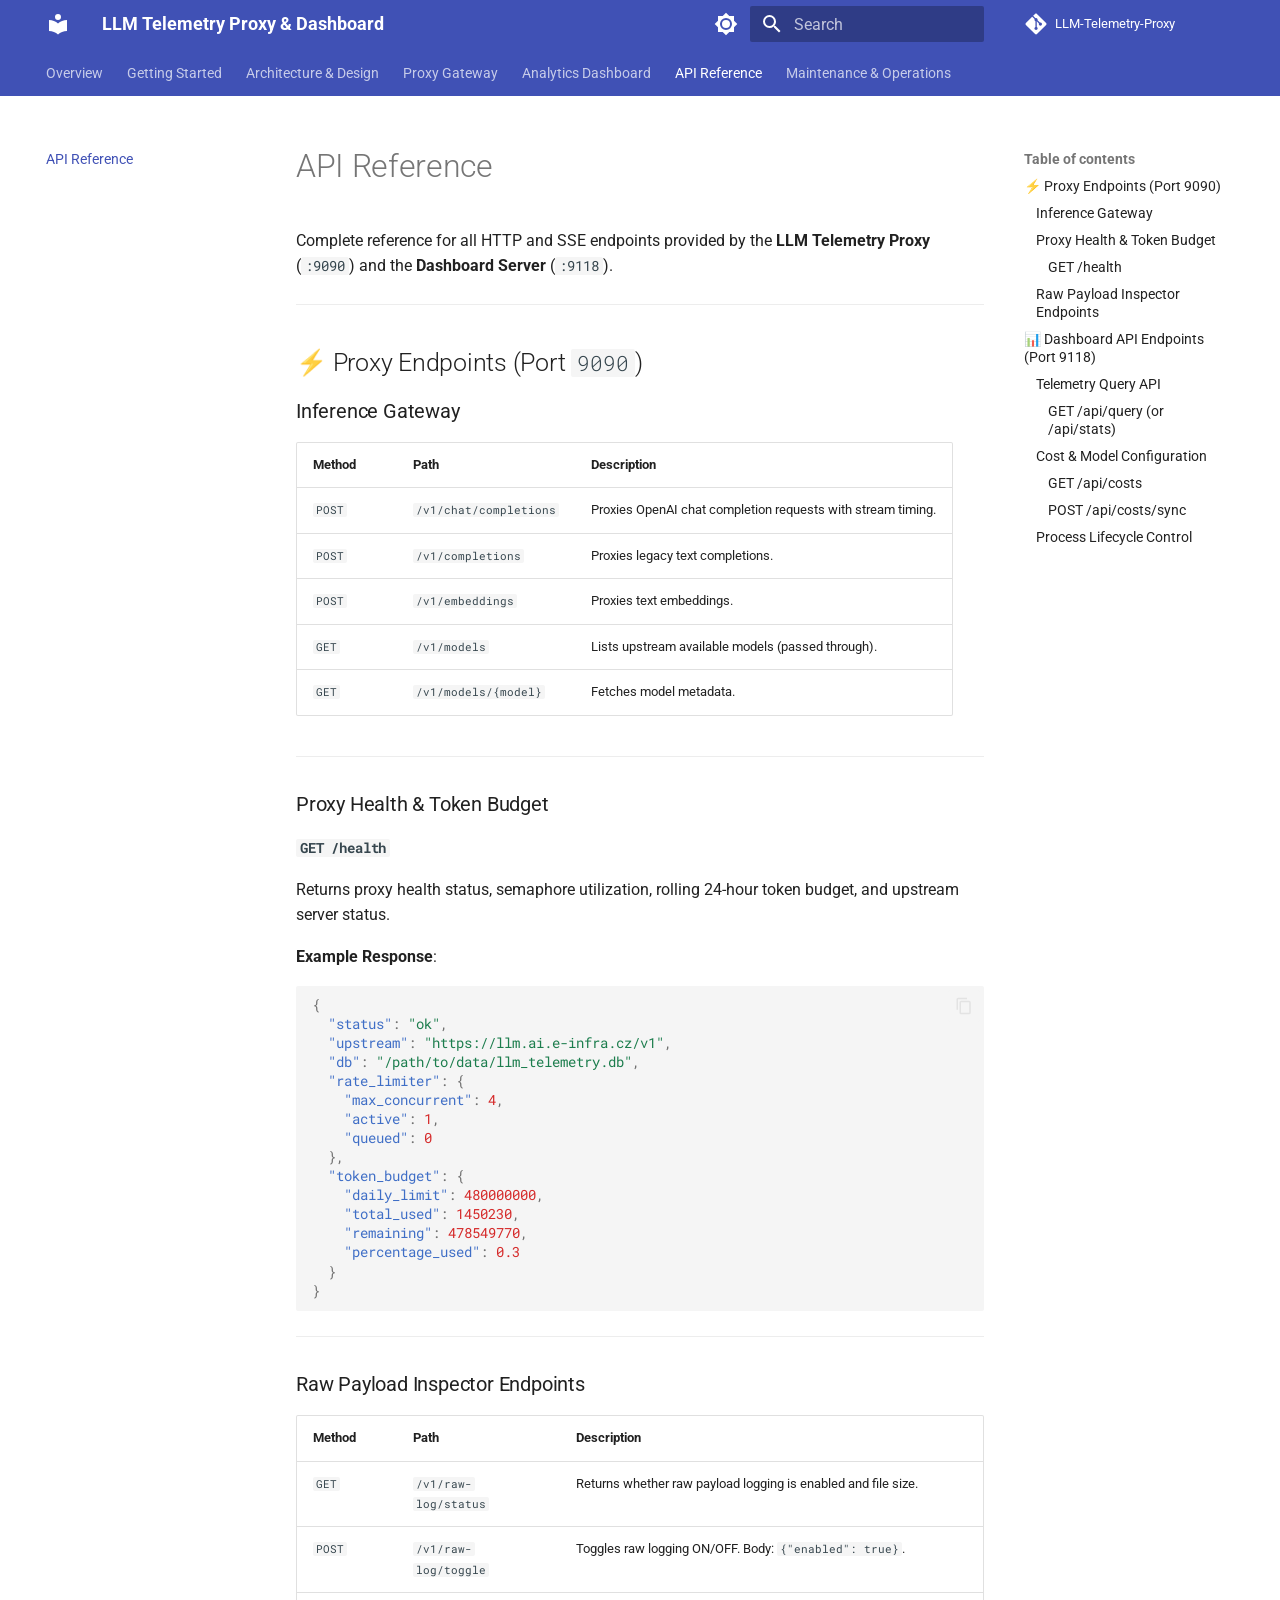
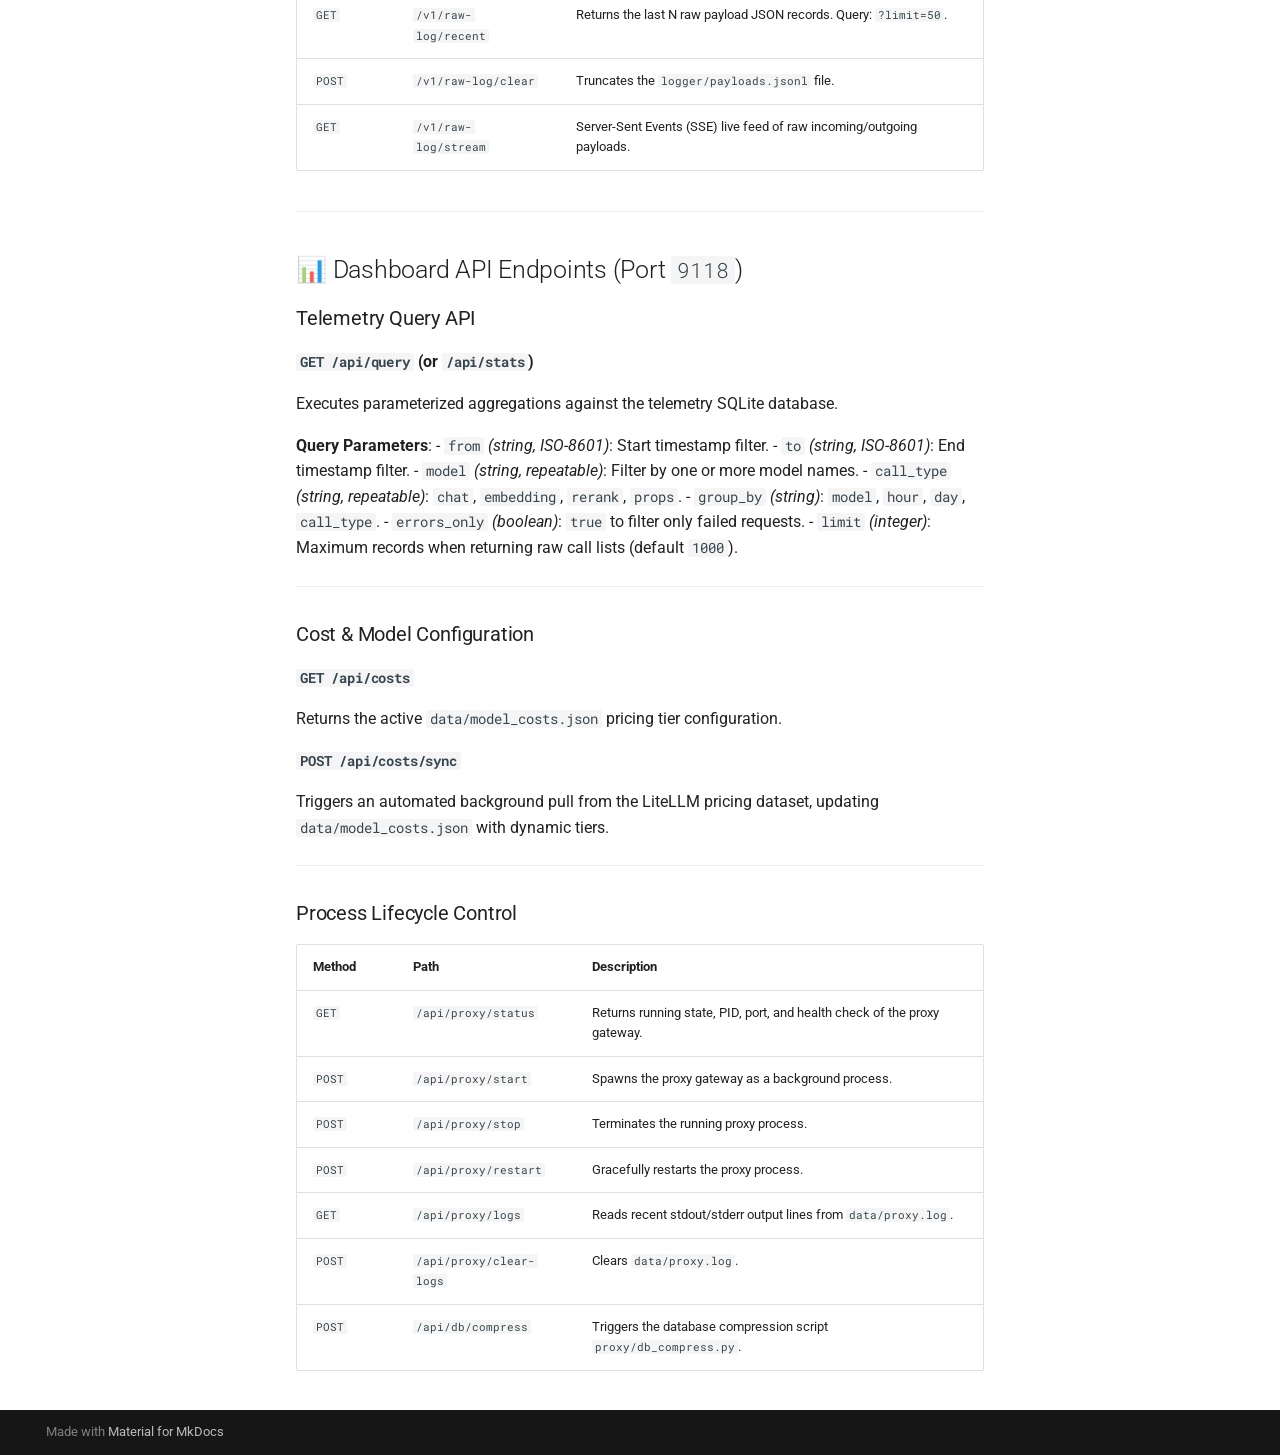
==== commit 60b77769: "Deployed 6d619f2 with MkDocs version: 1.6.1" ====
--- a/api-reference/index.html
+++ b/api-reference/index.html
@@ -9,7 +9,7 @@
         <meta name="description" content="High-performance reverse proxy and real-time observability suite for LLM APIs.">
       
       
-        <meta name="author" content="LLM Telemetry Proxy Team">
+        <meta name="author" content="YouFoundJK | Gemini Antigravity">
       
       
       
@@ -194,13 +194,13 @@
     
     
       <div class="md-header__source">
-        <a href="https://github.com/your-org/llm-proxy" title="Go to repository" class="md-source" data-md-component="source">
+        <a href="https://github.com/YouFoundJK/LLM-Telemetry-Proxy" title="Go to repository" class="md-source" data-md-component="source">
   <div class="md-source__icon md-icon">
     
     <svg xmlns="http://www.w3.org/2000/svg" viewBox="0 0 448 512"><!--! Font Awesome Free 7.1.0 by @fontawesome - https://fontawesome.com License - https://fontawesome.com/license/free (Icons: CC BY 4.0, Fonts: SIL OFL 1.1, Code: MIT License) Copyright 2025 Fonticons, Inc.--><path d="M439.6 236.1 244 40.5c-5.4-5.5-12.8-8.5-20.4-8.5s-15 3-20.4 8.4L162.5 81l51.5 51.5c27.1-9.1 52.7 16.8 43.4 43.7l49.7 49.7c34.2-11.8 61.2 31 35.5 56.7-26.5 26.5-70.2-2.9-56-37.3L240.3 199v121.9c25.3 12.5 22.3 41.8 9.1 55-6.4 6.4-15.2 10.1-24.3 10.1s-17.8-3.6-24.3-10.1c-17.6-17.6-11.1-46.9 11.2-56v-123c-20.8-8.5-24.6-30.7-18.6-45L142.6 101 8.5 235.1C3 240.6 0 247.9 0 255.5s3 15 8.5 20.4l195.6 195.7c5.4 5.4 12.7 8.4 20.4 8.4s15-3 20.4-8.4l194.7-194.7c5.4-5.4 8.4-12.8 8.4-20.4s-3-15-8.4-20.4"/></svg>
   </div>
   <div class="md-source__repository">
-    llm-proxy
+    LLM-Telemetry-Proxy
   </div>
 </a>
       </div>
@@ -386,13 +386,13 @@
   </label>
   
     <div class="md-nav__source">
-      <a href="https://github.com/your-org/llm-proxy" title="Go to repository" class="md-source" data-md-component="source">
+      <a href="https://github.com/YouFoundJK/LLM-Telemetry-Proxy" title="Go to repository" class="md-source" data-md-component="source">
   <div class="md-source__icon md-icon">
     
     <svg xmlns="http://www.w3.org/2000/svg" viewBox="0 0 448 512"><!--! Font Awesome Free 7.1.0 by @fontawesome - https://fontawesome.com License - https://fontawesome.com/license/free (Icons: CC BY 4.0, Fonts: SIL OFL 1.1, Code: MIT License) Copyright 2025 Fonticons, Inc.--><path d="M439.6 236.1 244 40.5c-5.4-5.5-12.8-8.5-20.4-8.5s-15 3-20.4 8.4L162.5 81l51.5 51.5c27.1-9.1 52.7 16.8 43.4 43.7l49.7 49.7c34.2-11.8 61.2 31 35.5 56.7-26.5 26.5-70.2-2.9-56-37.3L240.3 199v121.9c25.3 12.5 22.3 41.8 9.1 55-6.4 6.4-15.2 10.1-24.3 10.1s-17.8-3.6-24.3-10.1c-17.6-17.6-11.1-46.9 11.2-56v-123c-20.8-8.5-24.6-30.7-18.6-45L142.6 101 8.5 235.1C3 240.6 0 247.9 0 255.5s3 15 8.5 20.4l195.6 195.7c5.4 5.4 12.7 8.4 20.4 8.4s15-3 20.4-8.4l194.7-194.7c5.4-5.4 8.4-12.8 8.4-20.4s-3-15-8.4-20.4"/></svg>
   </div>
   <div class="md-source__repository">
-    llm-proxy
+    LLM-Telemetry-Proxy
   </div>
 </a>
     </div>
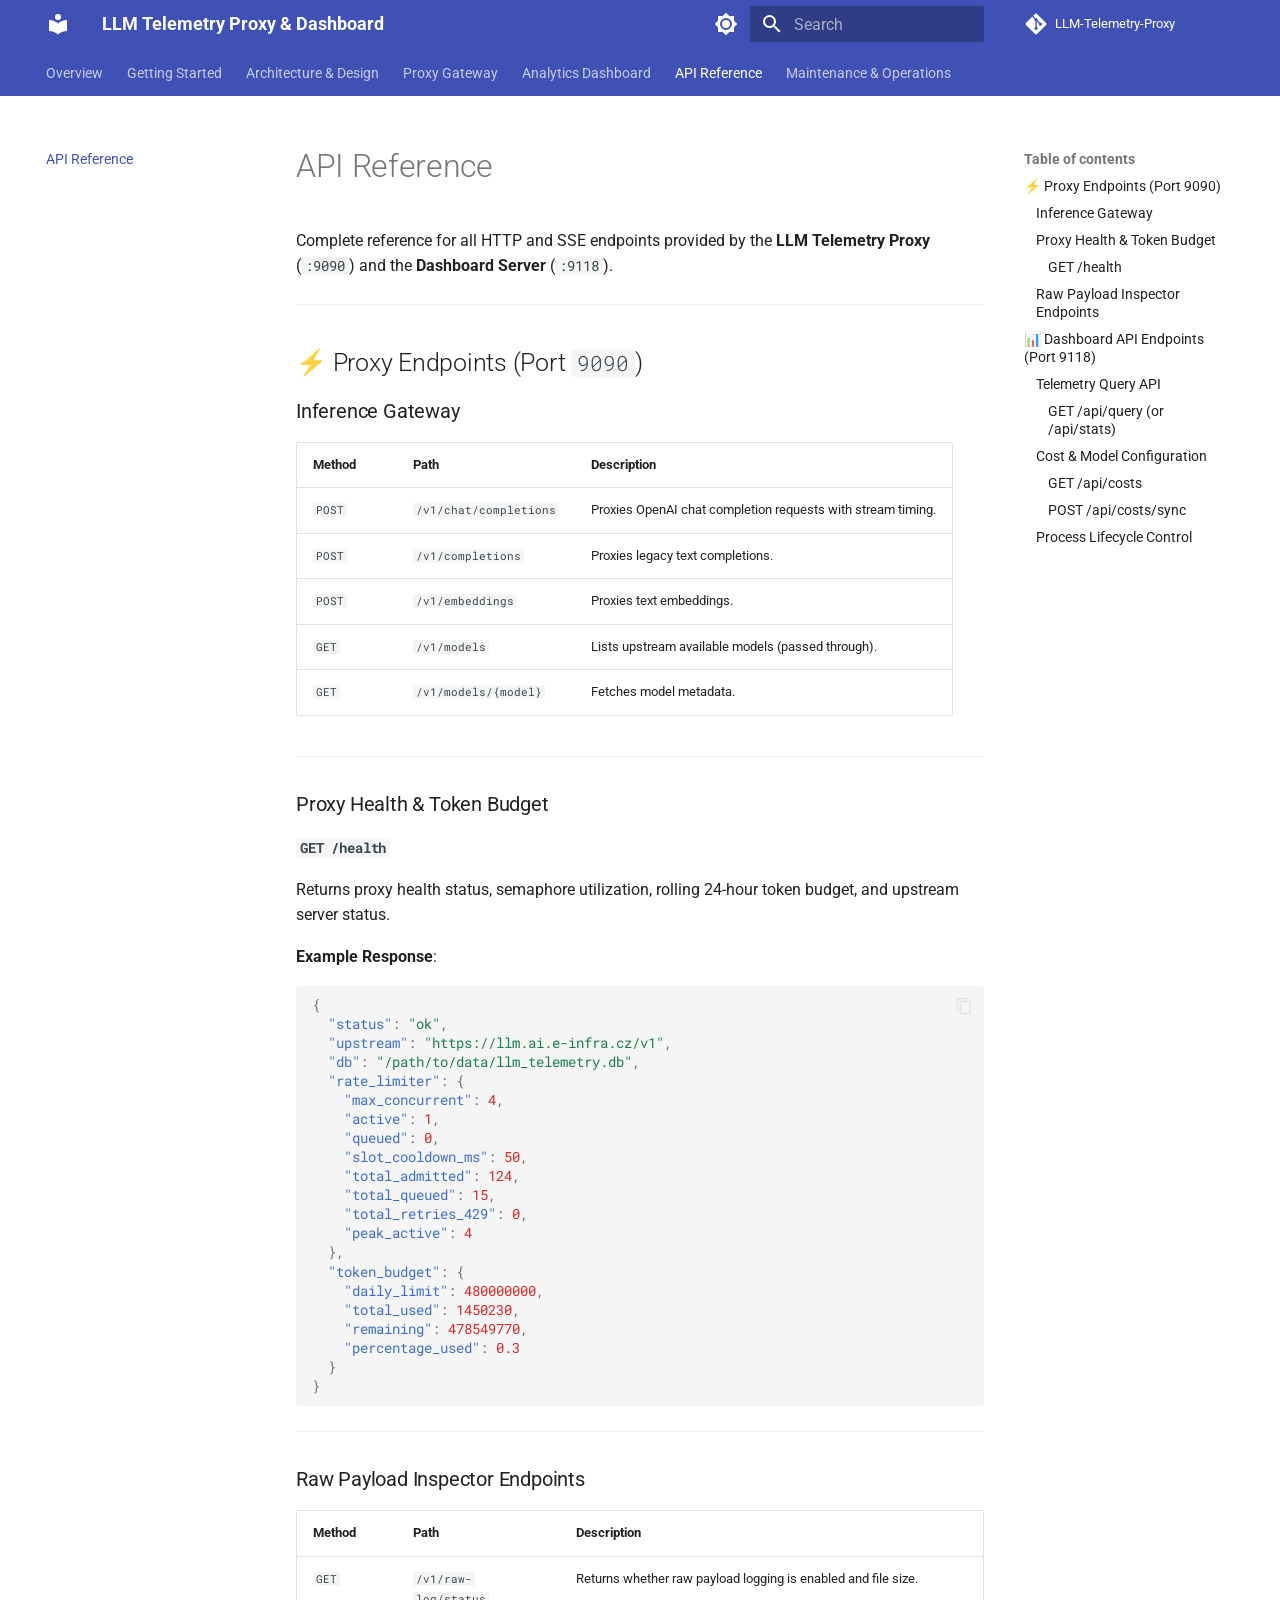
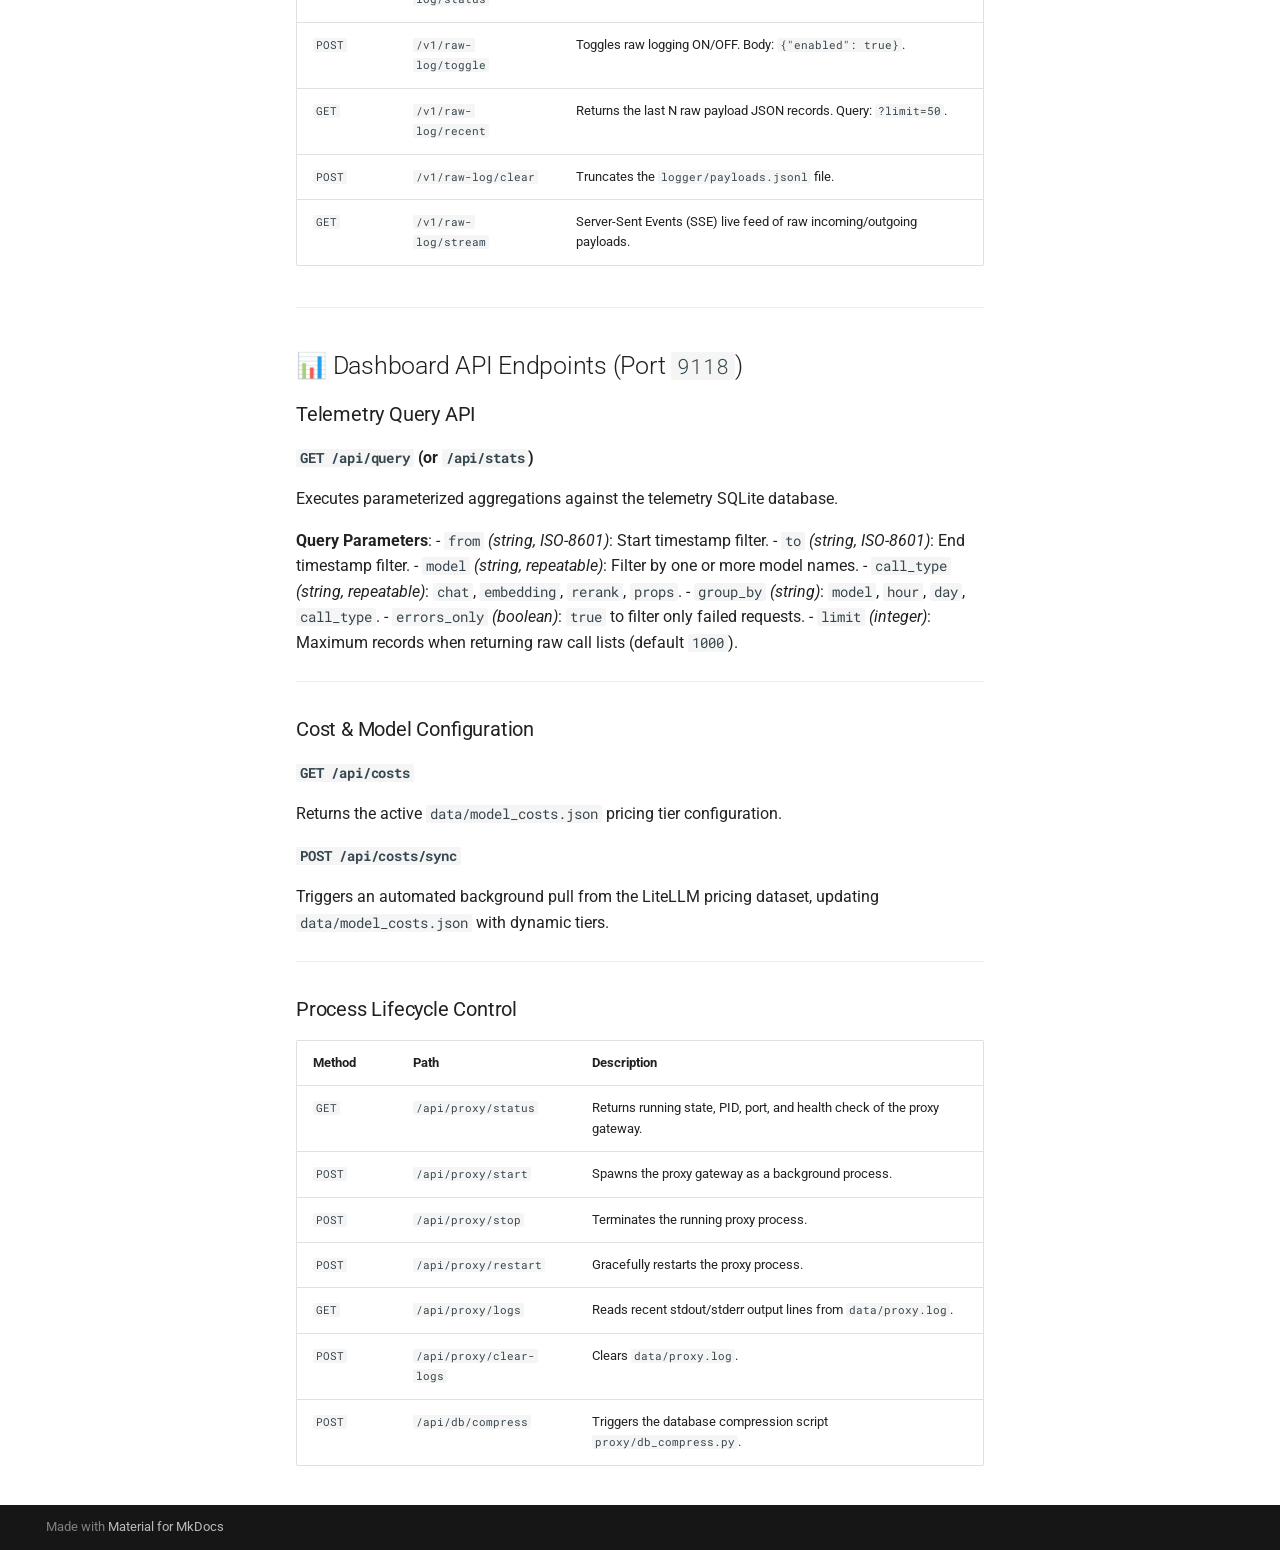
==== commit 933a3ae7: "Deployed 01592d2 with MkDocs version: 1.6.1" ====
--- a/api-reference/index.html
+++ b/api-reference/index.html
@@ -1052,21 +1052,26 @@
 <p>Returns proxy health status, semaphore utilization, rolling 24-hour token budget, and upstream server status.</p>
 <p><strong>Example Response</strong>:
 <div class="language-json highlight"><pre><span></span><code><span id="__span-0-1"><a id="__codelineno-0-1" name="__codelineno-0-1" href="#__codelineno-0-1"></a><span class="p">{</span>
-</span><span id="__span-0-2"><a id="__codelineno-0-2" name="__codelineno-0-2" href="#__codelineno-0-2"></a><span class="w">  </span><span class="nt">&quot;status&quot;</span><span class="p">:</span><span class="w"> </span><span class="s2">&quot;ok&quot;</span><span class="p">,</span>
-</span><span id="__span-0-3"><a id="__codelineno-0-3" name="__codelineno-0-3" href="#__codelineno-0-3"></a><span class="w">  </span><span class="nt">&quot;upstream&quot;</span><span class="p">:</span><span class="w"> </span><span class="s2">&quot;https://llm.ai.e-infra.cz/v1&quot;</span><span class="p">,</span>
-</span><span id="__span-0-4"><a id="__codelineno-0-4" name="__codelineno-0-4" href="#__codelineno-0-4"></a><span class="w">  </span><span class="nt">&quot;db&quot;</span><span class="p">:</span><span class="w"> </span><span class="s2">&quot;/path/to/data/llm_telemetry.db&quot;</span><span class="p">,</span>
-</span><span id="__span-0-5"><a id="__codelineno-0-5" name="__codelineno-0-5" href="#__codelineno-0-5"></a><span class="w">  </span><span class="nt">&quot;rate_limiter&quot;</span><span class="p">:</span><span class="w"> </span><span class="p">{</span>
-</span><span id="__span-0-6"><a id="__codelineno-0-6" name="__codelineno-0-6" href="#__codelineno-0-6"></a><span class="w">    </span><span class="nt">&quot;max_concurrent&quot;</span><span class="p">:</span><span class="w"> </span><span class="mi">4</span><span class="p">,</span>
-</span><span id="__span-0-7"><a id="__codelineno-0-7" name="__codelineno-0-7" href="#__codelineno-0-7"></a><span class="w">    </span><span class="nt">&quot;active&quot;</span><span class="p">:</span><span class="w"> </span><span class="mi">1</span><span class="p">,</span>
-</span><span id="__span-0-8"><a id="__codelineno-0-8" name="__codelineno-0-8" href="#__codelineno-0-8"></a><span class="w">    </span><span class="nt">&quot;queued&quot;</span><span class="p">:</span><span class="w"> </span><span class="mi">0</span>
-</span><span id="__span-0-9"><a id="__codelineno-0-9" name="__codelineno-0-9" href="#__codelineno-0-9"></a><span class="w">  </span><span class="p">},</span>
-</span><span id="__span-0-10"><a id="__codelineno-0-10" name="__codelineno-0-10" href="#__codelineno-0-10"></a><span class="w">  </span><span class="nt">&quot;token_budget&quot;</span><span class="p">:</span><span class="w"> </span><span class="p">{</span>
-</span><span id="__span-0-11"><a id="__codelineno-0-11" name="__codelineno-0-11" href="#__codelineno-0-11"></a><span class="w">    </span><span class="nt">&quot;daily_limit&quot;</span><span class="p">:</span><span class="w"> </span><span class="mi">480000000</span><span class="p">,</span>
-</span><span id="__span-0-12"><a id="__codelineno-0-12" name="__codelineno-0-12" href="#__codelineno-0-12"></a><span class="w">    </span><span class="nt">&quot;total_used&quot;</span><span class="p">:</span><span class="w"> </span><span class="mi">1450230</span><span class="p">,</span>
-</span><span id="__span-0-13"><a id="__codelineno-0-13" name="__codelineno-0-13" href="#__codelineno-0-13"></a><span class="w">    </span><span class="nt">&quot;remaining&quot;</span><span class="p">:</span><span class="w"> </span><span class="mi">478549770</span><span class="p">,</span>
-</span><span id="__span-0-14"><a id="__codelineno-0-14" name="__codelineno-0-14" href="#__codelineno-0-14"></a><span class="w">    </span><span class="nt">&quot;percentage_used&quot;</span><span class="p">:</span><span class="w"> </span><span class="mf">0.3</span>
-</span><span id="__span-0-15"><a id="__codelineno-0-15" name="__codelineno-0-15" href="#__codelineno-0-15"></a><span class="w">  </span><span class="p">}</span>
-</span><span id="__span-0-16"><a id="__codelineno-0-16" name="__codelineno-0-16" href="#__codelineno-0-16"></a><span class="p">}</span>
+</span><span id="__span-0-2"><a id="__codelineno-0-2" name="__codelineno-0-2" href="#__codelineno-0-2"></a><span class="w">  </span><span class="nt">"status"</span><span class="p">:</span><span class="w"> </span><span class="s2">"ok"</span><span class="p">,</span>
+</span><span id="__span-0-3"><a id="__codelineno-0-3" name="__codelineno-0-3" href="#__codelineno-0-3"></a><span class="w">  </span><span class="nt">"upstream"</span><span class="p">:</span><span class="w"> </span><span class="s2">"https://llm.ai.e-infra.cz/v1"</span><span class="p">,</span>
+</span><span id="__span-0-4"><a id="__codelineno-0-4" name="__codelineno-0-4" href="#__codelineno-0-4"></a><span class="w">  </span><span class="nt">"db"</span><span class="p">:</span><span class="w"> </span><span class="s2">"/path/to/data/llm_telemetry.db"</span><span class="p">,</span>
+</span><span id="__span-0-5"><a id="__codelineno-0-5" name="__codelineno-0-5" href="#__codelineno-0-5"></a><span class="w">  </span><span class="nt">"rate_limiter"</span><span class="p">:</span><span class="w"> </span><span class="p">{</span>
+</span><span id="__span-0-6"><a id="__codelineno-0-6" name="__codelineno-0-6" href="#__codelineno-0-6"></a><span class="w">    </span><span class="nt">"max_concurrent"</span><span class="p">:</span><span class="w"> </span><span class="mi">4</span><span class="p">,</span>
+</span><span id="__span-0-7"><a id="__codelineno-0-7" name="__codelineno-0-7" href="#__codelineno-0-7"></a><span class="w">    </span><span class="nt">"active"</span><span class="p">:</span><span class="w"> </span><span class="mi">1</span><span class="p">,</span>
+</span><span id="__span-0-8"><a id="__codelineno-0-8" name="__codelineno-0-8" href="#__codelineno-0-8"></a><span class="w">    </span><span class="nt">"queued"</span><span class="p">:</span><span class="w"> </span><span class="mi">0</span><span class="p">,</span>
+</span><span id="__span-0-9"><a id="__codelineno-0-9" name="__codelineno-0-9" href="#__codelineno-0-9"></a><span class="w">    </span><span class="nt">"slot_cooldown_ms"</span><span class="p">:</span><span class="w"> </span><span class="mi">50</span><span class="p">,</span>
+</span><span id="__span-0-10"><a id="__codelineno-0-10" name="__codelineno-0-10" href="#__codelineno-0-10"></a><span class="w">    </span><span class="nt">"total_admitted"</span><span class="p">:</span><span class="w"> </span><span class="mi">124</span><span class="p">,</span>
+</span><span id="__span-0-11"><a id="__codelineno-0-11" name="__codelineno-0-11" href="#__codelineno-0-11"></a><span class="w">    </span><span class="nt">"total_queued"</span><span class="p">:</span><span class="w"> </span><span class="mi">15</span><span class="p">,</span>
+</span><span id="__span-0-12"><a id="__codelineno-0-12" name="__codelineno-0-12" href="#__codelineno-0-12"></a><span class="w">    </span><span class="nt">"total_retries_429"</span><span class="p">:</span><span class="w"> </span><span class="mi">0</span><span class="p">,</span>
+</span><span id="__span-0-13"><a id="__codelineno-0-13" name="__codelineno-0-13" href="#__codelineno-0-13"></a><span class="w">    </span><span class="nt">"peak_active"</span><span class="p">:</span><span class="w"> </span><span class="mi">4</span>
+</span><span id="__span-0-14"><a id="__codelineno-0-14" name="__codelineno-0-14" href="#__codelineno-0-14"></a><span class="w">  </span><span class="p">},</span>
+</span><span id="__span-0-15"><a id="__codelineno-0-15" name="__codelineno-0-15" href="#__codelineno-0-15"></a><span class="w">  </span><span class="nt">"token_budget"</span><span class="p">:</span><span class="w"> </span><span class="p">{</span>
+</span><span id="__span-0-16"><a id="__codelineno-0-16" name="__codelineno-0-16" href="#__codelineno-0-16"></a><span class="w">    </span><span class="nt">"daily_limit"</span><span class="p">:</span><span class="w"> </span><span class="mi">480000000</span><span class="p">,</span>
+</span><span id="__span-0-17"><a id="__codelineno-0-17" name="__codelineno-0-17" href="#__codelineno-0-17"></a><span class="w">    </span><span class="nt">"total_used"</span><span class="p">:</span><span class="w"> </span><span class="mi">1450230</span><span class="p">,</span>
+</span><span id="__span-0-18"><a id="__codelineno-0-18" name="__codelineno-0-18" href="#__codelineno-0-18"></a><span class="w">    </span><span class="nt">"remaining"</span><span class="p">:</span><span class="w"> </span><span class="mi">478549770</span><span class="p">,</span>
+</span><span id="__span-0-19"><a id="__codelineno-0-19" name="__codelineno-0-19" href="#__codelineno-0-19"></a><span class="w">    </span><span class="nt">"percentage_used"</span><span class="p">:</span><span class="w"> </span><span class="mf">0.3</span>
+</span><span id="__span-0-20"><a id="__codelineno-0-20" name="__codelineno-0-20" href="#__codelineno-0-20"></a><span class="w">  </span><span class="p">}</span>
+</span><span id="__span-0-21"><a id="__codelineno-0-21" name="__codelineno-0-21" href="#__codelineno-0-21"></a><span class="p">}</span>
 </span></code></pre></div></p>
 <hr />
 <h3 id="raw-payload-inspector-endpoints">Raw Payload Inspector Endpoints</h3>
